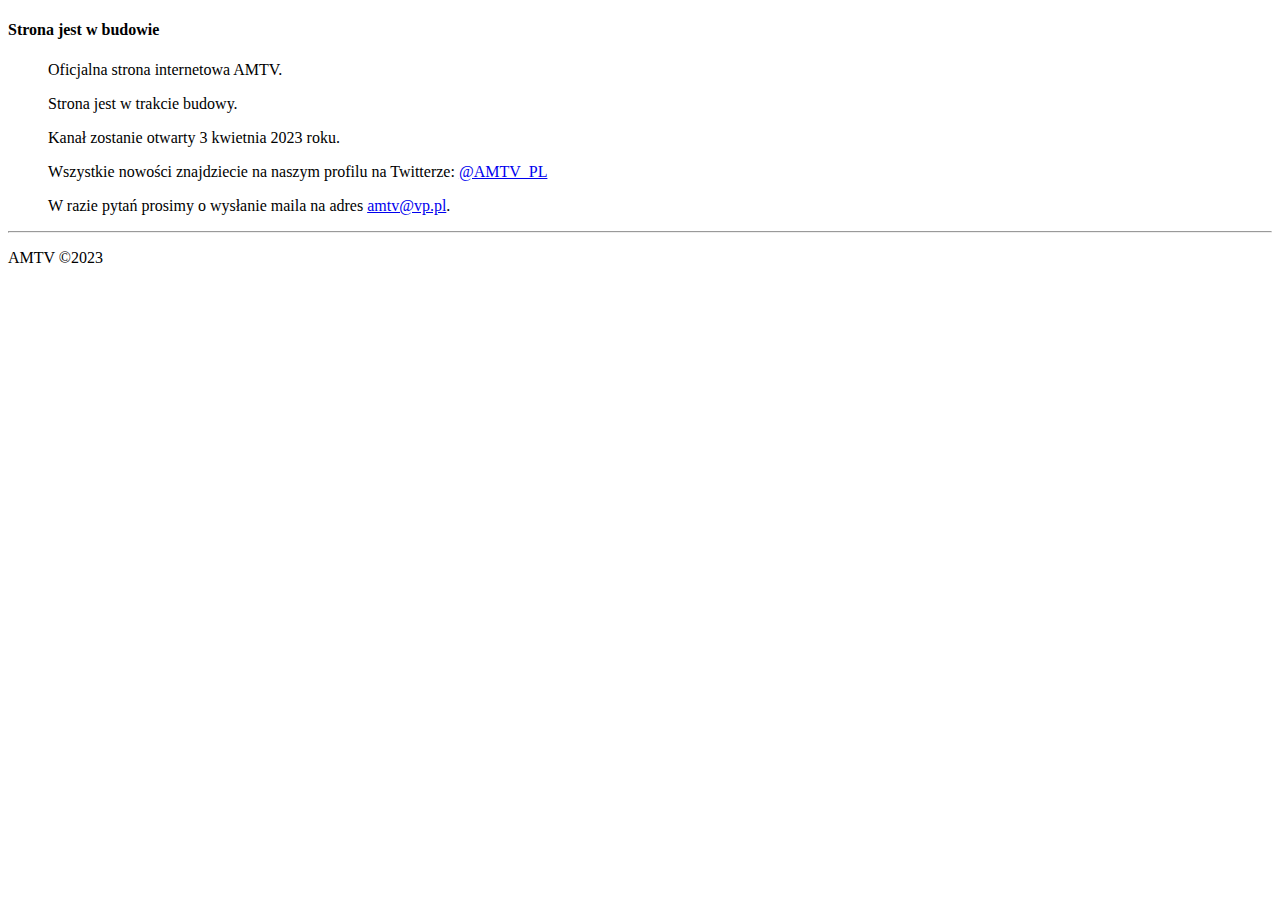
==== index.html @ 7378ebc6 "Add files via upload" ====
<!DOCTYPE html>
<html lang="pl" class="wide wow-animation">
  <head>
    <title>Strona jest w budowie - AMTV</title>
    <meta name="format-detection" content="telephone=no">
    <meta name="viewport" content="width=device-width, height=device-height, initial-scale=1.0, maximum-scale=1.0, user-scalable=0">
    <meta http-equiv="X-UA-Compatible" content="IE=edge">
    <meta charset="utf-8">
	 <link rel="icon" href="amtv.png" type="image/x-icon">
    <link rel="stylesheet" type="text/css" href="https://fonts.googleapis.com/css?family=Roboto:100,300,500">
    <link rel="stylesheet" href="css/style.css">
  </head>
  <body>
    <div class="page">
      <section class="section-50 section-lg-47 section-mac-top-103">
        <div class="shell">
          <h4 class="text-center text-uppercase">Strona jest w budowie</h4>
          <dl class="list-terms">
            <dd>
              <p>Oficjalna strona internetowa AMTV.</p>
				  <p>Strona jest w trakcie budowy.</p>
				  <p>Kanał zostanie otwarty 3 kwietnia 2023 roku.</p>
			     <p>Wszystkie nowości znajdziecie na naszym profilu na Twitterze: <a href="https://twitter.com/AMTV_PL">@AMTV_PL</a></p>
				  <p>W razie pytań prosimy o wysłanie maila na adres <a href="mail:amtv@vp.pl">amtv@vp.pl</a>.</p>
            </dd>
        </div>
      </section>
      <footer class="page-foot">
        <div class="shell">
          <hr>
        </div>
        <section class="section-50 section-mac-top-124">
          <div class="shell">
            <p>AMTV &#169;2023</p>
          </div>
        </section>
      </footer>
    </div>
   </html>
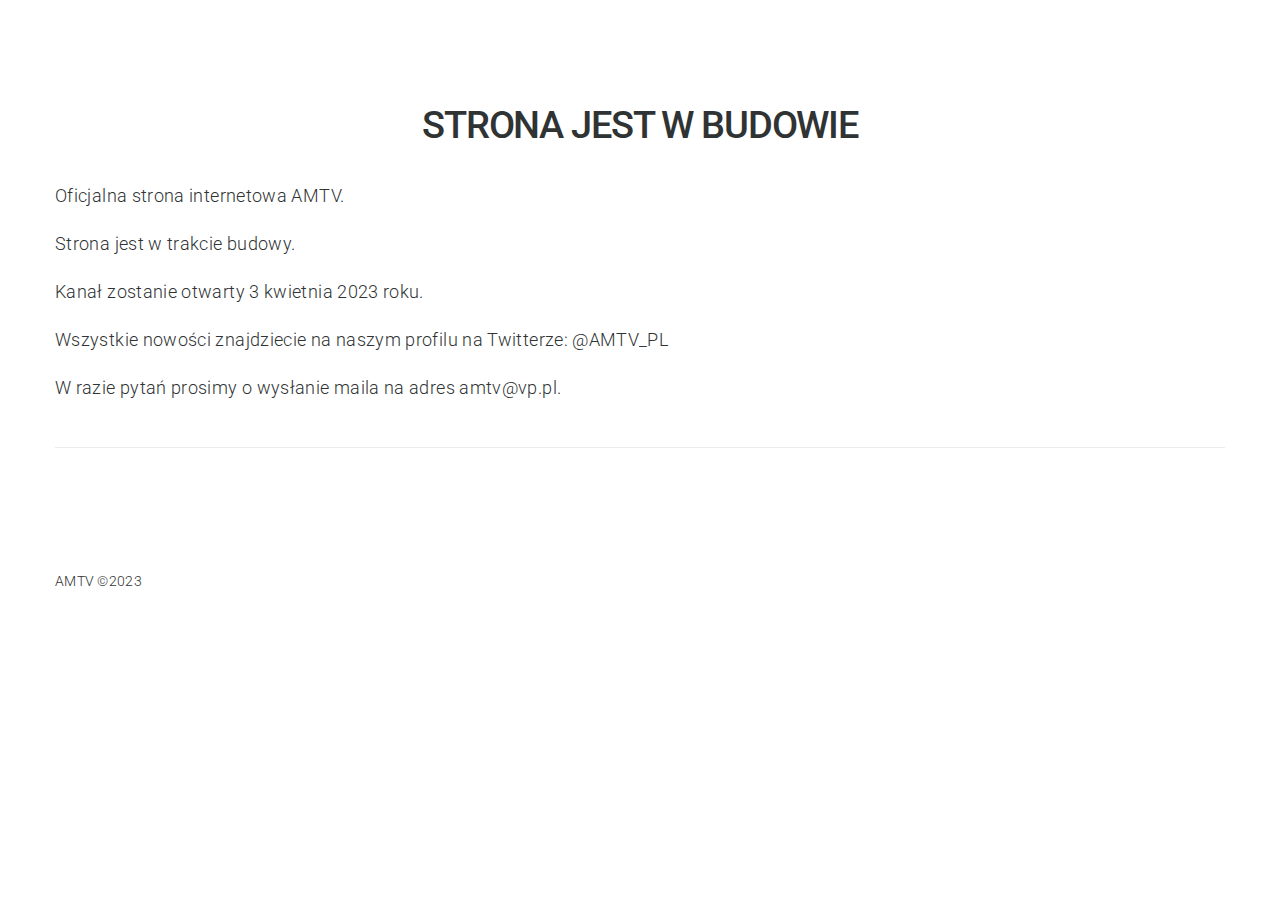
==== commit 9b591a26: "Update index.html" ====
--- a/index.html
+++ b/index.html
@@ -6,7 +6,8 @@
     <meta name="viewport" content="width=device-width, height=device-height, initial-scale=1.0, maximum-scale=1.0, user-scalable=0">
     <meta http-equiv="X-UA-Compatible" content="IE=edge">
     <meta charset="utf-8">
-	 <link rel="icon" href="amtv.png" type="image/x-icon">
+    <meta name="google-site-verification" content="brQTgOKf7WahBV_aC1ySQ6IAi5DXix6UlYZfbLUNPBE" />
+    <link rel="icon" href="amtv.png" type="image/x-icon">
     <link rel="stylesheet" type="text/css" href="https://fonts.googleapis.com/css?family=Roboto:100,300,500">
     <link rel="stylesheet" href="css/style.css">
   </head>
--- a/css/style.css
+++ b/css/style.css
@@ -0,0 +1,36819 @@
+@charset "UTF-8";
+
+html {
+  font-family: sans-serif;
+  -ms-text-size-adjust: 100%;
+  -webkit-text-size-adjust: 100%;
+}
+
+body {
+  margin: 0;
+}
+
+article,
+aside,
+details,
+figcaption,
+figure,
+footer,
+header,
+hgroup,
+main,
+menu,
+nav,
+section,
+summary {
+  display: block;
+}
+
+audio,
+canvas,
+progress,
+video {
+  display: inline-block;
+  vertical-align: baseline;
+}
+
+audio:not([controls]) {
+  display: none;
+  height: 0;
+}
+
+[hidden],
+template {
+  display: none;
+}
+
+a {
+  background-color: transparent;
+}
+
+a:active,
+a:hover {
+  outline: 0;
+}
+
+abbr[title] {
+  border-bottom: 1px dotted;
+}
+
+b,
+strong {
+  font-weight: bold;
+}
+
+dfn {
+  font-style: italic;
+}
+
+h1 {
+  font-size: 2em;
+  margin: 0.67em 0;
+}
+
+mark {
+  background: #ff0;
+  color: #000;
+}
+
+small {
+  font-size: 80%;
+}
+
+sub,
+sup {
+  font-size: 75%;
+  line-height: 0;
+  position: relative;
+  vertical-align: baseline;
+}
+
+sup {
+  top: -0.5em;
+}
+
+sub {
+  bottom: -0.25em;
+}
+
+img {
+  border: 0;
+}
+
+svg:not(:root) {
+  overflow: hidden;
+}
+
+figure {
+  margin: 1em 40px;
+}
+
+hr {
+  box-sizing: content-box;
+  height: 0;
+}
+
+pre {
+  overflow: auto;
+}
+
+code,
+kbd,
+pre,
+samp {
+  font-family: monospace, monospace;
+  font-size: 1em;
+}
+
+button,
+input,
+optgroup,
+select,
+textarea {
+  color: inherit;
+  font: inherit;
+  margin: 0;
+}
+
+button {
+  overflow: visible;
+}
+
+button,
+select {
+  text-transform: none;
+}
+
+button,
+html input[type="button"],
+input[type="reset"],
+input[type="submit"] {
+  -webkit-appearance: button;
+  cursor: pointer;
+}
+
+button[disabled],
+html input[disabled] {
+  cursor: default;
+}
+
+button::-moz-focus-inner,
+input::-moz-focus-inner {
+  border: 0;
+  padding: 0;
+}
+
+input {
+  line-height: normal;
+}
+
+input[type="checkbox"],
+input[type="radio"] {
+  box-sizing: border-box;
+  padding: 0;
+}
+
+input[type="number"]::-webkit-inner-spin-button,
+input[type="number"]::-webkit-outer-spin-button {
+  height: auto;
+}
+
+input[type="search"] {
+  -webkit-appearance: textfield;
+  box-sizing: content-box;
+}
+
+input[type="search"]::-webkit-search-cancel-button,
+input[type="search"]::-webkit-search-decoration {
+  -webkit-appearance: none;
+}
+
+fieldset {
+  border: 1px solid #c0c0c0;
+  margin: 0 2px;
+  padding: 0.35em 0.625em 0.75em;
+}
+
+legend {
+  border: 0;
+  padding: 0;
+}
+
+textarea {
+  overflow: auto;
+}
+
+optgroup {
+  font-weight: bold;
+}
+
+table {
+  border-collapse: collapse;
+  border-spacing: 0;
+}
+
+td,
+th {
+  padding: 0;
+}
+
+@media print {
+  *,
+  *:before,
+  *:after {
+    background: transparent !important;
+    color: #000 !important;
+    box-shadow: none !important;
+    text-shadow: none !important;
+  }
+  a,
+  a:visited {
+    text-decoration: underline;
+  }
+  a[href]:after {
+    content: " (" attr(href) ")";
+  }
+  abbr[title]:after {
+    content: " (" attr(title) ")";
+  }
+  a[href^="#"]:after,
+  a[href^="javascript:"]:after {
+    content: "";
+  }
+  pre,
+  blockquote {
+    border: 1px solid #999;
+    page-break-inside: avoid;
+  }
+  thead {
+    display: table-header-group;
+  }
+  tr,
+  img {
+    page-break-inside: avoid;
+  }
+  img {
+    max-width: 100% !important;
+  }
+  p,
+  h2,
+  h3 {
+    orphans: 3;
+    widows: 3;
+  }
+  h2,
+  h3 {
+    page-break-after: avoid;
+  }
+  .navbar {
+    display: none;
+  }
+  .btn > .caret,
+  .dropup > .btn > .caret {
+    border-top-color: #000 !important;
+  }
+  .label {
+    border: 1px solid #000;
+  }
+  .table {
+    border-collapse: collapse !important;
+  }
+  .table td,
+  .table th {
+    background-color: #fff !important;
+  }
+  .table-bordered th,
+  .table-bordered td {
+    border: 1px solid #ddd !important;
+  }
+}
+
+* {
+  -webkit-box-sizing: border-box;
+  -moz-box-sizing: border-box;
+  box-sizing: border-box;
+}
+
+*:before,
+*:after {
+  -webkit-box-sizing: border-box;
+  -moz-box-sizing: border-box;
+  box-sizing: border-box;
+}
+
+html {
+  font-size: 10px;
+  -webkit-tap-highlight-color: transparent;
+}
+
+body {
+  font-family: "Roboto";
+  font-size: 18px;
+  line-height: 1.33333;
+  color: #303334;
+  background-color: #fff;
+}
+
+input,
+button,
+select,
+textarea {
+  font-family: inherit;
+  font-size: inherit;
+  line-height: inherit;
+}
+
+a {
+  color: #fa5254;
+  text-decoration: none;
+}
+
+a:hover, a:focus {
+  color: #fa5254;
+  text-decoration: none;
+}
+
+a:focus {
+  outline: thin dotted;
+  outline: 5px auto -webkit-focus-ring-color;
+  outline-offset: -2px;
+}
+
+figure {
+  margin: 0;
+}
+
+img {
+  vertical-align: middle;
+}
+
+.img-responsive {
+  display: block;
+  max-width: 100%;
+  height: auto;
+}
+
+.img-rounded {
+  border-radius: 6px;
+}
+
+.img-thumbnail {
+  padding: 4px;
+  line-height: 1.33333;
+  background-color: #fff;
+  border: 1px solid #ddd;
+  border-radius: 0;
+  -webkit-transition: all 0.2s ease-in-out;
+  -o-transition: all 0.2s ease-in-out;
+  transition: all 0.2s ease-in-out;
+  display: inline-block;
+  max-width: 100%;
+  height: auto;
+}
+
+.img-circle {
+  border-radius: 50%;
+}
+
+hr {
+  margin-top: 24px;
+  margin-bottom: 24px;
+  border: 0;
+  border-top: 1px solid #ededee;
+}
+
+.sr-only {
+  position: absolute;
+  width: 1px;
+  height: 1px;
+  margin: -1px;
+  padding: 0;
+  overflow: hidden;
+  clip: rect(0, 0, 0, 0);
+  border: 0;
+}
+
+.sr-only-focusable:active, .sr-only-focusable:focus {
+  position: static;
+  width: auto;
+  height: auto;
+  margin: 0;
+  overflow: visible;
+  clip: auto;
+}
+
+[role="button"] {
+  cursor: pointer;
+}
+
+h1, h2, h3, h4, h5, h6,
+.h1, .h2, .h3, .h4, .h5, .h6 {
+  font-family: inherit;
+  font-weight: 500;
+  line-height: 1.2;
+  color: #303334;
+}
+
+h1 small,
+h1 .small, h2 small,
+h2 .small, h3 small,
+h3 .small, h4 small,
+h4 .small, h5 small,
+h5 .small, h6 small,
+h6 .small,
+.h1 small,
+.h1 .small, .h2 small,
+.h2 .small, .h3 small,
+.h3 .small, .h4 small,
+.h4 .small, .h5 small,
+.h5 .small, .h6 small,
+.h6 .small {
+  font-weight: normal;
+  line-height: 1;
+  color: #535557;
+}
+
+h1, .h1,
+h2, .h2,
+h3, .h3 {
+  margin-top: 24px;
+  margin-bottom: 12px;
+}
+
+h1 small,
+h1 .small, .h1 small,
+.h1 .small,
+h2 small,
+h2 .small, .h2 small,
+.h2 .small,
+h3 small,
+h3 .small, .h3 small,
+.h3 .small {
+  font-size: 65%;
+}
+
+h4, .h4,
+h5, .h5,
+h6, .h6 {
+  margin-top: 12px;
+  margin-bottom: 12px;
+}
+
+h4 small,
+h4 .small, .h4 small,
+.h4 .small,
+h5 small,
+h5 .small, .h5 small,
+.h5 .small,
+h6 small,
+h6 .small, .h6 small,
+.h6 .small {
+  font-size: 75%;
+}
+
+h1, .h1 {
+  font-size: 208px;
+}
+
+h2, .h2 {
+  font-size: 138px;
+}
+
+h3, .h3 {
+  font-size: 108px;
+}
+
+h4, .h4 {
+  font-size: 38px;
+}
+
+h5, .h5 {
+  font-size: 36px;
+}
+
+h6, .h6 {
+  font-size: 24px;
+}
+
+p {
+  margin: 0 0 12px;
+}
+
+.lead {
+  margin-bottom: 24px;
+  font-size: 20px;
+  font-weight: 300;
+  line-height: 1.4;
+}
+
+@media (min-width: 768px) {
+  .lead {
+    font-size: 27px;
+  }
+}
+
+small,
+.small {
+  font-size: 83%;
+}
+
+mark,
+.mark {
+  background-color: #fcf8e3;
+  padding: .2em;
+}
+
+.text-left {
+  text-align: left;
+}
+
+.text-right {
+  text-align: right;
+}
+
+.text-center {
+  text-align: center;
+}
+
+.text-justify {
+  text-align: justify;
+}
+
+.text-nowrap {
+  white-space: nowrap;
+}
+
+.text-lowercase {
+  text-transform: lowercase;
+}
+
+.text-uppercase, .initialism {
+  text-transform: uppercase;
+}
+
+.text-capitalize {
+  text-transform: capitalize;
+}
+
+.text-muted {
+  color: #535557;
+}
+
+.text-primary {
+  color: #fa5254;
+}
+
+a.text-primary:hover,
+a.text-primary:focus {
+  color: #f92023;
+}
+
+.text-success {
+  color: #3c763d;
+}
+
+a.text-success:hover,
+a.text-success:focus {
+  color: #2b542c;
+}
+
+.text-info {
+  color: #31708f;
+}
+
+a.text-info:hover,
+a.text-info:focus {
+  color: #245269;
+}
+
+.text-warning {
+  color: #8a6d3b;
+}
+
+a.text-warning:hover,
+a.text-warning:focus {
+  color: #66512c;
+}
+
+.text-danger {
+  color: #a94442;
+}
+
+a.text-danger:hover,
+a.text-danger:focus {
+  color: #843534;
+}
+
+.bg-primary {
+  color: #fff;
+}
+
+.bg-primary {
+  background-color: #fa5254;
+}
+
+a.bg-primary:hover,
+a.bg-primary:focus {
+  background-color: #f92023;
+}
+
+.bg-success {
+  background-color: #dff0d8;
+}
+
+a.bg-success:hover,
+a.bg-success:focus {
+  background-color: #c1e2b3;
+}
+
+.bg-info {
+  background-color: #d9edf7;
+}
+
+a.bg-info:hover,
+a.bg-info:focus {
+  background-color: #afd9ee;
+}
+
+.bg-warning {
+  background-color: #fcf8e3;
+}
+
+a.bg-warning:hover,
+a.bg-warning:focus {
+  background-color: #f7ecb5;
+}
+
+.bg-danger {
+  background-color: #f2dede;
+}
+
+a.bg-danger:hover,
+a.bg-danger:focus {
+  background-color: #e4b9b9;
+}
+
+.page-header {
+  padding-bottom: 11px;
+  margin: 48px 0 24px;
+  border-bottom: 1px solid #848687;
+}
+
+ul,
+ol {
+  margin-top: 0;
+  margin-bottom: 12px;
+}
+
+ul ul,
+ul ol,
+ol ul,
+ol ol {
+  margin-bottom: 0;
+}
+
+.list-unstyled {
+  padding-left: 0;
+  list-style: none;
+}
+
+.list-inline {
+  padding-left: 0;
+  list-style: none;
+  margin-left: -5px;
+}
+
+.list-inline > li {
+  display: inline-block;
+  padding-left: 5px;
+  padding-right: 5px;
+}
+
+dl {
+  margin-top: 0;
+  margin-bottom: 24px;
+}
+
+dt,
+dd {
+  line-height: 1.33333;
+}
+
+dt {
+  font-weight: bold;
+}
+
+dd {
+  margin-left: 0;
+}
+
+.dl-horizontal dd:before, .dl-horizontal dd:after {
+  content: " ";
+  display: table;
+}
+
+.dl-horizontal dd:after {
+  clear: both;
+}
+
+@media (min-width: 480px) {
+  .dl-horizontal dt {
+    float: left;
+    width: 160px;
+    clear: left;
+    text-align: right;
+    overflow: hidden;
+    text-overflow: ellipsis;
+    white-space: nowrap;
+  }
+  .dl-horizontal dd {
+    margin-left: 180px;
+  }
+}
+
+abbr[title],
+abbr[data-original-title] {
+  cursor: help;
+  border-bottom: 1px dotted #535557;
+}
+
+.initialism {
+  font-size: 90%;
+}
+
+blockquote {
+  padding: 12px 24px;
+  margin: 0 0 24px;
+  font-size: 22.5px;
+  border-left: 5px solid #848687;
+}
+
+blockquote p:last-child,
+blockquote ul:last-child,
+blockquote ol:last-child {
+  margin-bottom: 0;
+}
+
+blockquote footer,
+blockquote small,
+blockquote .small {
+  display: block;
+  font-size: 80%;
+  line-height: 1.33333;
+  color: #535557;
+}
+
+blockquote footer:before,
+blockquote small:before,
+blockquote .small:before {
+  content: '\2014 \00A0';
+}
+
+.blockquote-reverse,
+blockquote.pull-right {
+  padding-right: 15px;
+  padding-left: 0;
+  border-right: 5px solid #848687;
+  border-left: 0;
+  text-align: right;
+}
+
+.blockquote-reverse footer:before,
+.blockquote-reverse small:before,
+.blockquote-reverse .small:before,
+blockquote.pull-right footer:before,
+blockquote.pull-right small:before,
+blockquote.pull-right .small:before {
+  content: '';
+}
+
+.blockquote-reverse footer:after,
+.blockquote-reverse small:after,
+.blockquote-reverse .small:after,
+blockquote.pull-right footer:after,
+blockquote.pull-right small:after,
+blockquote.pull-right .small:after {
+  content: '\00A0 \2014';
+}
+
+address {
+  margin-bottom: 24px;
+  font-style: normal;
+  line-height: 1.33333;
+}
+
+code,
+kbd,
+pre,
+samp {
+  font-family: Menlo, Monaco, Consolas, "Courier New", monospace;
+}
+
+code {
+  padding: 2px 4px;
+  font-size: 90%;
+  color: #c7254e;
+  background-color: #f9f2f4;
+  border-radius: 0;
+}
+
+kbd {
+  padding: 2px 4px;
+  font-size: 90%;
+  color: #fff;
+  background-color: #333;
+  border-radius: 3px;
+  box-shadow: inset 0 -1px 0 rgba(0, 0, 0, 0.25);
+}
+
+kbd kbd {
+  padding: 0;
+  font-size: 100%;
+  font-weight: bold;
+  box-shadow: none;
+}
+
+pre {
+  display: block;
+  padding: 11.5px;
+  margin: 0 0 12px;
+  font-size: 17px;
+  line-height: 1.33333;
+  word-break: break-all;
+  word-wrap: break-word;
+  color: #333;
+  background-color: #f5f5f5;
+  border: 1px solid #ccc;
+  border-radius: 0;
+}
+
+pre code {
+  padding: 0;
+  font-size: inherit;
+  color: inherit;
+  white-space: pre-wrap;
+  background-color: transparent;
+  border-radius: 0;
+}
+
+.pre-scrollable {
+  max-height: 340px;
+  overflow-y: scroll;
+}
+
+table {
+  background-color: transparent;
+}
+
+caption {
+  padding-top: 8px;
+  padding-bottom: 8px;
+  color: #535557;
+  text-align: left;
+}
+
+th {
+  text-align: left;
+}
+
+.table {
+  width: 100%;
+  max-width: 100%;
+  margin-bottom: 24px;
+}
+
+.table > thead > tr > th,
+.table > thead > tr > td,
+.table > tbody > tr > th,
+.table > tbody > tr > td,
+.table > tfoot > tr > th,
+.table > tfoot > tr > td {
+  padding: 8px;
+  line-height: 1.33333;
+  vertical-align: top;
+  border-top: 1px solid #ddd;
+}
+
+.table > thead > tr > th {
+  vertical-align: bottom;
+  border-bottom: 2px solid #ddd;
+}
+
+.table > caption + thead > tr:first-child > th,
+.table > caption + thead > tr:first-child > td,
+.table > colgroup + thead > tr:first-child > th,
+.table > colgroup + thead > tr:first-child > td,
+.table > thead:first-child > tr:first-child > th,
+.table > thead:first-child > tr:first-child > td {
+  border-top: 0;
+}
+
+.table > tbody + tbody {
+  border-top: 2px solid #ddd;
+}
+
+.table .table {
+  background-color: #fff;
+}
+
+.table-condensed > thead > tr > th,
+.table-condensed > thead > tr > td,
+.table-condensed > tbody > tr > th,
+.table-condensed > tbody > tr > td,
+.table-condensed > tfoot > tr > th,
+.table-condensed > tfoot > tr > td {
+  padding: 5px;
+}
+
+.table-bordered {
+  border: 1px solid #ddd;
+}
+
+.table-bordered > thead > tr > th,
+.table-bordered > thead > tr > td,
+.table-bordered > tbody > tr > th,
+.table-bordered > tbody > tr > td,
+.table-bordered > tfoot > tr > th,
+.table-bordered > tfoot > tr > td {
+  border: 1px solid #ddd;
+}
+
+.table-bordered > thead > tr > th,
+.table-bordered > thead > tr > td {
+  border-bottom-width: 2px;
+}
+
+.table-striped > tbody > tr:nth-of-type(odd) {
+  background-color: #f9f9f9;
+}
+
+.table-hover > tbody > tr:hover {
+  background-color: #f5f5f5;
+}
+
+table col[class*="col-"] {
+  position: static;
+  float: none;
+  display: table-column;
+}
+
+table td[class*="col-"],
+table th[class*="col-"] {
+  position: static;
+  float: none;
+  display: table-cell;
+}
+
+.table > thead > tr > td.active,
+.table > thead > tr > th.active,
+.table > thead > tr.active > td,
+.table > thead > tr.active > th,
+.table > tbody > tr > td.active,
+.table > tbody > tr > th.active,
+.table > tbody > tr.active > td,
+.table > tbody > tr.active > th,
+.table > tfoot > tr > td.active,
+.table > tfoot > tr > th.active,
+.table > tfoot > tr.active > td,
+.table > tfoot > tr.active > th {
+  background-color: #f5f5f5;
+}
+
+.table-hover > tbody > tr > td.active:hover,
+.table-hover > tbody > tr > th.active:hover,
+.table-hover > tbody > tr.active:hover > td,
+.table-hover > tbody > tr:hover > .active,
+.table-hover > tbody > tr.active:hover > th {
+  background-color: #e8e8e8;
+}
+
+.table > thead > tr > td.success,
+.table > thead > tr > th.success,
+.table > thead > tr.success > td,
+.table > thead > tr.success > th,
+.table > tbody > tr > td.success,
+.table > tbody > tr > th.success,
+.table > tbody > tr.success > td,
+.table > tbody > tr.success > th,
+.table > tfoot > tr > td.success,
+.table > tfoot > tr > th.success,
+.table > tfoot > tr.success > td,
+.table > tfoot > tr.success > th {
+  background-color: #dff0d8;
+}
+
+.table-hover > tbody > tr > td.success:hover,
+.table-hover > tbody > tr > th.success:hover,
+.table-hover > tbody > tr.success:hover > td,
+.table-hover > tbody > tr:hover > .success,
+.table-hover > tbody > tr.success:hover > th {
+  background-color: #d0e9c6;
+}
+
+.table > thead > tr > td.info,
+.table > thead > tr > th.info,
+.table > thead > tr.info > td,
+.table > thead > tr.info > th,
+.table > tbody > tr > td.info,
+.table > tbody > tr > th.info,
+.table > tbody > tr.info > td,
+.table > tbody > tr.info > th,
+.table > tfoot > tr > td.info,
+.table > tfoot > tr > th.info,
+.table > tfoot > tr.info > td,
+.table > tfoot > tr.info > th {
+  background-color: #d9edf7;
+}
+
+.table-hover > tbody > tr > td.info:hover,
+.table-hover > tbody > tr > th.info:hover,
+.table-hover > tbody > tr.info:hover > td,
+.table-hover > tbody > tr:hover > .info,
+.table-hover > tbody > tr.info:hover > th {
+  background-color: #c4e3f3;
+}
+
+.table > thead > tr > td.warning,
+.table > thead > tr > th.warning,
+.table > thead > tr.warning > td,
+.table > thead > tr.warning > th,
+.table > tbody > tr > td.warning,
+.table > tbody > tr > th.warning,
+.table > tbody > tr.warning > td,
+.table > tbody > tr.warning > th,
+.table > tfoot > tr > td.warning,
+.table > tfoot > tr > th.warning,
+.table > tfoot > tr.warning > td,
+.table > tfoot > tr.warning > th {
+  background-color: #fcf8e3;
+}
+
+.table-hover > tbody > tr > td.warning:hover,
+.table-hover > tbody > tr > th.warning:hover,
+.table-hover > tbody > tr.warning:hover > td,
+.table-hover > tbody > tr:hover > .warning,
+.table-hover > tbody > tr.warning:hover > th {
+  background-color: #faf2cc;
+}
+
+.table > thead > tr > td.danger,
+.table > thead > tr > th.danger,
+.table > thead > tr.danger > td,
+.table > thead > tr.danger > th,
+.table > tbody > tr > td.danger,
+.table > tbody > tr > th.danger,
+.table > tbody > tr.danger > td,
+.table > tbody > tr.danger > th,
+.table > tfoot > tr > td.danger,
+.table > tfoot > tr > th.danger,
+.table > tfoot > tr.danger > td,
+.table > tfoot > tr.danger > th {
+  background-color: #f2dede;
+}
+
+.table-hover > tbody > tr > td.danger:hover,
+.table-hover > tbody > tr > th.danger:hover,
+.table-hover > tbody > tr.danger:hover > td,
+.table-hover > tbody > tr:hover > .danger,
+.table-hover > tbody > tr.danger:hover > th {
+  background-color: #ebcccc;
+}
+
+.table-responsive {
+  overflow-x: auto;
+  min-height: 0.01%;
+}
+
+@media screen and (max-width: 767px) {
+  .table-responsive {
+    width: 100%;
+    margin-bottom: 18px;
+    overflow-y: hidden;
+    -ms-overflow-style: -ms-autohiding-scrollbar;
+    border: 1px solid #ddd;
+  }
+  .table-responsive > .table {
+    margin-bottom: 0;
+  }
+  .table-responsive > .table > thead > tr > th,
+  .table-responsive > .table > thead > tr > td,
+  .table-responsive > .table > tbody > tr > th,
+  .table-responsive > .table > tbody > tr > td,
+  .table-responsive > .table > tfoot > tr > th,
+  .table-responsive > .table > tfoot > tr > td {
+    white-space: nowrap;
+  }
+  .table-responsive > .table-bordered {
+    border: 0;
+  }
+  .table-responsive > .table-bordered > thead > tr > th:first-child,
+  .table-responsive > .table-bordered > thead > tr > td:first-child,
+  .table-responsive > .table-bordered > tbody > tr > th:first-child,
+  .table-responsive > .table-bordered > tbody > tr > td:first-child,
+  .table-responsive > .table-bordered > tfoot > tr > th:first-child,
+  .table-responsive > .table-bordered > tfoot > tr > td:first-child {
+    border-left: 0;
+  }
+  .table-responsive > .table-bordered > thead > tr > th:last-child,
+  .table-responsive > .table-bordered > thead > tr > td:last-child,
+  .table-responsive > .table-bordered > tbody > tr > th:last-child,
+  .table-responsive > .table-bordered > tbody > tr > td:last-child,
+  .table-responsive > .table-bordered > tfoot > tr > th:last-child,
+  .table-responsive > .table-bordered > tfoot > tr > td:last-child {
+    border-right: 0;
+  }
+  .table-responsive > .table-bordered > tbody > tr:last-child > th,
+  .table-responsive > .table-bordered > tbody > tr:last-child > td,
+  .table-responsive > .table-bordered > tfoot > tr:last-child > th,
+  .table-responsive > .table-bordered > tfoot > tr:last-child > td {
+    border-bottom: 0;
+  }
+}
+
+fieldset {
+  padding: 0;
+  margin: 0;
+  border: 0;
+  min-width: 0;
+}
+
+legend {
+  display: block;
+  width: 100%;
+  padding: 0;
+  margin-bottom: 24px;
+  font-size: 27px;
+  line-height: inherit;
+  color: #333;
+  border: 0;
+  border-bottom: 1px solid #e5e5e5;
+}
+
+label {
+  display: inline-block;
+  max-width: 100%;
+  margin-bottom: 5px;
+  font-weight: bold;
+}
+
+input[type="search"] {
+  -webkit-box-sizing: border-box;
+  -moz-box-sizing: border-box;
+  box-sizing: border-box;
+}
+
+input[type="radio"],
+input[type="checkbox"] {
+  margin: 4px 0 0;
+  margin-top: 1px \9;
+  line-height: normal;
+}
+
+input[type="file"] {
+  display: block;
+}
+
+input[type="range"] {
+  display: block;
+  width: 100%;
+}
+
+select[multiple],
+select[size] {
+  height: auto;
+}
+
+input[type="file"]:focus,
+input[type="radio"]:focus,
+input[type="checkbox"]:focus {
+  outline: thin dotted;
+  outline: 5px auto -webkit-focus-ring-color;
+  outline-offset: -2px;
+}
+
+output {
+  display: block;
+  padding-top: 19px;
+  font-size: 18px;
+  line-height: 1.33333;
+  color: #303334;
+}
+
+.form-control {
+  display: block;
+  width: 100%;
+  height: 52px;
+  padding: 18px 20px;
+  font-size: 18px;
+  line-height: 1.33333;
+  color: #303334;
+  background-color: #fff;
+  background-image: none;
+  border: 1px solid rgba(83, 85, 87, 0.2);
+  border-radius: 13px;
+  -webkit-box-shadow: inset 0 1px 1px rgba(0, 0, 0, 0.075);
+  box-shadow: inset 0 1px 1px rgba(0, 0, 0, 0.075);
+  -webkit-transition: border-color ease-in-out 0.15s, box-shadow ease-in-out 0.15s;
+  -o-transition: border-color ease-in-out 0.15s, box-shadow ease-in-out 0.15s;
+  transition: border-color ease-in-out 0.15s, box-shadow ease-in-out 0.15s;
+}
+
+.form-control:focus {
+  border-color: #303334;
+  outline: 0;
+  -webkit-box-shadow: inset 0 1px 1px rgba(0, 0, 0, 0.075), 0 0 8px rgba(48, 51, 52, 0.6);
+  box-shadow: inset 0 1px 1px rgba(0, 0, 0, 0.075), 0 0 8px rgba(48, 51, 52, 0.6);
+}
+
+.form-control::-moz-placeholder {
+  color: #303334;
+  opacity: 1;
+}
+
+.form-control:-ms-input-placeholder {
+  color: #303334;
+}
+
+.form-control::-webkit-input-placeholder {
+  color: #303334;
+}
+
+.form-control::-ms-expand {
+  border: 0;
+  background-color: transparent;
+}
+
+.form-control[disabled], .form-control[readonly],
+fieldset[disabled] .form-control {
+  background-color: #848687;
+  opacity: 1;
+}
+
+.form-control[disabled],
+fieldset[disabled] .form-control {
+  cursor: not-allowed;
+}
+
+textarea.form-control {
+  height: auto;
+}
+
+input[type="search"] {
+  -webkit-appearance: none;
+}
+
+@media screen and (-webkit-min-device-pixel-ratio: 0) {
+  input[type="date"].form-control,
+  input[type="time"].form-control,
+  input[type="datetime-local"].form-control,
+  input[type="month"].form-control {
+    line-height: 52px;
+  }
+  input[type="date"].input-sm, .input-group-sm > input[type="date"].form-control,
+  .input-group-sm > input[type="date"].input-group-addon,
+  .input-group-sm > .input-group-btn > input[type="date"].btn,
+  .input-group-sm input[type="date"],
+  input[type="time"].input-sm,
+  .input-group-sm > input[type="time"].form-control,
+  .input-group-sm > input[type="time"].input-group-addon,
+  .input-group-sm > .input-group-btn > input[type="time"].btn,
+  .input-group-sm
+  input[type="time"],
+  input[type="datetime-local"].input-sm,
+  .input-group-sm > input[type="datetime-local"].form-control,
+  .input-group-sm > input[type="datetime-local"].input-group-addon,
+  .input-group-sm > .input-group-btn > input[type="datetime-local"].btn,
+  .input-group-sm
+  input[type="datetime-local"],
+  input[type="month"].input-sm,
+  .input-group-sm > input[type="month"].form-control,
+  .input-group-sm > input[type="month"].input-group-addon,
+  .input-group-sm > .input-group-btn > input[type="month"].btn,
+  .input-group-sm
+  input[type="month"] {
+    line-height: 52.8px;
+  }
+  input[type="date"].input-lg, .input-group-lg > input[type="date"].form-control,
+  .input-group-lg > input[type="date"].input-group-addon,
+  .input-group-lg > .input-group-btn > input[type="date"].btn,
+  .input-group-lg input[type="date"],
+  input[type="time"].input-lg,
+  .input-group-lg > input[type="time"].form-control,
+  .input-group-lg > input[type="time"].input-group-addon,
+  .input-group-lg > .input-group-btn > input[type="time"].btn,
+  .input-group-lg
+  input[type="time"],
+  input[type="datetime-local"].input-lg,
+  .input-group-lg > input[type="datetime-local"].form-control,
+  .input-group-lg > input[type="datetime-local"].input-group-addon,
+  .input-group-lg > .input-group-btn > input[type="datetime-local"].btn,
+  .input-group-lg
+  input[type="datetime-local"],
+  input[type="month"].input-lg,
+  .input-group-lg > input[type="month"].form-control,
+  .input-group-lg > input[type="month"].input-group-addon,
+  .input-group-lg > .input-group-btn > input[type="month"].btn,
+  .input-group-lg
+  input[type="month"] {
+    line-height: 73.2px;
+  }
+}
+
+.form-group {
+  margin-bottom: 8px;
+}
+
+.radio,
+.checkbox {
+  position: relative;
+  display: block;
+  margin-top: 10px;
+  margin-bottom: 10px;
+}
+
+.radio label,
+.checkbox label {
+  min-height: 24px;
+  padding-left: 20px;
+  margin-bottom: 0;
+  font-weight: normal;
+  cursor: pointer;
+}
+
+.radio input[type="radio"],
+.radio-inline input[type="radio"],
+.checkbox input[type="checkbox"],
+.checkbox-inline input[type="checkbox"] {
+  position: absolute;
+  margin-left: -20px;
+  margin-top: 4px \9;
+}
+
+.radio + .radio,
+.checkbox + .checkbox {
+  margin-top: -5px;
+}
+
+.radio-inline,
+.checkbox-inline {
+  position: relative;
+  display: inline-block;
+  padding-left: 20px;
+  margin-bottom: 0;
+  vertical-align: middle;
+  font-weight: normal;
+  cursor: pointer;
+}
+
+.radio-inline + .radio-inline,
+.checkbox-inline + .checkbox-inline {
+  margin-top: 0;
+  margin-left: 10px;
+}
+
+input[type="radio"][disabled], input[type="radio"].disabled,
+fieldset[disabled] input[type="radio"],
+input[type="checkbox"][disabled],
+input[type="checkbox"].disabled,
+fieldset[disabled]
+input[type="checkbox"] {
+  cursor: not-allowed;
+}
+
+.radio-inline.disabled,
+fieldset[disabled] .radio-inline,
+.checkbox-inline.disabled,
+fieldset[disabled]
+.checkbox-inline {
+  cursor: not-allowed;
+}
+
+.radio.disabled label,
+fieldset[disabled] .radio label,
+.checkbox.disabled label,
+fieldset[disabled]
+.checkbox label {
+  cursor: not-allowed;
+}
+
+.form-control-static {
+  padding-top: 19px;
+  padding-bottom: 19px;
+  margin-bottom: 0;
+  min-height: 42px;
+}
+
+.form-control-static.input-lg, .input-group-lg > .form-control-static.form-control,
+.input-group-lg > .form-control-static.input-group-addon,
+.input-group-lg > .input-group-btn > .form-control-static.btn, .form-control-static.input-sm, .input-group-sm > .form-control-static.form-control,
+.input-group-sm > .form-control-static.input-group-addon,
+.input-group-sm > .input-group-btn > .form-control-static.btn {
+  padding-left: 0;
+  padding-right: 0;
+}
+
+.input-sm, .input-group-sm > .form-control,
+.input-group-sm > .input-group-addon,
+.input-group-sm > .input-group-btn > .btn {
+  height: 52.8px;
+  padding: 14.4px 16px;
+  font-size: 15px;
+  line-height: 1.5;
+  border-radius: 3px;
+}
+
+select.input-sm, .input-group-sm > select.form-control,
+.input-group-sm > select.input-group-addon,
+.input-group-sm > .input-group-btn > select.btn {
+  height: 52.8px;
+  line-height: 52.8px;
+}
+
+textarea.input-sm, .input-group-sm > textarea.form-control,
+.input-group-sm > textarea.input-group-addon,
+.input-group-sm > .input-group-btn > textarea.btn,
+select[multiple].input-sm,
+.input-group-sm > select[multiple].form-control,
+.input-group-sm > select[multiple].input-group-addon,
+.input-group-sm > .input-group-btn > select[multiple].btn {
+  height: auto;
+}
+
+.form-group-sm .form-control {
+  height: 52.8px;
+  padding: 14.4px 16px;
+  font-size: 15px;
+  line-height: 1.5;
+  border-radius: 3px;
+}
+
+.form-group-sm select.form-control {
+  height: 52.8px;
+  line-height: 52.8px;
+}
+
+.form-group-sm textarea.form-control,
+.form-group-sm select[multiple].form-control {
+  height: auto;
+}
+
+.form-group-sm .form-control-static {
+  height: 52.8px;
+  min-height: 39px;
+  padding: 15.4px 16px;
+  font-size: 15px;
+  line-height: 1.5;
+}
+
+.input-lg, .input-group-lg > .form-control,
+.input-group-lg > .input-group-addon,
+.input-group-lg > .input-group-btn > .btn {
+  height: 73.2px;
+  padding: 21.6px 24px;
+  font-size: 21px;
+  line-height: 1.33333;
+  border-radius: 6px;
+}
+
+select.input-lg, .input-group-lg > select.form-control,
+.input-group-lg > select.input-group-addon,
+.input-group-lg > .input-group-btn > select.btn {
+  height: 73.2px;
+  line-height: 73.2px;
+}
+
+textarea.input-lg, .input-group-lg > textarea.form-control,
+.input-group-lg > textarea.input-group-addon,
+.input-group-lg > .input-group-btn > textarea.btn,
+select[multiple].input-lg,
+.input-group-lg > select[multiple].form-control,
+.input-group-lg > select[multiple].input-group-addon,
+.input-group-lg > .input-group-btn > select[multiple].btn {
+  height: auto;
+}
+
+.form-group-lg .form-control {
+  height: 73.2px;
+  padding: 21.6px 24px;
+  font-size: 21px;
+  line-height: 1.33333;
+  border-radius: 6px;
+}
+
+.form-group-lg select.form-control {
+  height: 73.2px;
+  line-height: 73.2px;
+}
+
+.form-group-lg textarea.form-control,
+.form-group-lg select[multiple].form-control {
+  height: auto;
+}
+
+.form-group-lg .form-control-static {
+  height: 73.2px;
+  min-height: 45px;
+  padding: 22.6px 24px;
+  font-size: 21px;
+  line-height: 1.33333;
+}
+
+.has-feedback {
+  position: relative;
+}
+
+.has-feedback .form-control {
+  padding-right: 65px;
+}
+
+.form-control-feedback {
+  position: absolute;
+  top: 0;
+  right: 0;
+  z-index: 2;
+  display: block;
+  width: 52px;
+  height: 52px;
+  line-height: 52px;
+  text-align: center;
+  pointer-events: none;
+}
+
+.input-lg + .form-control-feedback, .input-group-lg > .form-control + .form-control-feedback,
+.input-group-lg > .input-group-addon + .form-control-feedback,
+.input-group-lg > .input-group-btn > .btn + .form-control-feedback,
+.input-group-lg + .form-control-feedback,
+.form-group-lg .form-control + .form-control-feedback {
+  width: 73.2px;
+  height: 73.2px;
+  line-height: 73.2px;
+}
+
+.input-sm + .form-control-feedback, .input-group-sm > .form-control + .form-control-feedback,
+.input-group-sm > .input-group-addon + .form-control-feedback,
+.input-group-sm > .input-group-btn > .btn + .form-control-feedback,
+.input-group-sm + .form-control-feedback,
+.form-group-sm .form-control + .form-control-feedback {
+  width: 52.8px;
+  height: 52.8px;
+  line-height: 52.8px;
+}
+
+.has-success .help-block,
+.has-success .control-label,
+.has-success .radio,
+.has-success .checkbox,
+.has-success .radio-inline,
+.has-success .checkbox-inline,
+.has-success.radio label,
+.has-success.checkbox label,
+.has-success.radio-inline label,
+.has-success.checkbox-inline label {
+  color: #3c763d;
+}
+
+.has-success .form-control {
+  border-color: #3c763d;
+  -webkit-box-shadow: inset 0 1px 1px rgba(0, 0, 0, 0.075);
+  box-shadow: inset 0 1px 1px rgba(0, 0, 0, 0.075);
+}
+
+.has-success .form-control:focus {
+  border-color: #2b542c;
+  -webkit-box-shadow: inset 0 1px 1px rgba(0, 0, 0, 0.075), 0 0 6px #67b168;
+  box-shadow: inset 0 1px 1px rgba(0, 0, 0, 0.075), 0 0 6px #67b168;
+}
+
+.has-success .input-group-addon {
+  color: #3c763d;
+  border-color: #3c763d;
+  background-color: #dff0d8;
+}
+
+.has-success .form-control-feedback {
+  color: #3c763d;
+}
+
+.has-warning .help-block,
+.has-warning .control-label,
+.has-warning .radio,
+.has-warning .checkbox,
+.has-warning .radio-inline,
+.has-warning .checkbox-inline,
+.has-warning.radio label,
+.has-warning.checkbox label,
+.has-warning.radio-inline label,
+.has-warning.checkbox-inline label {
+  color: #8a6d3b;
+}
+
+.has-warning .form-control {
+  border-color: #8a6d3b;
+  -webkit-box-shadow: inset 0 1px 1px rgba(0, 0, 0, 0.075);
+  box-shadow: inset 0 1px 1px rgba(0, 0, 0, 0.075);
+}
+
+.has-warning .form-control:focus {
+  border-color: #66512c;
+  -webkit-box-shadow: inset 0 1px 1px rgba(0, 0, 0, 0.075), 0 0 6px #c0a16b;
+  box-shadow: inset 0 1px 1px rgba(0, 0, 0, 0.075), 0 0 6px #c0a16b;
+}
+
+.has-warning .input-group-addon {
+  color: #8a6d3b;
+  border-color: #8a6d3b;
+  background-color: #fcf8e3;
+}
+
+.has-warning .form-control-feedback {
+  color: #8a6d3b;
+}
+
+.has-error .help-block,
+.has-error .control-label,
+.has-error .radio,
+.has-error .checkbox,
+.has-error .radio-inline,
+.has-error .checkbox-inline,
+.has-error.radio label,
+.has-error.checkbox label,
+.has-error.radio-inline label,
+.has-error.checkbox-inline label {
+  color: #a94442;
+}
+
+.has-error .form-control {
+  border-color: #a94442;
+  -webkit-box-shadow: inset 0 1px 1px rgba(0, 0, 0, 0.075);
+  box-shadow: inset 0 1px 1px rgba(0, 0, 0, 0.075);
+}
+
+.has-error .form-control:focus {
+  border-color: #843534;
+  -webkit-box-shadow: inset 0 1px 1px rgba(0, 0, 0, 0.075), 0 0 6px #ce8483;
+  box-shadow: inset 0 1px 1px rgba(0, 0, 0, 0.075), 0 0 6px #ce8483;
+}
+
+.has-error .input-group-addon {
+  color: #a94442;
+  border-color: #a94442;
+  background-color: #f2dede;
+}
+
+.has-error .form-control-feedback {
+  color: #a94442;
+}
+
+.has-feedback label ~ .form-control-feedback {
+  top: 29px;
+}
+
+.has-feedback label.sr-only ~ .form-control-feedback {
+  top: 0;
+}
+
+.help-block {
+  display: block;
+  margin-top: 5px;
+  margin-bottom: 10px;
+  color: #6d7476;
+}
+
+@media (min-width: 768px) {
+  .form-inline .form-group {
+    display: inline-block;
+    margin-bottom: 0;
+    vertical-align: middle;
+  }
+  .form-inline .form-control {
+    display: inline-block;
+    width: auto;
+    vertical-align: middle;
+  }
+  .form-inline .form-control-static {
+    display: inline-block;
+  }
+  .form-inline .input-group {
+    display: inline-table;
+    vertical-align: middle;
+  }
+  .form-inline .input-group .input-group-addon,
+  .form-inline .input-group .input-group-btn,
+  .form-inline .input-group .form-control {
+    width: auto;
+  }
+  .form-inline .input-group > .form-control {
+    width: 100%;
+  }
+  .form-inline .control-label {
+    margin-bottom: 0;
+    vertical-align: middle;
+  }
+  .form-inline .radio,
+  .form-inline .checkbox {
+    display: inline-block;
+    margin-top: 0;
+    margin-bottom: 0;
+    vertical-align: middle;
+  }
+  .form-inline .radio label,
+  .form-inline .checkbox label {
+    padding-left: 0;
+  }
+  .form-inline .radio input[type="radio"],
+  .form-inline .checkbox input[type="checkbox"] {
+    position: relative;
+    margin-left: 0;
+  }
+  .form-inline .has-feedback .form-control-feedback {
+    top: 0;
+  }
+}
+
+.form-horizontal .radio,
+.form-horizontal .checkbox,
+.form-horizontal .radio-inline,
+.form-horizontal .checkbox-inline {
+  margin-top: 0;
+  margin-bottom: 0;
+  padding-top: 19px;
+}
+
+.form-horizontal .radio,
+.form-horizontal .checkbox {
+  min-height: 43px;
+}
+
+.form-horizontal .form-group {
+  margin-left: -15px;
+  margin-right: -15px;
+}
+
+.form-horizontal .form-group:before, .form-horizontal .form-group:after {
+  content: " ";
+  display: table;
+}
+
+.form-horizontal .form-group:after {
+  clear: both;
+}
+
+@media (min-width: 768px) {
+  .form-horizontal .control-label {
+    text-align: right;
+    margin-bottom: 0;
+    padding-top: 19px;
+  }
+}
+
+.form-horizontal .has-feedback .form-control-feedback {
+  right: 15px;
+}
+
+@media (min-width: 768px) {
+  .form-horizontal .form-group-lg .control-label {
+    padding-top: 22.6px;
+    font-size: 21px;
+  }
+}
+
+@media (min-width: 768px) {
+  .form-horizontal .form-group-sm .control-label {
+    padding-top: 15.4px;
+    font-size: 15px;
+  }
+}
+
+.btn {
+  display: inline-block;
+  margin-bottom: 0;
+  font-weight: 400;
+  text-align: center;
+  vertical-align: middle;
+  touch-action: manipulation;
+  cursor: pointer;
+  background-image: none;
+  border: 1px solid transparent;
+  white-space: nowrap;
+  padding: 18px 20px;
+  font-size: 18px;
+  line-height: 1.33333;
+  border-radius: 26px;
+  -webkit-user-select: none;
+  -moz-user-select: none;
+  -ms-user-select: none;
+  user-select: none;
+}
+
+.btn:focus, .btn.focus, .btn:active:focus, .btn:active.focus, .btn.active:focus, .btn.active.focus {
+  outline: thin dotted;
+  outline: 5px auto -webkit-focus-ring-color;
+  outline-offset: -2px;
+}
+
+.btn:hover, .btn:focus, .btn.focus {
+  color: #fff;
+  text-decoration: none;
+}
+
+.btn:active, .btn.active {
+  outline: 0;
+  background-image: none;
+  -webkit-box-shadow: inset 0 3px 5px rgba(0, 0, 0, 0.125);
+  box-shadow: inset 0 3px 5px rgba(0, 0, 0, 0.125);
+}
+
+.btn.disabled, .btn[disabled],
+fieldset[disabled] .btn {
+  cursor: not-allowed;
+  opacity: 0.65;
+  filter: alpha(opacity=65);
+  -webkit-box-shadow: none;
+  box-shadow: none;
+}
+
+a.btn.disabled,
+fieldset[disabled] a.btn {
+  pointer-events: none;
+}
+
+.btn-default {
+  color: #fff;
+  background-color: #000;
+  border-color: #000;
+}
+
+.btn-default:focus, .btn-default.focus {
+  color: #fff;
+  background-color: black;
+  border-color: black;
+}
+
+.btn-default:hover {
+  color: #fff;
+  background-color: black;
+  border-color: black;
+}
+
+.btn-default:active, .btn-default.active,
+.open > .btn-default.dropdown-toggle {
+  color: #fff;
+  background-color: black;
+  border-color: black;
+}
+
+.btn-default:active:hover, .btn-default:active:focus, .btn-default:active.focus, .btn-default.active:hover, .btn-default.active:focus, .btn-default.active.focus,
+.open > .btn-default.dropdown-toggle:hover,
+.open > .btn-default.dropdown-toggle:focus,
+.open > .btn-default.dropdown-toggle.focus {
+  color: #fff;
+  background-color: black;
+  border-color: black;
+}
+
+.btn-default:active, .btn-default.active,
+.open > .btn-default.dropdown-toggle {
+  background-image: none;
+}
+
+.btn-default.disabled:hover, .btn-default.disabled:focus, .btn-default.disabled.focus, .btn-default[disabled]:hover, .btn-default[disabled]:focus, .btn-default[disabled].focus,
+fieldset[disabled] .btn-default:hover,
+fieldset[disabled] .btn-default:focus,
+fieldset[disabled] .btn-default.focus {
+  background-color: #000;
+  border-color: #000;
+}
+
+.btn-default .badge {
+  color: #000;
+  background-color: #fff;
+}
+
+.btn-primary, .responsive-tabs-variant-2 .resp-accordion {
+  color: #fff;
+  background-color: #fa5254;
+  border-color: #fa5254;
+}
+
+.btn-primary:focus, .responsive-tabs-variant-2 .resp-accordion:focus, .btn-primary.focus, .responsive-tabs-variant-2 .focus.resp-accordion {
+  color: #fff;
+  background-color: #f92023;
+  border-color: #c70608;
+}
+
+.btn-primary:hover, .responsive-tabs-variant-2 .resp-accordion:hover, .responsive-tabs-variant-2 .resp-accordion.resp-tab-active {
+  color: #fff;
+  background-color: #f92023;
+  border-color: #f81719;
+}
+
+.btn-primary:active, .responsive-tabs-variant-2 .resp-accordion:active, .btn-primary.active, .responsive-tabs-variant-2 .active.resp-accordion,
+.open > .btn-primary.dropdown-toggle, .responsive-tabs-variant-2
+.open > .dropdown-toggle.resp-accordion {
+  color: #fff;
+  background-color: #f92023;
+  border-color: #f81719;
+}
+
+.btn-primary:active:hover, .responsive-tabs-variant-2 .resp-accordion:active:hover, .responsive-tabs-variant-2 .resp-accordion.resp-tab-active:active, .btn-primary:active:focus, .responsive-tabs-variant-2 .resp-accordion:active:focus, .btn-primary:active.focus, .responsive-tabs-variant-2 .resp-accordion:active.focus, .btn-primary.active:hover, .responsive-tabs-variant-2 .active.resp-accordion:hover, .responsive-tabs-variant-2 .active.resp-accordion.resp-tab-active, .btn-primary.active:focus, .responsive-tabs-variant-2 .active.resp-accordion:focus, .btn-primary.active.focus, .responsive-tabs-variant-2 .active.focus.resp-accordion,
+.open > .btn-primary.dropdown-toggle:hover, .responsive-tabs-variant-2
+.open > .dropdown-toggle.resp-accordion:hover, .responsive-tabs-variant-2
+.open > .dropdown-toggle.resp-accordion.resp-tab-active,
+.open > .btn-primary.dropdown-toggle:focus, .responsive-tabs-variant-2
+.open > .dropdown-toggle.resp-accordion:focus,
+.open > .btn-primary.dropdown-toggle.focus, .responsive-tabs-variant-2
+.open > .dropdown-toggle.focus.resp-accordion {
+  color: #fff;
+  background-color: #ee070a;
+  border-color: #c70608;
+}
+
+.btn-primary:active, .responsive-tabs-variant-2 .resp-accordion:active, .btn-primary.active, .responsive-tabs-variant-2 .active.resp-accordion,
+.open > .btn-primary.dropdown-toggle, .responsive-tabs-variant-2
+.open > .dropdown-toggle.resp-accordion {
+  background-image: none;
+}
+
+.btn-primary.disabled:hover, .responsive-tabs-variant-2 .disabled.resp-accordion:hover, .responsive-tabs-variant-2 .disabled.resp-accordion.resp-tab-active, .btn-primary.disabled:focus, .responsive-tabs-variant-2 .disabled.resp-accordion:focus, .btn-primary.disabled.focus, .responsive-tabs-variant-2 .disabled.focus.resp-accordion, .btn-primary[disabled]:hover, .responsive-tabs-variant-2 [disabled].resp-accordion:hover, .responsive-tabs-variant-2 [disabled].resp-accordion.resp-tab-active, .btn-primary[disabled]:focus, .responsive-tabs-variant-2 [disabled].resp-accordion:focus, .btn-primary[disabled].focus, .responsive-tabs-variant-2 [disabled].focus.resp-accordion,
+fieldset[disabled] .btn-primary:hover,
+fieldset[disabled] .responsive-tabs-variant-2 .resp-accordion:hover, .responsive-tabs-variant-2
+fieldset[disabled] .resp-accordion:hover,
+fieldset[disabled] .responsive-tabs-variant-2 .resp-accordion.resp-tab-active, .responsive-tabs-variant-2
+fieldset[disabled] .resp-accordion.resp-tab-active,
+fieldset[disabled] .btn-primary:focus,
+fieldset[disabled] .responsive-tabs-variant-2 .resp-accordion:focus, .responsive-tabs-variant-2
+fieldset[disabled] .resp-accordion:focus,
+fieldset[disabled] .btn-primary.focus,
+fieldset[disabled] .responsive-tabs-variant-2 .focus.resp-accordion, .responsive-tabs-variant-2
+fieldset[disabled] .focus.resp-accordion {
+  background-color: #fa5254;
+  border-color: #fa5254;
+}
+
+.btn-primary .badge, .responsive-tabs-variant-2 .resp-accordion .badge {
+  color: #fa5254;
+  background-color: #fff;
+}
+
+.btn-success {
+  color: #fff;
+  background-color: #5cb85c;
+  border-color: #5cb85c;
+}
+
+.btn-success:focus, .btn-success.focus {
+  color: #fff;
+  background-color: #449d44;
+  border-color: #2d672d;
+}
+
+.btn-success:hover {
+  color: #fff;
+  background-color: #449d44;
+  border-color: #419641;
+}
+
+.btn-success:active, .btn-success.active,
+.open > .btn-success.dropdown-toggle {
+  color: #fff;
+  background-color: #449d44;
+  border-color: #419641;
+}
+
+.btn-success:active:hover, .btn-success:active:focus, .btn-success:active.focus, .btn-success.active:hover, .btn-success.active:focus, .btn-success.active.focus,
+.open > .btn-success.dropdown-toggle:hover,
+.open > .btn-success.dropdown-toggle:focus,
+.open > .btn-success.dropdown-toggle.focus {
+  color: #fff;
+  background-color: #398439;
+  border-color: #2d672d;
+}
+
+.btn-success:active, .btn-success.active,
+.open > .btn-success.dropdown-toggle {
+  background-image: none;
+}
+
+.btn-success.disabled:hover, .btn-success.disabled:focus, .btn-success.disabled.focus, .btn-success[disabled]:hover, .btn-success[disabled]:focus, .btn-success[disabled].focus,
+fieldset[disabled] .btn-success:hover,
+fieldset[disabled] .btn-success:focus,
+fieldset[disabled] .btn-success.focus {
+  background-color: #5cb85c;
+  border-color: #5cb85c;
+}
+
+.btn-success .badge {
+  color: #5cb85c;
+  background-color: #fff;
+}
+
+.btn-info {
+  color: #fff;
+  background-color: #5bc0de;
+  border-color: #5bc0de;
+}
+
+.btn-info:focus, .btn-info.focus {
+  color: #fff;
+  background-color: #31b0d5;
+  border-color: #1f7e9a;
+}
+
+.btn-info:hover {
+  color: #fff;
+  background-color: #31b0d5;
+  border-color: #2aabd2;
+}
+
+.btn-info:active, .btn-info.active,
+.open > .btn-info.dropdown-toggle {
+  color: #fff;
+  background-color: #31b0d5;
+  border-color: #2aabd2;
+}
+
+.btn-info:active:hover, .btn-info:active:focus, .btn-info:active.focus, .btn-info.active:hover, .btn-info.active:focus, .btn-info.active.focus,
+.open > .btn-info.dropdown-toggle:hover,
+.open > .btn-info.dropdown-toggle:focus,
+.open > .btn-info.dropdown-toggle.focus {
+  color: #fff;
+  background-color: #269abc;
+  border-color: #1f7e9a;
+}
+
+.btn-info:active, .btn-info.active,
+.open > .btn-info.dropdown-toggle {
+  background-image: none;
+}
+
+.btn-info.disabled:hover, .btn-info.disabled:focus, .btn-info.disabled.focus, .btn-info[disabled]:hover, .btn-info[disabled]:focus, .btn-info[disabled].focus,
+fieldset[disabled] .btn-info:hover,
+fieldset[disabled] .btn-info:focus,
+fieldset[disabled] .btn-info.focus {
+  background-color: #5bc0de;
+  border-color: #5bc0de;
+}
+
+.btn-info .badge {
+  color: #5bc0de;
+  background-color: #fff;
+}
+
+.btn-warning {
+  color: #fff;
+  background-color: #f0ad4e;
+  border-color: #f0ad4e;
+}
+
+.btn-warning:focus, .btn-warning.focus {
+  color: #fff;
+  background-color: #ec971f;
+  border-color: #b06d0f;
+}
+
+.btn-warning:hover {
+  color: #fff;
+  background-color: #ec971f;
+  border-color: #eb9316;
+}
+
+.btn-warning:active, .btn-warning.active,
+.open > .btn-warning.dropdown-toggle {
+  color: #fff;
+  background-color: #ec971f;
+  border-color: #eb9316;
+}
+
+.btn-warning:active:hover, .btn-warning:active:focus, .btn-warning:active.focus, .btn-warning.active:hover, .btn-warning.active:focus, .btn-warning.active.focus,
+.open > .btn-warning.dropdown-toggle:hover,
+.open > .btn-warning.dropdown-toggle:focus,
+.open > .btn-warning.dropdown-toggle.focus {
+  color: #fff;
+  background-color: #d58512;
+  border-color: #b06d0f;
+}
+
+.btn-warning:active, .btn-warning.active,
+.open > .btn-warning.dropdown-toggle {
+  background-image: none;
+}
+
+.btn-warning.disabled:hover, .btn-warning.disabled:focus, .btn-warning.disabled.focus, .btn-warning[disabled]:hover, .btn-warning[disabled]:focus, .btn-warning[disabled].focus,
+fieldset[disabled] .btn-warning:hover,
+fieldset[disabled] .btn-warning:focus,
+fieldset[disabled] .btn-warning.focus {
+  background-color: #f0ad4e;
+  border-color: #f0ad4e;
+}
+
+.btn-warning .badge {
+  color: #f0ad4e;
+  background-color: #fff;
+}
+
+.btn-danger {
+  color: #fff;
+  background-color: #d9534f;
+  border-color: #d9534f;
+}
+
+.btn-danger:focus, .btn-danger.focus {
+  color: #fff;
+  background-color: #c9302c;
+  border-color: #8b211e;
+}
+
+.btn-danger:hover {
+  color: #fff;
+  background-color: #c9302c;
+  border-color: #c12e2a;
+}
+
+.btn-danger:active, .btn-danger.active,
+.open > .btn-danger.dropdown-toggle {
+  color: #fff;
+  background-color: #c9302c;
+  border-color: #c12e2a;
+}
+
+.btn-danger:active:hover, .btn-danger:active:focus, .btn-danger:active.focus, .btn-danger.active:hover, .btn-danger.active:focus, .btn-danger.active.focus,
+.open > .btn-danger.dropdown-toggle:hover,
+.open > .btn-danger.dropdown-toggle:focus,
+.open > .btn-danger.dropdown-toggle.focus {
+  color: #fff;
+  background-color: #ac2925;
+  border-color: #8b211e;
+}
+
+.btn-danger:active, .btn-danger.active,
+.open > .btn-danger.dropdown-toggle {
+  background-image: none;
+}
+
+.btn-danger.disabled:hover, .btn-danger.disabled:focus, .btn-danger.disabled.focus, .btn-danger[disabled]:hover, .btn-danger[disabled]:focus, .btn-danger[disabled].focus,
+fieldset[disabled] .btn-danger:hover,
+fieldset[disabled] .btn-danger:focus,
+fieldset[disabled] .btn-danger.focus {
+  background-color: #d9534f;
+  border-color: #d9534f;
+}
+
+.btn-danger .badge {
+  color: #d9534f;
+  background-color: #fff;
+}
+
+.btn-link {
+  color: #fa5254;
+  font-weight: normal;
+  border-radius: 0;
+}
+
+.btn-link, .btn-link:active, .btn-link.active, .btn-link[disabled],
+fieldset[disabled] .btn-link {
+  background-color: transparent;
+  -webkit-box-shadow: none;
+  box-shadow: none;
+}
+
+.btn-link, .btn-link:hover, .btn-link:focus, .btn-link:active {
+  border-color: transparent;
+}
+
+.btn-link:hover, .btn-link:focus {
+  color: #fa5254;
+  text-decoration: none;
+  background-color: transparent;
+}
+
+.btn-link[disabled]:hover, .btn-link[disabled]:focus,
+fieldset[disabled] .btn-link:hover,
+fieldset[disabled] .btn-link:focus {
+  color: #535557;
+  text-decoration: none;
+}
+
+.btn-lg, .btn-group-lg > .btn {
+  padding: 21.6px 24px;
+  font-size: 21px;
+  line-height: 1.33333;
+  border-radius: 30px;
+}
+
+.btn-sm, .btn-group-sm > .btn {
+  padding: 14.4px 16px;
+  font-size: 15px;
+  line-height: 1.5;
+  border-radius: 14px;
+}
+
+.btn-xs, .btn-group-xs > .btn, .responsive-tabs-variant-2 .resp-accordion {
+  padding: 7.2px 8px;
+  font-size: 15px;
+  line-height: 1.5;
+  border-radius: 14px;
+}
+
+.btn-block {
+  display: block;
+  width: 100%;
+}
+
+.btn-block + .btn-block {
+  margin-top: 5px;
+}
+
+input[type="submit"].btn-block,
+input[type="reset"].btn-block,
+input[type="button"].btn-block {
+  width: 100%;
+}
+
+.container {
+  margin-right: auto;
+  margin-left: auto;
+  padding-left: 15px;
+  padding-right: 15px;
+}
+
+.container:before, .container:after {
+  content: " ";
+  display: table;
+}
+
+.container:after {
+  clear: both;
+}
+
+@media (min-width: 768px) {
+  .container {
+    width: 750px;
+  }
+}
+
+@media (min-width: 992px) {
+  .container {
+    width: 970px;
+  }
+}
+
+@media (min-width: 1200px) {
+  .container {
+    width: 1170px;
+  }
+}
+
+.container-fluid {
+  margin-right: auto;
+  margin-left: auto;
+  padding-left: 15px;
+  padding-right: 15px;
+}
+
+.container-fluid:before, .container-fluid:after {
+  content: " ";
+  display: table;
+}
+
+.container-fluid:after {
+  clear: both;
+}
+
+.row {
+  margin-left: -15px;
+  margin-right: -15px;
+}
+
+.row:before, .row:after {
+  content: " ";
+  display: table;
+}
+
+.row:after {
+  clear: both;
+}
+
+.col-xs-1, .col-sm-1, .col-md-1, .col-lg-1, .col-xs-2, .col-sm-2, .col-md-2, .col-lg-2, .col-xs-3, .col-sm-3, .col-md-3, .col-lg-3, .col-xs-4, .col-sm-4, .col-md-4, .col-lg-4, .col-xs-5, .col-sm-5, .col-md-5, .col-lg-5, .col-xs-6, .col-sm-6, .col-md-6, .col-lg-6, .col-xs-7, .col-sm-7, .col-md-7, .col-lg-7, .col-xs-8, .col-sm-8, .col-md-8, .col-lg-8, .col-xs-9, .col-sm-9, .col-md-9, .col-lg-9, .col-xs-10, .col-sm-10, .col-md-10, .col-lg-10, .col-xs-11, .col-sm-11, .col-md-11, .col-lg-11, .col-xs-12, .col-sm-12, .col-md-12, .col-lg-12 {
+  position: relative;
+  min-height: 1px;
+  padding-left: 15px;
+  padding-right: 15px;
+}
+
+.col-xs-1, .col-xs-2, .col-xs-3, .col-xs-4, .col-xs-5, .col-xs-6, .col-xs-7, .col-xs-8, .col-xs-9, .col-xs-10, .col-xs-11, .col-xs-12 {
+  float: left;
+}
+
+.col-xs-1 {
+  width: 8.33333%;
+}
+
+.col-xs-2 {
+  width: 16.66667%;
+}
+
+.col-xs-3 {
+  width: 25%;
+}
+
+.col-xs-4 {
+  width: 33.33333%;
+}
+
+.col-xs-5 {
+  width: 41.66667%;
+}
+
+.col-xs-6 {
+  width: 50%;
+}
+
+.col-xs-7 {
+  width: 58.33333%;
+}
+
+.col-xs-8 {
+  width: 66.66667%;
+}
+
+.col-xs-9 {
+  width: 75%;
+}
+
+.col-xs-10 {
+  width: 83.33333%;
+}
+
+.col-xs-11 {
+  width: 91.66667%;
+}
+
+.col-xs-12 {
+  width: 100%;
+}
+
+.col-xs-pull-0 {
+  right: auto;
+}
+
+.col-xs-pull-1 {
+  right: 8.33333%;
+}
+
+.col-xs-pull-2 {
+  right: 16.66667%;
+}
+
+.col-xs-pull-3 {
+  right: 25%;
+}
+
+.col-xs-pull-4 {
+  right: 33.33333%;
+}
+
+.col-xs-pull-5 {
+  right: 41.66667%;
+}
+
+.col-xs-pull-6 {
+  right: 50%;
+}
+
+.col-xs-pull-7 {
+  right: 58.33333%;
+}
+
+.col-xs-pull-8 {
+  right: 66.66667%;
+}
+
+.col-xs-pull-9 {
+  right: 75%;
+}
+
+.col-xs-pull-10 {
+  right: 83.33333%;
+}
+
+.col-xs-pull-11 {
+  right: 91.66667%;
+}
+
+.col-xs-pull-12 {
+  right: 100%;
+}
+
+.col-xs-push-0 {
+  left: auto;
+}
+
+.col-xs-push-1 {
+  left: 8.33333%;
+}
+
+.col-xs-push-2 {
+  left: 16.66667%;
+}
+
+.col-xs-push-3 {
+  left: 25%;
+}
+
+.col-xs-push-4 {
+  left: 33.33333%;
+}
+
+.col-xs-push-5 {
+  left: 41.66667%;
+}
+
+.col-xs-push-6 {
+  left: 50%;
+}
+
+.col-xs-push-7 {
+  left: 58.33333%;
+}
+
+.col-xs-push-8 {
+  left: 66.66667%;
+}
+
+.col-xs-push-9 {
+  left: 75%;
+}
+
+.col-xs-push-10 {
+  left: 83.33333%;
+}
+
+.col-xs-push-11 {
+  left: 91.66667%;
+}
+
+.col-xs-push-12 {
+  left: 100%;
+}
+
+.col-xs-offset-0 {
+  margin-left: 0%;
+}
+
+.col-xs-offset-1 {
+  margin-left: 8.33333%;
+}
+
+.col-xs-offset-2 {
+  margin-left: 16.66667%;
+}
+
+.col-xs-offset-3 {
+  margin-left: 25%;
+}
+
+.col-xs-offset-4 {
+  margin-left: 33.33333%;
+}
+
+.col-xs-offset-5 {
+  margin-left: 41.66667%;
+}
+
+.col-xs-offset-6 {
+  margin-left: 50%;
+}
+
+.col-xs-offset-7 {
+  margin-left: 58.33333%;
+}
+
+.col-xs-offset-8 {
+  margin-left: 66.66667%;
+}
+
+.col-xs-offset-9 {
+  margin-left: 75%;
+}
+
+.col-xs-offset-10 {
+  margin-left: 83.33333%;
+}
+
+.col-xs-offset-11 {
+  margin-left: 91.66667%;
+}
+
+.col-xs-offset-12 {
+  margin-left: 100%;
+}
+
+@media (min-width: 768px) {
+  .col-sm-1, .col-sm-2, .col-sm-3, .col-sm-4, .col-sm-5, .col-sm-6, .col-sm-7, .col-sm-8, .col-sm-9, .col-sm-10, .col-sm-11, .col-sm-12 {
+    float: left;
+  }
+  .col-sm-1 {
+    width: 8.33333%;
+  }
+  .col-sm-2 {
+    width: 16.66667%;
+  }
+  .col-sm-3 {
+    width: 25%;
+  }
+  .col-sm-4 {
+    width: 33.33333%;
+  }
+  .col-sm-5 {
+    width: 41.66667%;
+  }
+  .col-sm-6 {
+    width: 50%;
+  }
+  .col-sm-7 {
+    width: 58.33333%;
+  }
+  .col-sm-8 {
+    width: 66.66667%;
+  }
+  .col-sm-9 {
+    width: 75%;
+  }
+  .col-sm-10 {
+    width: 83.33333%;
+  }
+  .col-sm-11 {
+    width: 91.66667%;
+  }
+  .col-sm-12 {
+    width: 100%;
+  }
+  .col-sm-pull-0 {
+    right: auto;
+  }
+  .col-sm-pull-1 {
+    right: 8.33333%;
+  }
+  .col-sm-pull-2 {
+    right: 16.66667%;
+  }
+  .col-sm-pull-3 {
+    right: 25%;
+  }
+  .col-sm-pull-4 {
+    right: 33.33333%;
+  }
+  .col-sm-pull-5 {
+    right: 41.66667%;
+  }
+  .col-sm-pull-6 {
+    right: 50%;
+  }
+  .col-sm-pull-7 {
+    right: 58.33333%;
+  }
+  .col-sm-pull-8 {
+    right: 66.66667%;
+  }
+  .col-sm-pull-9 {
+    right: 75%;
+  }
+  .col-sm-pull-10 {
+    right: 83.33333%;
+  }
+  .col-sm-pull-11 {
+    right: 91.66667%;
+  }
+  .col-sm-pull-12 {
+    right: 100%;
+  }
+  .col-sm-push-0 {
+    left: auto;
+  }
+  .col-sm-push-1 {
+    left: 8.33333%;
+  }
+  .col-sm-push-2 {
+    left: 16.66667%;
+  }
+  .col-sm-push-3 {
+    left: 25%;
+  }
+  .col-sm-push-4 {
+    left: 33.33333%;
+  }
+  .col-sm-push-5 {
+    left: 41.66667%;
+  }
+  .col-sm-push-6 {
+    left: 50%;
+  }
+  .col-sm-push-7 {
+    left: 58.33333%;
+  }
+  .col-sm-push-8 {
+    left: 66.66667%;
+  }
+  .col-sm-push-9 {
+    left: 75%;
+  }
+  .col-sm-push-10 {
+    left: 83.33333%;
+  }
+  .col-sm-push-11 {
+    left: 91.66667%;
+  }
+  .col-sm-push-12 {
+    left: 100%;
+  }
+  .col-sm-offset-0 {
+    margin-left: 0%;
+  }
+  .col-sm-offset-1 {
+    margin-left: 8.33333%;
+  }
+  .col-sm-offset-2 {
+    margin-left: 16.66667%;
+  }
+  .col-sm-offset-3 {
+    margin-left: 25%;
+  }
+  .col-sm-offset-4 {
+    margin-left: 33.33333%;
+  }
+  .col-sm-offset-5 {
+    margin-left: 41.66667%;
+  }
+  .col-sm-offset-6 {
+    margin-left: 50%;
+  }
+  .col-sm-offset-7 {
+    margin-left: 58.33333%;
+  }
+  .col-sm-offset-8 {
+    margin-left: 66.66667%;
+  }
+  .col-sm-offset-9 {
+    margin-left: 75%;
+  }
+  .col-sm-offset-10 {
+    margin-left: 83.33333%;
+  }
+  .col-sm-offset-11 {
+    margin-left: 91.66667%;
+  }
+  .col-sm-offset-12 {
+    margin-left: 100%;
+  }
+}
+
+@media (min-width: 992px) {
+  .col-md-1, .col-md-2, .col-md-3, .col-md-4, .col-md-5, .col-md-6, .col-md-7, .col-md-8, .col-md-9, .col-md-10, .col-md-11, .col-md-12 {
+    float: left;
+  }
+  .col-md-1 {
+    width: 8.33333%;
+  }
+  .col-md-2 {
+    width: 16.66667%;
+  }
+  .col-md-3 {
+    width: 25%;
+  }
+  .col-md-4 {
+    width: 33.33333%;
+  }
+  .col-md-5 {
+    width: 41.66667%;
+  }
+  .col-md-6 {
+    width: 50%;
+  }
+  .col-md-7 {
+    width: 58.33333%;
+  }
+  .col-md-8 {
+    width: 66.66667%;
+  }
+  .col-md-9 {
+    width: 75%;
+  }
+  .col-md-10 {
+    width: 83.33333%;
+  }
+  .col-md-11 {
+    width: 91.66667%;
+  }
+  .col-md-12 {
+    width: 100%;
+  }
+  .col-md-pull-0 {
+    right: auto;
+  }
+  .col-md-pull-1 {
+    right: 8.33333%;
+  }
+  .col-md-pull-2 {
+    right: 16.66667%;
+  }
+  .col-md-pull-3 {
+    right: 25%;
+  }
+  .col-md-pull-4 {
+    right: 33.33333%;
+  }
+  .col-md-pull-5 {
+    right: 41.66667%;
+  }
+  .col-md-pull-6 {
+    right: 50%;
+  }
+  .col-md-pull-7 {
+    right: 58.33333%;
+  }
+  .col-md-pull-8 {
+    right: 66.66667%;
+  }
+  .col-md-pull-9 {
+    right: 75%;
+  }
+  .col-md-pull-10 {
+    right: 83.33333%;
+  }
+  .col-md-pull-11 {
+    right: 91.66667%;
+  }
+  .col-md-pull-12 {
+    right: 100%;
+  }
+  .col-md-push-0 {
+    left: auto;
+  }
+  .col-md-push-1 {
+    left: 8.33333%;
+  }
+  .col-md-push-2 {
+    left: 16.66667%;
+  }
+  .col-md-push-3 {
+    left: 25%;
+  }
+  .col-md-push-4 {
+    left: 33.33333%;
+  }
+  .col-md-push-5 {
+    left: 41.66667%;
+  }
+  .col-md-push-6 {
+    left: 50%;
+  }
+  .col-md-push-7 {
+    left: 58.33333%;
+  }
+  .col-md-push-8 {
+    left: 66.66667%;
+  }
+  .col-md-push-9 {
+    left: 75%;
+  }
+  .col-md-push-10 {
+    left: 83.33333%;
+  }
+  .col-md-push-11 {
+    left: 91.66667%;
+  }
+  .col-md-push-12 {
+    left: 100%;
+  }
+  .col-md-offset-0 {
+    margin-left: 0%;
+  }
+  .col-md-offset-1 {
+    margin-left: 8.33333%;
+  }
+  .col-md-offset-2 {
+    margin-left: 16.66667%;
+  }
+  .col-md-offset-3 {
+    margin-left: 25%;
+  }
+  .col-md-offset-4 {
+    margin-left: 33.33333%;
+  }
+  .col-md-offset-5 {
+    margin-left: 41.66667%;
+  }
+  .col-md-offset-6 {
+    margin-left: 50%;
+  }
+  .col-md-offset-7 {
+    margin-left: 58.33333%;
+  }
+  .col-md-offset-8 {
+    margin-left: 66.66667%;
+  }
+  .col-md-offset-9 {
+    margin-left: 75%;
+  }
+  .col-md-offset-10 {
+    margin-left: 83.33333%;
+  }
+  .col-md-offset-11 {
+    margin-left: 91.66667%;
+  }
+  .col-md-offset-12 {
+    margin-left: 100%;
+  }
+}
+
+@media (min-width: 1200px) {
+  .col-lg-1, .col-lg-2, .col-lg-3, .col-lg-4, .col-lg-5, .col-lg-6, .col-lg-7, .col-lg-8, .col-lg-9, .col-lg-10, .col-lg-11, .col-lg-12 {
+    float: left;
+  }
+  .col-lg-1 {
+    width: 8.33333%;
+  }
+  .col-lg-2 {
+    width: 16.66667%;
+  }
+  .col-lg-3 {
+    width: 25%;
+  }
+  .col-lg-4 {
+    width: 33.33333%;
+  }
+  .col-lg-5 {
+    width: 41.66667%;
+  }
+  .col-lg-6 {
+    width: 50%;
+  }
+  .col-lg-7 {
+    width: 58.33333%;
+  }
+  .col-lg-8 {
+    width: 66.66667%;
+  }
+  .col-lg-9 {
+    width: 75%;
+  }
+  .col-lg-10 {
+    width: 83.33333%;
+  }
+  .col-lg-11 {
+    width: 91.66667%;
+  }
+  .col-lg-12 {
+    width: 100%;
+  }
+  .col-lg-pull-0 {
+    right: auto;
+  }
+  .col-lg-pull-1 {
+    right: 8.33333%;
+  }
+  .col-lg-pull-2 {
+    right: 16.66667%;
+  }
+  .col-lg-pull-3 {
+    right: 25%;
+  }
+  .col-lg-pull-4 {
+    right: 33.33333%;
+  }
+  .col-lg-pull-5 {
+    right: 41.66667%;
+  }
+  .col-lg-pull-6 {
+    right: 50%;
+  }
+  .col-lg-pull-7 {
+    right: 58.33333%;
+  }
+  .col-lg-pull-8 {
+    right: 66.66667%;
+  }
+  .col-lg-pull-9 {
+    right: 75%;
+  }
+  .col-lg-pull-10 {
+    right: 83.33333%;
+  }
+  .col-lg-pull-11 {
+    right: 91.66667%;
+  }
+  .col-lg-pull-12 {
+    right: 100%;
+  }
+  .col-lg-push-0 {
+    left: auto;
+  }
+  .col-lg-push-1 {
+    left: 8.33333%;
+  }
+  .col-lg-push-2 {
+    left: 16.66667%;
+  }
+  .col-lg-push-3 {
+    left: 25%;
+  }
+  .col-lg-push-4 {
+    left: 33.33333%;
+  }
+  .col-lg-push-5 {
+    left: 41.66667%;
+  }
+  .col-lg-push-6 {
+    left: 50%;
+  }
+  .col-lg-push-7 {
+    left: 58.33333%;
+  }
+  .col-lg-push-8 {
+    left: 66.66667%;
+  }
+  .col-lg-push-9 {
+    left: 75%;
+  }
+  .col-lg-push-10 {
+    left: 83.33333%;
+  }
+  .col-lg-push-11 {
+    left: 91.66667%;
+  }
+  .col-lg-push-12 {
+    left: 100%;
+  }
+  .col-lg-offset-0 {
+    margin-left: 0%;
+  }
+  .col-lg-offset-1 {
+    margin-left: 8.33333%;
+  }
+  .col-lg-offset-2 {
+    margin-left: 16.66667%;
+  }
+  .col-lg-offset-3 {
+    margin-left: 25%;
+  }
+  .col-lg-offset-4 {
+    margin-left: 33.33333%;
+  }
+  .col-lg-offset-5 {
+    margin-left: 41.66667%;
+  }
+  .col-lg-offset-6 {
+    margin-left: 50%;
+  }
+  .col-lg-offset-7 {
+    margin-left: 58.33333%;
+  }
+  .col-lg-offset-8 {
+    margin-left: 66.66667%;
+  }
+  .col-lg-offset-9 {
+    margin-left: 75%;
+  }
+  .col-lg-offset-10 {
+    margin-left: 83.33333%;
+  }
+  .col-lg-offset-11 {
+    margin-left: 91.66667%;
+  }
+  .col-lg-offset-12 {
+    margin-left: 100%;
+  }
+}
+
+.fade {
+  opacity: 0;
+  -webkit-transition: opacity 0.15s linear;
+  -o-transition: opacity 0.15s linear;
+  transition: opacity 0.15s linear;
+}
+
+.fade.in {
+  opacity: 1;
+}
+
+.collapse {
+  display: none;
+}
+
+.collapse.in {
+  display: block;
+}
+
+tr.collapse.in {
+  display: table-row;
+}
+
+tbody.collapse.in {
+  display: table-row-group;
+}
+
+.collapsing {
+  position: relative;
+  height: 0;
+  overflow: hidden;
+  -webkit-transition-property: height, visibility;
+  transition-property: height, visibility;
+  -webkit-transition-duration: 0.35s;
+  transition-duration: 0.35s;
+  -webkit-transition-timing-function: ease;
+  transition-timing-function: ease;
+}
+
+.caret {
+  display: inline-block;
+  width: 0;
+  height: 0;
+  margin-left: 2px;
+  vertical-align: middle;
+  border-top: 4px dashed;
+  border-top: 4px solid \9;
+  border-right: 4px solid transparent;
+  border-left: 4px solid transparent;
+}
+
+.dropup,
+.dropdown {
+  position: relative;
+}
+
+.dropdown-toggle:focus {
+  outline: 0;
+}
+
+.dropdown-menu {
+  position: absolute;
+  top: 100%;
+  left: 0;
+  z-index: 1000;
+  display: none;
+  float: left;
+  min-width: 160px;
+  padding: 5px 0;
+  margin: 2px 0 0;
+  list-style: none;
+  font-size: 18px;
+  text-align: left;
+  background-color: #fff;
+  border: 1px solid #ccc;
+  border: 1px solid rgba(0, 0, 0, 0.15);
+  border-radius: 0;
+  -webkit-box-shadow: 0 6px 12px rgba(0, 0, 0, 0.175);
+  box-shadow: 0 6px 12px rgba(0, 0, 0, 0.175);
+  background-clip: padding-box;
+}
+
+.dropdown-menu.pull-right {
+  right: 0;
+  left: auto;
+}
+
+.dropdown-menu .divider {
+  height: 1px;
+  margin: 11px 0;
+  overflow: hidden;
+  background-color: #e5e5e5;
+}
+
+.dropdown-menu > li > a {
+  display: block;
+  padding: 3px 20px;
+  clear: both;
+  font-weight: normal;
+  line-height: 1.33333;
+  color: #333;
+  white-space: nowrap;
+}
+
+.dropdown-menu > li > a:hover, .dropdown-menu > li > a:focus {
+  text-decoration: none;
+  color: #262626;
+  background-color: #f5f5f5;
+}
+
+.dropdown-menu > .active > a, .dropdown-menu > .active > a:hover, .dropdown-menu > .active > a:focus {
+  color: #333;
+  text-decoration: none;
+  outline: 0;
+  background-color: #fa5254;
+}
+
+.dropdown-menu > .disabled > a, .dropdown-menu > .disabled > a:hover, .dropdown-menu > .disabled > a:focus {
+  color: #535557;
+}
+
+.dropdown-menu > .disabled > a:hover, .dropdown-menu > .disabled > a:focus {
+  text-decoration: none;
+  background-color: transparent;
+  background-image: none;
+  filter: progid:DXImageTransform.Microsoft.gradient(enabled = false);
+  cursor: not-allowed;
+}
+
+.open > .dropdown-menu {
+  display: block;
+}
+
+.open > a {
+  outline: 0;
+}
+
+.dropdown-menu-right {
+  left: auto;
+  right: 0;
+}
+
+.dropdown-menu-left {
+  left: 0;
+  right: auto;
+}
+
+.dropdown-header {
+  display: block;
+  padding: 3px 20px;
+  font-size: 15px;
+  line-height: 1.33333;
+  color: #535557;
+  white-space: nowrap;
+}
+
+.dropdown-backdrop {
+  position: fixed;
+  left: 0;
+  right: 0;
+  bottom: 0;
+  top: 0;
+  z-index: 990;
+}
+
+.pull-right > .dropdown-menu {
+  right: 0;
+  left: auto;
+}
+
+.dropup .caret,
+.navbar-fixed-bottom .dropdown .caret {
+  border-top: 0;
+  border-bottom: 4px dashed;
+  border-bottom: 4px solid \9;
+  content: "";
+}
+
+.dropup .dropdown-menu,
+.navbar-fixed-bottom .dropdown .dropdown-menu {
+  top: auto;
+  bottom: 100%;
+  margin-bottom: 2px;
+}
+
+@media (min-width: 480px) {
+  .navbar-right .dropdown-menu {
+    right: 0;
+    left: auto;
+  }
+  .navbar-right .dropdown-menu-left {
+    left: 0;
+    right: auto;
+  }
+}
+
+.btn-group,
+.btn-group-vertical {
+  position: relative;
+  display: inline-block;
+  vertical-align: middle;
+}
+
+.btn-group > .btn,
+.btn-group-vertical > .btn {
+  position: relative;
+  float: left;
+}
+
+.btn-group > .btn:hover, .btn-group > .btn:focus, .btn-group > .btn:active, .btn-group > .btn.active,
+.btn-group-vertical > .btn:hover,
+.btn-group-vertical > .btn:focus,
+.btn-group-vertical > .btn:active,
+.btn-group-vertical > .btn.active {
+  z-index: 2;
+}
+
+.btn-group .btn + .btn,
+.btn-group .btn + .btn-group,
+.btn-group .btn-group + .btn,
+.btn-group .btn-group + .btn-group {
+  margin-left: -1px;
+}
+
+.btn-toolbar {
+  margin-left: -5px;
+}
+
+.btn-toolbar:before, .btn-toolbar:after {
+  content: " ";
+  display: table;
+}
+
+.btn-toolbar:after {
+  clear: both;
+}
+
+.btn-toolbar .btn,
+.btn-toolbar .btn-group,
+.btn-toolbar .input-group {
+  float: left;
+}
+
+.btn-toolbar > .btn,
+.btn-toolbar > .btn-group,
+.btn-toolbar > .input-group {
+  margin-left: 5px;
+}
+
+.btn-group > .btn:not(:first-child):not(:last-child):not(.dropdown-toggle) {
+  border-radius: 0;
+}
+
+.btn-group > .btn:first-child {
+  margin-left: 0;
+}
+
+.btn-group > .btn:first-child:not(:last-child):not(.dropdown-toggle) {
+  border-bottom-right-radius: 0;
+  border-top-right-radius: 0;
+}
+
+.btn-group > .btn:last-child:not(:first-child),
+.btn-group > .dropdown-toggle:not(:first-child) {
+  border-bottom-left-radius: 0;
+  border-top-left-radius: 0;
+}
+
+.btn-group > .btn-group {
+  float: left;
+}
+
+.btn-group > .btn-group:not(:first-child):not(:last-child) > .btn {
+  border-radius: 0;
+}
+
+.btn-group > .btn-group:first-child:not(:last-child) > .btn:last-child,
+.btn-group > .btn-group:first-child:not(:last-child) > .dropdown-toggle {
+  border-bottom-right-radius: 0;
+  border-top-right-radius: 0;
+}
+
+.btn-group > .btn-group:last-child:not(:first-child) > .btn:first-child {
+  border-bottom-left-radius: 0;
+  border-top-left-radius: 0;
+}
+
+.btn-group .dropdown-toggle:active,
+.btn-group.open .dropdown-toggle {
+  outline: 0;
+}
+
+.btn-group > .btn + .dropdown-toggle {
+  padding-left: 8px;
+  padding-right: 8px;
+}
+
+.btn-group > .btn-lg + .dropdown-toggle, .btn-group-lg.btn-group > .btn + .dropdown-toggle {
+  padding-left: 12px;
+  padding-right: 12px;
+}
+
+.btn-group.open .dropdown-toggle {
+  -webkit-box-shadow: inset 0 3px 5px rgba(0, 0, 0, 0.125);
+  box-shadow: inset 0 3px 5px rgba(0, 0, 0, 0.125);
+}
+
+.btn-group.open .dropdown-toggle.btn-link {
+  -webkit-box-shadow: none;
+  box-shadow: none;
+}
+
+.btn .caret {
+  margin-left: 0;
+}
+
+.btn-lg .caret, .btn-group-lg > .btn .caret {
+  border-width: 5px 5px 0;
+  border-bottom-width: 0;
+}
+
+.dropup .btn-lg .caret, .dropup .btn-group-lg > .btn .caret {
+  border-width: 0 5px 5px;
+}
+
+.btn-group-vertical > .btn,
+.btn-group-vertical > .btn-group,
+.btn-group-vertical > .btn-group > .btn {
+  display: block;
+  float: none;
+  width: 100%;
+  max-width: 100%;
+}
+
+.btn-group-vertical > .btn-group:before, .btn-group-vertical > .btn-group:after {
+  content: " ";
+  display: table;
+}
+
+.btn-group-vertical > .btn-group:after {
+  clear: both;
+}
+
+.btn-group-vertical > .btn-group > .btn {
+  float: none;
+}
+
+.btn-group-vertical > .btn + .btn,
+.btn-group-vertical > .btn + .btn-group,
+.btn-group-vertical > .btn-group + .btn,
+.btn-group-vertical > .btn-group + .btn-group {
+  margin-top: -1px;
+  margin-left: 0;
+}
+
+.btn-group-vertical > .btn:not(:first-child):not(:last-child) {
+  border-radius: 0;
+}
+
+.btn-group-vertical > .btn:first-child:not(:last-child) {
+  border-top-right-radius: 26px;
+  border-top-left-radius: 26px;
+  border-bottom-right-radius: 0;
+  border-bottom-left-radius: 0;
+}
+
+.btn-group-vertical > .btn:last-child:not(:first-child) {
+  border-top-right-radius: 0;
+  border-top-left-radius: 0;
+  border-bottom-right-radius: 26px;
+  border-bottom-left-radius: 26px;
+}
+
+.btn-group-vertical > .btn-group:not(:first-child):not(:last-child) > .btn {
+  border-radius: 0;
+}
+
+.btn-group-vertical > .btn-group:first-child:not(:last-child) > .btn:last-child,
+.btn-group-vertical > .btn-group:first-child:not(:last-child) > .dropdown-toggle {
+  border-bottom-right-radius: 0;
+  border-bottom-left-radius: 0;
+}
+
+.btn-group-vertical > .btn-group:last-child:not(:first-child) > .btn:first-child {
+  border-top-right-radius: 0;
+  border-top-left-radius: 0;
+}
+
+.btn-group-justified {
+  display: table;
+  width: 100%;
+  table-layout: fixed;
+  border-collapse: separate;
+}
+
+.btn-group-justified > .btn,
+.btn-group-justified > .btn-group {
+  float: none;
+  display: table-cell;
+  width: 1%;
+}
+
+.btn-group-justified > .btn-group .btn {
+  width: 100%;
+}
+
+.btn-group-justified > .btn-group .dropdown-menu {
+  left: auto;
+}
+
+[data-toggle="buttons"] > .btn input[type="radio"],
+[data-toggle="buttons"] > .btn input[type="checkbox"],
+[data-toggle="buttons"] > .btn-group > .btn input[type="radio"],
+[data-toggle="buttons"] > .btn-group > .btn input[type="checkbox"] {
+  position: absolute;
+  clip: rect(0, 0, 0, 0);
+  pointer-events: none;
+}
+
+.input-group {
+  position: relative;
+  display: table;
+  border-collapse: separate;
+}
+
+.input-group[class*="col-"] {
+  float: none;
+  padding-left: 0;
+  padding-right: 0;
+}
+
+.input-group .form-control {
+  position: relative;
+  z-index: 2;
+  float: left;
+  width: 100%;
+  margin-bottom: 0;
+}
+
+.input-group .form-control:focus {
+  z-index: 3;
+}
+
+.input-group-addon,
+.input-group-btn,
+.input-group .form-control {
+  display: table-cell;
+}
+
+.input-group-addon:not(:first-child):not(:last-child),
+.input-group-btn:not(:first-child):not(:last-child),
+.input-group .form-control:not(:first-child):not(:last-child) {
+  border-radius: 0;
+}
+
+.input-group-addon,
+.input-group-btn {
+  width: 1%;
+  white-space: nowrap;
+  vertical-align: middle;
+}
+
+.input-group-addon {
+  padding: 18px 20px;
+  font-size: 18px;
+  font-weight: normal;
+  line-height: 1;
+  color: #303334;
+  text-align: center;
+  background-color: #848687;
+  border: 1px solid rgba(83, 85, 87, 0.2);
+  border-radius: 13px;
+}
+
+.input-group-addon.input-sm,
+.input-group-sm > .input-group-addon,
+.input-group-sm > .input-group-btn > .input-group-addon.btn {
+  padding: 14.4px 16px;
+  font-size: 15px;
+  border-radius: 3px;
+}
+
+.input-group-addon.input-lg,
+.input-group-lg > .input-group-addon,
+.input-group-lg > .input-group-btn > .input-group-addon.btn {
+  padding: 21.6px 24px;
+  font-size: 21px;
+  border-radius: 6px;
+}
+
+.input-group-addon input[type="radio"],
+.input-group-addon input[type="checkbox"] {
+  margin-top: 0;
+}
+
+.input-group .form-control:first-child,
+.input-group-addon:first-child,
+.input-group-btn:first-child > .btn,
+.input-group-btn:first-child > .btn-group > .btn,
+.input-group-btn:first-child > .dropdown-toggle,
+.input-group-btn:last-child > .btn:not(:last-child):not(.dropdown-toggle),
+.input-group-btn:last-child > .btn-group:not(:last-child) > .btn {
+  border-bottom-right-radius: 0;
+  border-top-right-radius: 0;
+}
+
+.input-group-addon:first-child {
+  border-right: 0;
+}
+
+.input-group .form-control:last-child,
+.input-group-addon:last-child,
+.input-group-btn:last-child > .btn,
+.input-group-btn:last-child > .btn-group > .btn,
+.input-group-btn:last-child > .dropdown-toggle,
+.input-group-btn:first-child > .btn:not(:first-child),
+.input-group-btn:first-child > .btn-group:not(:first-child) > .btn {
+  border-bottom-left-radius: 0;
+  border-top-left-radius: 0;
+}
+
+.input-group-addon:last-child {
+  border-left: 0;
+}
+
+.input-group-btn {
+  position: relative;
+  font-size: 0;
+  white-space: nowrap;
+}
+
+.input-group-btn > .btn {
+  position: relative;
+}
+
+.input-group-btn > .btn + .btn {
+  margin-left: -1px;
+}
+
+.input-group-btn > .btn:hover, .input-group-btn > .btn:focus, .input-group-btn > .btn:active {
+  z-index: 2;
+}
+
+.input-group-btn:first-child > .btn,
+.input-group-btn:first-child > .btn-group {
+  margin-right: -1px;
+}
+
+.input-group-btn:last-child > .btn,
+.input-group-btn:last-child > .btn-group {
+  z-index: 2;
+  margin-left: -1px;
+}
+
+.nav {
+  margin-bottom: 0;
+  padding-left: 0;
+  list-style: none;
+}
+
+.nav:before, .nav:after {
+  content: " ";
+  display: table;
+}
+
+.nav:after {
+  clear: both;
+}
+
+.nav > li {
+  position: relative;
+  display: block;
+}
+
+.nav > li > a {
+  position: relative;
+  display: block;
+  padding: 10px 15px;
+}
+
+.nav > li > a:hover, .nav > li > a:focus {
+  text-decoration: none;
+  background-color: #848687;
+}
+
+.nav > li.disabled > a {
+  color: #535557;
+}
+
+.nav > li.disabled > a:hover, .nav > li.disabled > a:focus {
+  color: #535557;
+  text-decoration: none;
+  background-color: transparent;
+  cursor: not-allowed;
+}
+
+.nav .open > a, .nav .open > a:hover, .nav .open > a:focus {
+  background-color: #848687;
+  border-color: #fa5254;
+}
+
+.nav .nav-divider {
+  height: 1px;
+  margin: 11px 0;
+  overflow: hidden;
+  background-color: #e5e5e5;
+}
+
+.nav > li > a > img {
+  max-width: none;
+}
+
+.nav-tabs {
+  border-bottom: 1px solid #ddd;
+}
+
+.nav-tabs > li {
+  float: left;
+  margin-bottom: -1px;
+}
+
+.nav-tabs > li > a {
+  margin-right: 2px;
+  line-height: 1.33333;
+  border: 1px solid transparent;
+  border-radius: 0 0 0 0;
+}
+
+.nav-tabs > li > a:hover {
+  border-color: #848687 #848687 #ddd;
+}
+
+.nav-tabs > li.active > a, .nav-tabs > li.active > a:hover, .nav-tabs > li.active > a:focus {
+  color: #303334;
+  background-color: #fff;
+  border: 1px solid #ddd;
+  border-bottom-color: transparent;
+  cursor: default;
+}
+
+.nav-pills > li {
+  float: left;
+}
+
+.nav-pills > li > a {
+  border-radius: 0;
+}
+
+.nav-pills > li + li {
+  margin-left: 2px;
+}
+
+.nav-pills > li.active > a, .nav-pills > li.active > a:hover, .nav-pills > li.active > a:focus {
+  color: #333;
+  background-color: #fa5254;
+}
+
+.nav-stacked > li {
+  float: none;
+}
+
+.nav-stacked > li + li {
+  margin-top: 2px;
+  margin-left: 0;
+}
+
+.nav-justified, .nav-tabs.nav-justified {
+  width: 100%;
+}
+
+.nav-justified > li, .nav-tabs.nav-justified > li {
+  float: none;
+}
+
+.nav-justified > li > a, .nav-tabs.nav-justified > li > a {
+  text-align: center;
+  margin-bottom: 5px;
+}
+
+.nav-justified > .dropdown .dropdown-menu {
+  top: auto;
+  left: auto;
+}
+
+@media (min-width: 768px) {
+  .nav-justified > li, .nav-tabs.nav-justified > li {
+    display: table-cell;
+    width: 1%;
+  }
+  .nav-justified > li > a, .nav-tabs.nav-justified > li > a {
+    margin-bottom: 0;
+  }
+}
+
+.nav-tabs-justified, .nav-tabs.nav-justified {
+  border-bottom: 0;
+}
+
+.nav-tabs-justified > li > a, .nav-tabs.nav-justified > li > a {
+  margin-right: 0;
+  border-radius: 0;
+}
+
+.nav-tabs-justified > .active > a, .nav-tabs.nav-justified > .active > a,
+.nav-tabs-justified > .active > a:hover, .nav-tabs.nav-justified > .active > a:hover,
+.nav-tabs-justified > .active > a:focus, .nav-tabs.nav-justified > .active > a:focus {
+  border: 1px solid #ddd;
+}
+
+@media (min-width: 768px) {
+  .nav-tabs-justified > li > a, .nav-tabs.nav-justified > li > a {
+    border-bottom: 1px solid #ddd;
+    border-radius: 0 0 0 0;
+  }
+  .nav-tabs-justified > .active > a, .nav-tabs.nav-justified > .active > a,
+  .nav-tabs-justified > .active > a:hover, .nav-tabs.nav-justified > .active > a:hover,
+  .nav-tabs-justified > .active > a:focus, .nav-tabs.nav-justified > .active > a:focus {
+    border-bottom-color: #fff;
+  }
+}
+
+.tab-content > .tab-pane {
+  display: none;
+}
+
+.tab-content > .active {
+  display: block;
+}
+
+.nav-tabs .dropdown-menu {
+  margin-top: -1px;
+  border-top-right-radius: 0;
+  border-top-left-radius: 0;
+}
+
+.navbar {
+  position: relative;
+  min-height: 50px;
+  margin-bottom: 24px;
+  border: 1px solid transparent;
+}
+
+.navbar:before, .navbar:after {
+  content: " ";
+  display: table;
+}
+
+.navbar:after {
+  clear: both;
+}
+
+@media (min-width: 480px) {
+  .navbar {
+    border-radius: 0;
+  }
+}
+
+.navbar-header:before, .navbar-header:after {
+  content: " ";
+  display: table;
+}
+
+.navbar-header:after {
+  clear: both;
+}
+
+@media (min-width: 480px) {
+  .navbar-header {
+    float: left;
+  }
+}
+
+.navbar-collapse {
+  overflow-x: visible;
+  padding-right: 15px;
+  padding-left: 15px;
+  border-top: 1px solid transparent;
+  box-shadow: inset 0 1px 0 rgba(255, 255, 255, 0.1);
+  -webkit-overflow-scrolling: touch;
+}
+
+.navbar-collapse:before, .navbar-collapse:after {
+  content: " ";
+  display: table;
+}
+
+.navbar-collapse:after {
+  clear: both;
+}
+
+.navbar-collapse.in {
+  overflow-y: auto;
+}
+
+@media (min-width: 480px) {
+  .navbar-collapse {
+    width: auto;
+    border-top: 0;
+    box-shadow: none;
+  }
+  .navbar-collapse.collapse {
+    display: block !important;
+    height: auto !important;
+    padding-bottom: 0;
+    overflow: visible !important;
+  }
+  .navbar-collapse.in {
+    overflow-y: visible;
+  }
+  .navbar-fixed-top .navbar-collapse,
+  .navbar-static-top .navbar-collapse,
+  .navbar-fixed-bottom .navbar-collapse {
+    padding-left: 0;
+    padding-right: 0;
+  }
+}
+
+.navbar-fixed-top .navbar-collapse,
+.navbar-fixed-bottom .navbar-collapse {
+  max-height: 340px;
+}
+
+@media (max-device-width: 480px) and (orientation: landscape) {
+  .navbar-fixed-top .navbar-collapse,
+  .navbar-fixed-bottom .navbar-collapse {
+    max-height: 200px;
+  }
+}
+
+.container > .navbar-header,
+.container > .navbar-collapse,
+.container-fluid > .navbar-header,
+.container-fluid > .navbar-collapse {
+  margin-right: -15px;
+  margin-left: -15px;
+}
+
+@media (min-width: 480px) {
+  .container > .navbar-header,
+  .container > .navbar-collapse,
+  .container-fluid > .navbar-header,
+  .container-fluid > .navbar-collapse {
+    margin-right: 0;
+    margin-left: 0;
+  }
+}
+
+.navbar-static-top {
+  z-index: 1000;
+  border-width: 0 0 1px;
+}
+
+@media (min-width: 480px) {
+  .navbar-static-top {
+    border-radius: 0;
+  }
+}
+
+.navbar-fixed-top,
+.navbar-fixed-bottom {
+  position: fixed;
+  right: 0;
+  left: 0;
+  z-index: 1030;
+}
+
+@media (min-width: 480px) {
+  .navbar-fixed-top,
+  .navbar-fixed-bottom {
+    border-radius: 0;
+  }
+}
+
+.navbar-fixed-top {
+  top: 0;
+  border-width: 0 0 1px;
+}
+
+.navbar-fixed-bottom {
+  bottom: 0;
+  margin-bottom: 0;
+  border-width: 1px 0 0;
+}
+
+.navbar-brand {
+  float: left;
+  padding: 13px 15px;
+  font-size: 21px;
+  line-height: 24px;
+  height: 50px;
+}
+
+.navbar-brand:hover, .navbar-brand:focus {
+  text-decoration: none;
+}
+
+.navbar-brand > img {
+  display: block;
+}
+
+@media (min-width: 480px) {
+  .navbar > .container .navbar-brand,
+  .navbar > .container-fluid .navbar-brand {
+    margin-left: -15px;
+  }
+}
+
+.navbar-toggle {
+  position: relative;
+  float: right;
+  margin-right: 15px;
+  padding: 9px 10px;
+  margin-top: 8px;
+  margin-bottom: 8px;
+  background-color: transparent;
+  background-image: none;
+  border: 1px solid transparent;
+  border-radius: 0;
+}
+
+.navbar-toggle:focus {
+  outline: 0;
+}
+
+.navbar-toggle .icon-bar {
+  display: block;
+  width: 22px;
+  height: 2px;
+  border-radius: 1px;
+}
+
+.navbar-toggle .icon-bar + .icon-bar {
+  margin-top: 4px;
+}
+
+@media (min-width: 480px) {
+  .navbar-toggle {
+    display: none;
+  }
+}
+
+.navbar-nav {
+  margin: 6.5px -15px;
+}
+
+.navbar-nav > li > a {
+  padding-top: 10px;
+  padding-bottom: 10px;
+  line-height: 24px;
+}
+
+@media (max-width: 479px) {
+  .navbar-nav .open .dropdown-menu {
+    position: static;
+    float: none;
+    width: auto;
+    margin-top: 0;
+    background-color: transparent;
+    border: 0;
+    box-shadow: none;
+  }
+  .navbar-nav .open .dropdown-menu > li > a,
+  .navbar-nav .open .dropdown-menu .dropdown-header {
+    padding: 5px 15px 5px 25px;
+  }
+  .navbar-nav .open .dropdown-menu > li > a {
+    line-height: 24px;
+  }
+  .navbar-nav .open .dropdown-menu > li > a:hover, .navbar-nav .open .dropdown-menu > li > a:focus {
+    background-image: none;
+  }
+}
+
+@media (min-width: 480px) {
+  .navbar-nav {
+    float: left;
+    margin: 0;
+  }
+  .navbar-nav > li {
+    float: left;
+  }
+  .navbar-nav > li > a {
+    padding-top: 13px;
+    padding-bottom: 13px;
+  }
+}
+
+.navbar-form {
+  margin-left: -15px;
+  margin-right: -15px;
+  padding: 10px 15px;
+  border-top: 1px solid transparent;
+  border-bottom: 1px solid transparent;
+  -webkit-box-shadow: inset 0 1px 0 rgba(255, 255, 255, 0.1), 0 1px 0 rgba(255, 255, 255, 0.1);
+  box-shadow: inset 0 1px 0 rgba(255, 255, 255, 0.1), 0 1px 0 rgba(255, 255, 255, 0.1);
+  margin-top: -1px;
+  margin-bottom: -1px;
+}
+
+@media (min-width: 768px) {
+  .navbar-form .form-group {
+    display: inline-block;
+    margin-bottom: 0;
+    vertical-align: middle;
+  }
+  .navbar-form .form-control {
+    display: inline-block;
+    width: auto;
+    vertical-align: middle;
+  }
+  .navbar-form .form-control-static {
+    display: inline-block;
+  }
+  .navbar-form .input-group {
+    display: inline-table;
+    vertical-align: middle;
+  }
+  .navbar-form .input-group .input-group-addon,
+  .navbar-form .input-group .input-group-btn,
+  .navbar-form .input-group .form-control {
+    width: auto;
+  }
+  .navbar-form .input-group > .form-control {
+    width: 100%;
+  }
+  .navbar-form .control-label {
+    margin-bottom: 0;
+    vertical-align: middle;
+  }
+  .navbar-form .radio,
+  .navbar-form .checkbox {
+    display: inline-block;
+    margin-top: 0;
+    margin-bottom: 0;
+    vertical-align: middle;
+  }
+  .navbar-form .radio label,
+  .navbar-form .checkbox label {
+    padding-left: 0;
+  }
+  .navbar-form .radio input[type="radio"],
+  .navbar-form .checkbox input[type="checkbox"] {
+    position: relative;
+    margin-left: 0;
+  }
+  .navbar-form .has-feedback .form-control-feedback {
+    top: 0;
+  }
+}
+
+@media (max-width: 479px) {
+  .navbar-form .form-group {
+    margin-bottom: 5px;
+  }
+  .navbar-form .form-group:last-child {
+    margin-bottom: 0;
+  }
+}
+
+@media (min-width: 480px) {
+  .navbar-form {
+    width: auto;
+    border: 0;
+    margin-left: 0;
+    margin-right: 0;
+    padding-top: 0;
+    padding-bottom: 0;
+    -webkit-box-shadow: none;
+    box-shadow: none;
+  }
+}
+
+.navbar-nav > li > .dropdown-menu {
+  margin-top: 0;
+  border-top-right-radius: 0;
+  border-top-left-radius: 0;
+}
+
+.navbar-fixed-bottom .navbar-nav > li > .dropdown-menu {
+  margin-bottom: 0;
+  border-top-right-radius: 0;
+  border-top-left-radius: 0;
+  border-bottom-right-radius: 0;
+  border-bottom-left-radius: 0;
+}
+
+.navbar-btn {
+  margin-top: -1px;
+  margin-bottom: -1px;
+}
+
+.navbar-btn.btn-sm, .btn-group-sm > .navbar-btn.btn {
+  margin-top: -1.4px;
+  margin-bottom: -1.4px;
+}
+
+.navbar-btn.btn-xs, .btn-group-xs > .navbar-btn.btn, .responsive-tabs-variant-2 .navbar-btn.resp-accordion {
+  margin-top: 14px;
+  margin-bottom: 14px;
+}
+
+.navbar-text {
+  margin-top: 13px;
+  margin-bottom: 13px;
+}
+
+@media (min-width: 480px) {
+  .navbar-text {
+    float: left;
+    margin-left: 15px;
+    margin-right: 15px;
+  }
+}
+
+@media (min-width: 480px) {
+  .navbar-left {
+    float: left !important;
+  }
+  .navbar-right {
+    float: right !important;
+    margin-right: -15px;
+  }
+  .navbar-right ~ .navbar-right {
+    margin-right: 0;
+  }
+}
+
+.navbar-default {
+  background-color: #f8f8f8;
+  border-color: #e7e7e7;
+}
+
+.navbar-default .navbar-brand {
+  color: #777;
+}
+
+.navbar-default .navbar-brand:hover, .navbar-default .navbar-brand:focus {
+  color: #5e5e5e;
+  background-color: transparent;
+}
+
+.navbar-default .navbar-text {
+  color: #777;
+}
+
+.navbar-default .navbar-nav > li > a {
+  color: #777;
+}
+
+.navbar-default .navbar-nav > li > a:hover, .navbar-default .navbar-nav > li > a:focus {
+  color: #333;
+  background-color: transparent;
+}
+
+.navbar-default .navbar-nav > .active > a, .navbar-default .navbar-nav > .active > a:hover, .navbar-default .navbar-nav > .active > a:focus {
+  color: #555;
+  background-color: #e7e7e7;
+}
+
+.navbar-default .navbar-nav > .disabled > a, .navbar-default .navbar-nav > .disabled > a:hover, .navbar-default .navbar-nav > .disabled > a:focus {
+  color: #ccc;
+  background-color: transparent;
+}
+
+.navbar-default .navbar-toggle {
+  border-color: #ddd;
+}
+
+.navbar-default .navbar-toggle:hover, .navbar-default .navbar-toggle:focus {
+  background-color: #ddd;
+}
+
+.navbar-default .navbar-toggle .icon-bar {
+  background-color: #888;
+}
+
+.navbar-default .navbar-collapse,
+.navbar-default .navbar-form {
+  border-color: #e7e7e7;
+}
+
+.navbar-default .navbar-nav > .open > a, .navbar-default .navbar-nav > .open > a:hover, .navbar-default .navbar-nav > .open > a:focus {
+  background-color: #e7e7e7;
+  color: #555;
+}
+
+@media (max-width: 479px) {
+  .navbar-default .navbar-nav .open .dropdown-menu > li > a {
+    color: #777;
+  }
+  .navbar-default .navbar-nav .open .dropdown-menu > li > a:hover, .navbar-default .navbar-nav .open .dropdown-menu > li > a:focus {
+    color: #333;
+    background-color: transparent;
+  }
+  .navbar-default .navbar-nav .open .dropdown-menu > .active > a, .navbar-default .navbar-nav .open .dropdown-menu > .active > a:hover, .navbar-default .navbar-nav .open .dropdown-menu > .active > a:focus {
+    color: #555;
+    background-color: #e7e7e7;
+  }
+  .navbar-default .navbar-nav .open .dropdown-menu > .disabled > a, .navbar-default .navbar-nav .open .dropdown-menu > .disabled > a:hover, .navbar-default .navbar-nav .open .dropdown-menu > .disabled > a:focus {
+    color: #ccc;
+    background-color: transparent;
+  }
+}
+
+.navbar-default .navbar-link {
+  color: #777;
+}
+
+.navbar-default .navbar-link:hover {
+  color: #333;
+}
+
+.navbar-default .btn-link {
+  color: #777;
+}
+
+.navbar-default .btn-link:hover, .navbar-default .btn-link:focus {
+  color: #333;
+}
+
+.navbar-default .btn-link[disabled]:hover, .navbar-default .btn-link[disabled]:focus,
+fieldset[disabled] .navbar-default .btn-link:hover,
+fieldset[disabled] .navbar-default .btn-link:focus {
+  color: #ccc;
+}
+
+.navbar-inverse {
+  background-color: #222;
+  border-color: #090909;
+}
+
+.navbar-inverse .navbar-brand {
+  color: #787b7e;
+}
+
+.navbar-inverse .navbar-brand:hover, .navbar-inverse .navbar-brand:focus {
+  color: #fff;
+  background-color: transparent;
+}
+
+.navbar-inverse .navbar-text {
+  color: #787b7e;
+}
+
+.navbar-inverse .navbar-nav > li > a {
+  color: #787b7e;
+}
+
+.navbar-inverse .navbar-nav > li > a:hover, .navbar-inverse .navbar-nav > li > a:focus {
+  color: #fff;
+  background-color: transparent;
+}
+
+.navbar-inverse .navbar-nav > .active > a, .navbar-inverse .navbar-nav > .active > a:hover, .navbar-inverse .navbar-nav > .active > a:focus {
+  color: #fff;
+  background-color: #090909;
+}
+
+.navbar-inverse .navbar-nav > .disabled > a, .navbar-inverse .navbar-nav > .disabled > a:hover, .navbar-inverse .navbar-nav > .disabled > a:focus {
+  color: #444;
+  background-color: transparent;
+}
+
+.navbar-inverse .navbar-toggle {
+  border-color: #333;
+}
+
+.navbar-inverse .navbar-toggle:hover, .navbar-inverse .navbar-toggle:focus {
+  background-color: #333;
+}
+
+.navbar-inverse .navbar-toggle .icon-bar {
+  background-color: #fff;
+}
+
+.navbar-inverse .navbar-collapse,
+.navbar-inverse .navbar-form {
+  border-color: #101010;
+}
+
+.navbar-inverse .navbar-nav > .open > a, .navbar-inverse .navbar-nav > .open > a:hover, .navbar-inverse .navbar-nav > .open > a:focus {
+  background-color: #090909;
+  color: #fff;
+}
+
+@media (max-width: 479px) {
+  .navbar-inverse .navbar-nav .open .dropdown-menu > .dropdown-header {
+    border-color: #090909;
+  }
+  .navbar-inverse .navbar-nav .open .dropdown-menu .divider {
+    background-color: #090909;
+  }
+  .navbar-inverse .navbar-nav .open .dropdown-menu > li > a {
+    color: #787b7e;
+  }
+  .navbar-inverse .navbar-nav .open .dropdown-menu > li > a:hover, .navbar-inverse .navbar-nav .open .dropdown-menu > li > a:focus {
+    color: #fff;
+    background-color: transparent;
+  }
+  .navbar-inverse .navbar-nav .open .dropdown-menu > .active > a, .navbar-inverse .navbar-nav .open .dropdown-menu > .active > a:hover, .navbar-inverse .navbar-nav .open .dropdown-menu > .active > a:focus {
+    color: #fff;
+    background-color: #090909;
+  }
+  .navbar-inverse .navbar-nav .open .dropdown-menu > .disabled > a, .navbar-inverse .navbar-nav .open .dropdown-menu > .disabled > a:hover, .navbar-inverse .navbar-nav .open .dropdown-menu > .disabled > a:focus {
+    color: #444;
+    background-color: transparent;
+  }
+}
+
+.navbar-inverse .navbar-link {
+  color: #787b7e;
+}
+
+.navbar-inverse .navbar-link:hover {
+  color: #fff;
+}
+
+.navbar-inverse .btn-link {
+  color: #787b7e;
+}
+
+.navbar-inverse .btn-link:hover, .navbar-inverse .btn-link:focus {
+  color: #fff;
+}
+
+.navbar-inverse .btn-link[disabled]:hover, .navbar-inverse .btn-link[disabled]:focus,
+fieldset[disabled] .navbar-inverse .btn-link:hover,
+fieldset[disabled] .navbar-inverse .btn-link:focus {
+  color: #444;
+}
+
+.breadcrumb {
+  padding: 23px 15px;
+  margin-bottom: 24px;
+  list-style: none;
+  background-color: #ededee;
+  border-radius: 0;
+}
+
+.breadcrumb > li {
+  display: inline-block;
+}
+
+.breadcrumb > li + li:before {
+  content: "| ";
+  padding: 0 5px;
+  color: #303334;
+}
+
+.breadcrumb > .active {
+  color: #fa5254;
+}
+
+.pagination {
+  display: inline-block;
+  padding-left: 0;
+  margin: 24px 0;
+  border-radius: 0;
+}
+
+.pagination > li {
+  display: inline;
+}
+
+.pagination > li > a,
+.pagination > li > span {
+  position: relative;
+  float: left;
+  padding: 18px 20px;
+  line-height: 1.33333;
+  text-decoration: none;
+  color: #303334;
+  background-color: transparent;
+  border: 1px solid transparent;
+  margin-left: -1px;
+}
+
+.pagination > li:first-child > a,
+.pagination > li:first-child > span {
+  margin-left: 0;
+  border-bottom-left-radius: 0;
+  border-top-left-radius: 0;
+}
+
+.pagination > li:last-child > a,
+.pagination > li:last-child > span {
+  border-bottom-right-radius: 0;
+  border-top-right-radius: 0;
+}
+
+.pagination > li > a:hover, .pagination > li > a:focus,
+.pagination > li > span:hover,
+.pagination > li > span:focus {
+  z-index: 2;
+  color: #fa5254;
+  background-color: transparent;
+  border-color: transparent;
+}
+
+.pagination > .active > a, .pagination > .active > a:hover, .pagination > .active > a:focus,
+.pagination > .active > span,
+.pagination > .active > span:hover,
+.pagination > .active > span:focus {
+  z-index: 3;
+  color: #fa5254;
+  background-color: transparent;
+  border-color: transparent;
+  cursor: default;
+}
+
+.pagination > .disabled > span,
+.pagination > .disabled > span:hover,
+.pagination > .disabled > span:focus,
+.pagination > .disabled > a,
+.pagination > .disabled > a:hover,
+.pagination > .disabled > a:focus {
+  color: #535557;
+  background-color: transparent;
+  border-color: transparent;
+  cursor: not-allowed;
+}
+
+.pagination-lg > li > a,
+.pagination-lg > li > span {
+  padding: 21.6px 24px;
+  font-size: 21px;
+  line-height: 1.33333;
+}
+
+.pagination-lg > li:first-child > a,
+.pagination-lg > li:first-child > span {
+  border-bottom-left-radius: 6px;
+  border-top-left-radius: 6px;
+}
+
+.pagination-lg > li:last-child > a,
+.pagination-lg > li:last-child > span {
+  border-bottom-right-radius: 6px;
+  border-top-right-radius: 6px;
+}
+
+.pagination-sm > li > a,
+.pagination-sm > li > span {
+  padding: 14.4px 16px;
+  font-size: 15px;
+  line-height: 1.5;
+}
+
+.pagination-sm > li:first-child > a,
+.pagination-sm > li:first-child > span {
+  border-bottom-left-radius: 3px;
+  border-top-left-radius: 3px;
+}
+
+.pagination-sm > li:last-child > a,
+.pagination-sm > li:last-child > span {
+  border-bottom-right-radius: 3px;
+  border-top-right-radius: 3px;
+}
+
+.pager {
+  padding-left: 0;
+  margin: 24px 0;
+  list-style: none;
+  text-align: center;
+}
+
+.pager:before, .pager:after {
+  content: " ";
+  display: table;
+}
+
+.pager:after {
+  clear: both;
+}
+
+.pager li {
+  display: inline;
+}
+
+.pager li > a,
+.pager li > span {
+  display: inline-block;
+  padding: 5px 14px;
+  background-color: transparent;
+  border: 1px solid transparent;
+  border-radius: 15px;
+}
+
+.pager li > a:hover,
+.pager li > a:focus {
+  text-decoration: none;
+  background-color: transparent;
+}
+
+.pager .next > a,
+.pager .next > span {
+  float: right;
+}
+
+.pager .previous > a,
+.pager .previous > span {
+  float: left;
+}
+
+.pager .disabled > a,
+.pager .disabled > a:hover,
+.pager .disabled > a:focus,
+.pager .disabled > span {
+  color: #535557;
+  background-color: transparent;
+  cursor: not-allowed;
+}
+
+.label {
+  display: inline;
+  padding: .2em .6em .3em;
+  font-size: 75%;
+  font-weight: bold;
+  line-height: 1;
+  color: #fff;
+  text-align: center;
+  white-space: nowrap;
+  vertical-align: baseline;
+  border-radius: .25em;
+}
+
+.label:empty {
+  display: none;
+}
+
+.btn .label {
+  position: relative;
+  top: -1px;
+}
+
+a.label:hover, a.label:focus {
+  color: #fff;
+  text-decoration: none;
+  cursor: pointer;
+}
+
+.label-default {
+  background-color: #535557;
+}
+
+.label-default[href]:hover, .label-default[href]:focus {
+  background-color: #3a3c3d;
+}
+
+.label-primary {
+  background-color: #fa5254;
+}
+
+.label-primary[href]:hover, .label-primary[href]:focus {
+  background-color: #f92023;
+}
+
+.label-success {
+  background-color: #5cb85c;
+}
+
+.label-success[href]:hover, .label-success[href]:focus {
+  background-color: #449d44;
+}
+
+.label-info {
+  background-color: #5bc0de;
+}
+
+.label-info[href]:hover, .label-info[href]:focus {
+  background-color: #31b0d5;
+}
+
+.label-warning {
+  background-color: #f0ad4e;
+}
+
+.label-warning[href]:hover, .label-warning[href]:focus {
+  background-color: #ec971f;
+}
+
+.label-danger {
+  background-color: #d9534f;
+}
+
+.label-danger[href]:hover, .label-danger[href]:focus {
+  background-color: #c9302c;
+}
+
+.badge {
+  display: inline-block;
+  min-width: 10px;
+  padding: 3px 7px;
+  font-size: 15px;
+  font-weight: bold;
+  color: #fff;
+  line-height: 1;
+  vertical-align: middle;
+  white-space: nowrap;
+  text-align: center;
+  background-color: #535557;
+  border-radius: 10px;
+}
+
+.badge:empty {
+  display: none;
+}
+
+.btn .badge {
+  position: relative;
+  top: -1px;
+}
+
+.btn-xs .badge, .btn-group-xs > .btn .badge, .responsive-tabs-variant-2 .resp-accordion .badge,
+.btn-group-xs > .btn .badge {
+  top: 0;
+  padding: 1px 5px;
+}
+
+.list-group-item.active > .badge,
+.nav-pills > .active > a > .badge {
+  color: #fa5254;
+  background-color: #fff;
+}
+
+.list-group-item > .badge {
+  float: right;
+}
+
+.list-group-item > .badge + .badge {
+  margin-right: 5px;
+}
+
+.nav-pills > li > a > .badge {
+  margin-left: 3px;
+}
+
+a.badge:hover, a.badge:focus {
+  color: #fff;
+  text-decoration: none;
+  cursor: pointer;
+}
+
+.jumbotron {
+  padding-top: 30px;
+  padding-bottom: 30px;
+  margin-bottom: 30px;
+  color: inherit;
+  background-color: #848687;
+}
+
+.jumbotron h1,
+.jumbotron .h1 {
+  color: inherit;
+}
+
+.jumbotron p {
+  margin-bottom: 15px;
+  font-size: 27px;
+  font-weight: 200;
+}
+
+.jumbotron > hr {
+  border-top-color: #6b6c6d;
+}
+
+.container .jumbotron,
+.container-fluid .jumbotron {
+  border-radius: 6px;
+  padding-left: 15px;
+  padding-right: 15px;
+}
+
+.jumbotron .container {
+  max-width: 100%;
+}
+
+@media screen and (min-width: 768px) {
+  .jumbotron {
+    padding-top: 48px;
+    padding-bottom: 48px;
+  }
+  .container .jumbotron,
+  .container-fluid .jumbotron {
+    padding-left: 60px;
+    padding-right: 60px;
+  }
+  .jumbotron h1,
+  .jumbotron .h1 {
+    font-size: 81px;
+  }
+}
+
+.thumbnail {
+  display: block;
+  padding: 4px;
+  margin-bottom: 24px;
+  line-height: 1.33333;
+  background-color: #fff;
+  border: 1px solid #ddd;
+  border-radius: 0;
+  -webkit-transition: border 0.2s ease-in-out;
+  -o-transition: border 0.2s ease-in-out;
+  transition: border 0.2s ease-in-out;
+}
+
+.thumbnail > img,
+.thumbnail a > img {
+  display: block;
+  max-width: 100%;
+  height: auto;
+  margin-left: auto;
+  margin-right: auto;
+}
+
+.thumbnail .caption {
+  padding: 9px;
+  color: #303334;
+}
+
+a.thumbnail:hover,
+a.thumbnail:focus,
+a.thumbnail.active {
+  border-color: #fa5254;
+}
+
+.alert {
+  padding: 15px;
+  margin-bottom: 24px;
+  border: 1px solid transparent;
+  border-radius: 0;
+}
+
+.alert h4 {
+  margin-top: 0;
+  color: inherit;
+}
+
+.alert .alert-link {
+  font-weight: bold;
+}
+
+.alert > p,
+.alert > ul {
+  margin-bottom: 0;
+}
+
+.alert > p + p {
+  margin-top: 5px;
+}
+
+.alert-dismissable,
+.alert-dismissible {
+  padding-right: 35px;
+}
+
+.alert-dismissable .close,
+.alert-dismissible .close {
+  position: relative;
+  top: -2px;
+  right: -21px;
+  color: inherit;
+}
+
+.alert-success {
+  background-color: #dff0d8;
+  border-color: #d6e9c6;
+  color: #3c763d;
+}
+
+.alert-success hr {
+  border-top-color: #c9e2b3;
+}
+
+.alert-success .alert-link {
+  color: #2b542c;
+}
+
+.alert-info {
+  background-color: #d9edf7;
+  border-color: #bce8f1;
+  color: #31708f;
+}
+
+.alert-info hr {
+  border-top-color: #a6e1ec;
+}
+
+.alert-info .alert-link {
+  color: #245269;
+}
+
+.alert-warning {
+  background-color: #fcf8e3;
+  border-color: #faebcc;
+  color: #8a6d3b;
+}
+
+.alert-warning hr {
+  border-top-color: #f7e1b5;
+}
+
+.alert-warning .alert-link {
+  color: #66512c;
+}
+
+.alert-danger {
+  background-color: #f2dede;
+  border-color: #ebccd1;
+  color: #a94442;
+}
+
+.alert-danger hr {
+  border-top-color: #e4b9c0;
+}
+
+.alert-danger .alert-link {
+  color: #843534;
+}
+
+@-webkit-keyframes progress-bar-stripes {
+  from {
+    background-position: 40px 0;
+  }
+  to {
+    background-position: 0 0;
+  }
+}
+
+@keyframes progress-bar-stripes {
+  from {
+    background-position: 40px 0;
+  }
+  to {
+    background-position: 0 0;
+  }
+}
+
+.progress {
+  overflow: hidden;
+  height: 24px;
+  margin-bottom: 24px;
+  background-color: #f5f5f5;
+  border-radius: 0;
+  -webkit-box-shadow: inset 0 1px 2px rgba(0, 0, 0, 0.1);
+  box-shadow: inset 0 1px 2px rgba(0, 0, 0, 0.1);
+}
+
+.progress-bar {
+  float: left;
+  width: 0%;
+  height: 100%;
+  font-size: 15px;
+  line-height: 24px;
+  color: #fff;
+  text-align: center;
+  background-color: #fa5254;
+  -webkit-box-shadow: inset 0 -1px 0 rgba(0, 0, 0, 0.15);
+  box-shadow: inset 0 -1px 0 rgba(0, 0, 0, 0.15);
+  -webkit-transition: width 0.6s ease;
+  -o-transition: width 0.6s ease;
+  transition: width 0.6s ease;
+}
+
+.progress-striped .progress-bar,
+.progress-bar-striped {
+  background-image: -webkit-linear-gradient(45deg, rgba(255, 255, 255, 0.15) 25%, transparent 25%, transparent 50%, rgba(255, 255, 255, 0.15) 50%, rgba(255, 255, 255, 0.15) 75%, transparent 75%, transparent);
+  background-image: -o-linear-gradient(45deg, rgba(255, 255, 255, 0.15) 25%, transparent 25%, transparent 50%, rgba(255, 255, 255, 0.15) 50%, rgba(255, 255, 255, 0.15) 75%, transparent 75%, transparent);
+  background-image: linear-gradient(45deg, rgba(255, 255, 255, 0.15) 25%, transparent 25%, transparent 50%, rgba(255, 255, 255, 0.15) 50%, rgba(255, 255, 255, 0.15) 75%, transparent 75%, transparent);
+  background-size: 40px 40px;
+}
+
+.progress.active .progress-bar,
+.progress-bar.active {
+  -webkit-animation: progress-bar-stripes 2s linear infinite;
+  -o-animation: progress-bar-stripes 2s linear infinite;
+  animation: progress-bar-stripes 2s linear infinite;
+}
+
+.progress-bar-success {
+  background-color: #5cb85c;
+}
+
+.progress-striped .progress-bar-success {
+  background-image: -webkit-linear-gradient(45deg, rgba(255, 255, 255, 0.15) 25%, transparent 25%, transparent 50%, rgba(255, 255, 255, 0.15) 50%, rgba(255, 255, 255, 0.15) 75%, transparent 75%, transparent);
+  background-image: -o-linear-gradient(45deg, rgba(255, 255, 255, 0.15) 25%, transparent 25%, transparent 50%, rgba(255, 255, 255, 0.15) 50%, rgba(255, 255, 255, 0.15) 75%, transparent 75%, transparent);
+  background-image: linear-gradient(45deg, rgba(255, 255, 255, 0.15) 25%, transparent 25%, transparent 50%, rgba(255, 255, 255, 0.15) 50%, rgba(255, 255, 255, 0.15) 75%, transparent 75%, transparent);
+}
+
+.progress-bar-info {
+  background-color: #5bc0de;
+}
+
+.progress-striped .progress-bar-info {
+  background-image: -webkit-linear-gradient(45deg, rgba(255, 255, 255, 0.15) 25%, transparent 25%, transparent 50%, rgba(255, 255, 255, 0.15) 50%, rgba(255, 255, 255, 0.15) 75%, transparent 75%, transparent);
+  background-image: -o-linear-gradient(45deg, rgba(255, 255, 255, 0.15) 25%, transparent 25%, transparent 50%, rgba(255, 255, 255, 0.15) 50%, rgba(255, 255, 255, 0.15) 75%, transparent 75%, transparent);
+  background-image: linear-gradient(45deg, rgba(255, 255, 255, 0.15) 25%, transparent 25%, transparent 50%, rgba(255, 255, 255, 0.15) 50%, rgba(255, 255, 255, 0.15) 75%, transparent 75%, transparent);
+}
+
+.progress-bar-warning {
+  background-color: #f0ad4e;
+}
+
+.progress-striped .progress-bar-warning {
+  background-image: -webkit-linear-gradient(45deg, rgba(255, 255, 255, 0.15) 25%, transparent 25%, transparent 50%, rgba(255, 255, 255, 0.15) 50%, rgba(255, 255, 255, 0.15) 75%, transparent 75%, transparent);
+  background-image: -o-linear-gradient(45deg, rgba(255, 255, 255, 0.15) 25%, transparent 25%, transparent 50%, rgba(255, 255, 255, 0.15) 50%, rgba(255, 255, 255, 0.15) 75%, transparent 75%, transparent);
+  background-image: linear-gradient(45deg, rgba(255, 255, 255, 0.15) 25%, transparent 25%, transparent 50%, rgba(255, 255, 255, 0.15) 50%, rgba(255, 255, 255, 0.15) 75%, transparent 75%, transparent);
+}
+
+.progress-bar-danger {
+  background-color: #d9534f;
+}
+
+.progress-striped .progress-bar-danger {
+  background-image: -webkit-linear-gradient(45deg, rgba(255, 255, 255, 0.15) 25%, transparent 25%, transparent 50%, rgba(255, 255, 255, 0.15) 50%, rgba(255, 255, 255, 0.15) 75%, transparent 75%, transparent);
+  background-image: -o-linear-gradient(45deg, rgba(255, 255, 255, 0.15) 25%, transparent 25%, transparent 50%, rgba(255, 255, 255, 0.15) 50%, rgba(255, 255, 255, 0.15) 75%, transparent 75%, transparent);
+  background-image: linear-gradient(45deg, rgba(255, 255, 255, 0.15) 25%, transparent 25%, transparent 50%, rgba(255, 255, 255, 0.15) 50%, rgba(255, 255, 255, 0.15) 75%, transparent 75%, transparent);
+}
+
+.media {
+  margin-top: 15px;
+}
+
+.media:first-child {
+  margin-top: 0;
+}
+
+.media,
+.media-body {
+  zoom: 1;
+  overflow: hidden;
+}
+
+.media-body {
+  width: 10000px;
+}
+
+.media-object {
+  display: block;
+}
+
+.media-object.img-thumbnail {
+  max-width: none;
+}
+
+.media-right,
+.media > .pull-right {
+  padding-left: 10px;
+}
+
+.media-left,
+.media > .pull-left {
+  padding-right: 10px;
+}
+
+.media-left,
+.media-right,
+.media-body {
+  display: table-cell;
+  vertical-align: top;
+}
+
+.media-middle {
+  vertical-align: middle;
+}
+
+.media-bottom {
+  vertical-align: bottom;
+}
+
+.media-heading {
+  margin-top: 0;
+  margin-bottom: 5px;
+}
+
+.media-list {
+  padding-left: 0;
+  list-style: none;
+}
+
+.list-group {
+  margin-bottom: 20px;
+  padding-left: 0;
+}
+
+.list-group-item {
+  position: relative;
+  display: block;
+  padding: 10px 15px;
+  margin-bottom: -1px;
+  background-color: #fff;
+  border: 1px solid #ddd;
+}
+
+.list-group-item:first-child {
+  border-top-right-radius: 0;
+  border-top-left-radius: 0;
+}
+
+.list-group-item:last-child {
+  margin-bottom: 0;
+  border-bottom-right-radius: 0;
+  border-bottom-left-radius: 0;
+}
+
+a.list-group-item,
+button.list-group-item {
+  color: #555;
+}
+
+a.list-group-item .list-group-item-heading,
+button.list-group-item .list-group-item-heading {
+  color: #333;
+}
+
+a.list-group-item:hover, a.list-group-item:focus,
+button.list-group-item:hover,
+button.list-group-item:focus {
+  text-decoration: none;
+  color: #555;
+  background-color: #f5f5f5;
+}
+
+button.list-group-item {
+  width: 100%;
+  text-align: left;
+}
+
+.list-group-item.disabled, .list-group-item.disabled:hover, .list-group-item.disabled:focus {
+  background-color: #848687;
+  color: #535557;
+  cursor: not-allowed;
+}
+
+.list-group-item.disabled .list-group-item-heading, .list-group-item.disabled:hover .list-group-item-heading, .list-group-item.disabled:focus .list-group-item-heading {
+  color: inherit;
+}
+
+.list-group-item.disabled .list-group-item-text, .list-group-item.disabled:hover .list-group-item-text, .list-group-item.disabled:focus .list-group-item-text {
+  color: #535557;
+}
+
+.list-group-item.active, .list-group-item.active:hover, .list-group-item.active:focus {
+  z-index: 2;
+  color: #333;
+  background-color: #fa5254;
+  border-color: #fa5254;
+}
+
+.list-group-item.active .list-group-item-heading,
+.list-group-item.active .list-group-item-heading > small,
+.list-group-item.active .list-group-item-heading > .small, .list-group-item.active:hover .list-group-item-heading,
+.list-group-item.active:hover .list-group-item-heading > small,
+.list-group-item.active:hover .list-group-item-heading > .small, .list-group-item.active:focus .list-group-item-heading,
+.list-group-item.active:focus .list-group-item-heading > small,
+.list-group-item.active:focus .list-group-item-heading > .small {
+  color: inherit;
+}
+
+.list-group-item.active .list-group-item-text, .list-group-item.active:hover .list-group-item-text, .list-group-item.active:focus .list-group-item-text {
+  color: white;
+}
+
+.list-group-item-success {
+  color: #3c763d;
+  background-color: #dff0d8;
+}
+
+a.list-group-item-success,
+button.list-group-item-success {
+  color: #3c763d;
+}
+
+a.list-group-item-success .list-group-item-heading,
+button.list-group-item-success .list-group-item-heading {
+  color: inherit;
+}
+
+a.list-group-item-success:hover, a.list-group-item-success:focus,
+button.list-group-item-success:hover,
+button.list-group-item-success:focus {
+  color: #3c763d;
+  background-color: #d0e9c6;
+}
+
+a.list-group-item-success.active, a.list-group-item-success.active:hover, a.list-group-item-success.active:focus,
+button.list-group-item-success.active,
+button.list-group-item-success.active:hover,
+button.list-group-item-success.active:focus {
+  color: #fff;
+  background-color: #3c763d;
+  border-color: #3c763d;
+}
+
+.list-group-item-info {
+  color: #31708f;
+  background-color: #d9edf7;
+}
+
+a.list-group-item-info,
+button.list-group-item-info {
+  color: #31708f;
+}
+
+a.list-group-item-info .list-group-item-heading,
+button.list-group-item-info .list-group-item-heading {
+  color: inherit;
+}
+
+a.list-group-item-info:hover, a.list-group-item-info:focus,
+button.list-group-item-info:hover,
+button.list-group-item-info:focus {
+  color: #31708f;
+  background-color: #c4e3f3;
+}
+
+a.list-group-item-info.active, a.list-group-item-info.active:hover, a.list-group-item-info.active:focus,
+button.list-group-item-info.active,
+button.list-group-item-info.active:hover,
+button.list-group-item-info.active:focus {
+  color: #fff;
+  background-color: #31708f;
+  border-color: #31708f;
+}
+
+.list-group-item-warning {
+  color: #8a6d3b;
+  background-color: #fcf8e3;
+}
+
+a.list-group-item-warning,
+button.list-group-item-warning {
+  color: #8a6d3b;
+}
+
+a.list-group-item-warning .list-group-item-heading,
+button.list-group-item-warning .list-group-item-heading {
+  color: inherit;
+}
+
+a.list-group-item-warning:hover, a.list-group-item-warning:focus,
+button.list-group-item-warning:hover,
+button.list-group-item-warning:focus {
+  color: #8a6d3b;
+  background-color: #faf2cc;
+}
+
+a.list-group-item-warning.active, a.list-group-item-warning.active:hover, a.list-group-item-warning.active:focus,
+button.list-group-item-warning.active,
+button.list-group-item-warning.active:hover,
+button.list-group-item-warning.active:focus {
+  color: #fff;
+  background-color: #8a6d3b;
+  border-color: #8a6d3b;
+}
+
+.list-group-item-danger {
+  color: #a94442;
+  background-color: #f2dede;
+}
+
+a.list-group-item-danger,
+button.list-group-item-danger {
+  color: #a94442;
+}
+
+a.list-group-item-danger .list-group-item-heading,
+button.list-group-item-danger .list-group-item-heading {
+  color: inherit;
+}
+
+a.list-group-item-danger:hover, a.list-group-item-danger:focus,
+button.list-group-item-danger:hover,
+button.list-group-item-danger:focus {
+  color: #a94442;
+  background-color: #ebcccc;
+}
+
+a.list-group-item-danger.active, a.list-group-item-danger.active:hover, a.list-group-item-danger.active:focus,
+button.list-group-item-danger.active,
+button.list-group-item-danger.active:hover,
+button.list-group-item-danger.active:focus {
+  color: #fff;
+  background-color: #a94442;
+  border-color: #a94442;
+}
+
+.list-group-item-heading {
+  margin-top: 0;
+  margin-bottom: 5px;
+}
+
+.list-group-item-text {
+  margin-bottom: 0;
+  line-height: 1.3;
+}
+
+.panel {
+  margin-bottom: 24px;
+  background-color: #fff;
+  border: 1px solid transparent;
+  border-radius: 0;
+  -webkit-box-shadow: 0 1px 1px rgba(0, 0, 0, 0.05);
+  box-shadow: 0 1px 1px rgba(0, 0, 0, 0.05);
+}
+
+.panel-body {
+  padding: 15px;
+}
+
+.panel-body:before, .panel-body:after {
+  content: " ";
+  display: table;
+}
+
+.panel-body:after {
+  clear: both;
+}
+
+.panel-heading {
+  padding: 10px 15px;
+  border-bottom: 1px solid transparent;
+  border-top-right-radius: -1;
+  border-top-left-radius: -1;
+}
+
+.panel-heading > .dropdown .dropdown-toggle {
+  color: inherit;
+}
+
+.panel-title {
+  margin-top: 0;
+  margin-bottom: 0;
+  font-size: 21px;
+  color: inherit;
+}
+
+.panel-title > a,
+.panel-title > small,
+.panel-title > .small,
+.panel-title > small > a,
+.panel-title > .small > a {
+  color: inherit;
+}
+
+.panel-footer {
+  padding: 10px 15px;
+  background-color: #f5f5f5;
+  border-top: 1px solid #ddd;
+  border-bottom-right-radius: -1;
+  border-bottom-left-radius: -1;
+}
+
+.panel > .list-group,
+.panel > .panel-collapse > .list-group {
+  margin-bottom: 0;
+}
+
+.panel > .list-group .list-group-item,
+.panel > .panel-collapse > .list-group .list-group-item {
+  border-width: 1px 0;
+  border-radius: 0;
+}
+
+.panel > .list-group:first-child .list-group-item:first-child,
+.panel > .panel-collapse > .list-group:first-child .list-group-item:first-child {
+  border-top: 0;
+  border-top-right-radius: -1;
+  border-top-left-radius: -1;
+}
+
+.panel > .list-group:last-child .list-group-item:last-child,
+.panel > .panel-collapse > .list-group:last-child .list-group-item:last-child {
+  border-bottom: 0;
+  border-bottom-right-radius: -1;
+  border-bottom-left-radius: -1;
+}
+
+.panel > .panel-heading + .panel-collapse > .list-group .list-group-item:first-child {
+  border-top-right-radius: 0;
+  border-top-left-radius: 0;
+}
+
+.panel-heading + .list-group .list-group-item:first-child {
+  border-top-width: 0;
+}
+
+.list-group + .panel-footer {
+  border-top-width: 0;
+}
+
+.panel > .table,
+.panel > .table-responsive > .table,
+.panel > .panel-collapse > .table {
+  margin-bottom: 0;
+}
+
+.panel > .table caption,
+.panel > .table-responsive > .table caption,
+.panel > .panel-collapse > .table caption {
+  padding-left: 15px;
+  padding-right: 15px;
+}
+
+.panel > .table:first-child,
+.panel > .table-responsive:first-child > .table:first-child {
+  border-top-right-radius: -1;
+  border-top-left-radius: -1;
+}
+
+.panel > .table:first-child > thead:first-child > tr:first-child,
+.panel > .table:first-child > tbody:first-child > tr:first-child,
+.panel > .table-responsive:first-child > .table:first-child > thead:first-child > tr:first-child,
+.panel > .table-responsive:first-child > .table:first-child > tbody:first-child > tr:first-child {
+  border-top-left-radius: -1;
+  border-top-right-radius: -1;
+}
+
+.panel > .table:first-child > thead:first-child > tr:first-child td:first-child,
+.panel > .table:first-child > thead:first-child > tr:first-child th:first-child,
+.panel > .table:first-child > tbody:first-child > tr:first-child td:first-child,
+.panel > .table:first-child > tbody:first-child > tr:first-child th:first-child,
+.panel > .table-responsive:first-child > .table:first-child > thead:first-child > tr:first-child td:first-child,
+.panel > .table-responsive:first-child > .table:first-child > thead:first-child > tr:first-child th:first-child,
+.panel > .table-responsive:first-child > .table:first-child > tbody:first-child > tr:first-child td:first-child,
+.panel > .table-responsive:first-child > .table:first-child > tbody:first-child > tr:first-child th:first-child {
+  border-top-left-radius: -1;
+}
+
+.panel > .table:first-child > thead:first-child > tr:first-child td:last-child,
+.panel > .table:first-child > thead:first-child > tr:first-child th:last-child,
+.panel > .table:first-child > tbody:first-child > tr:first-child td:last-child,
+.panel > .table:first-child > tbody:first-child > tr:first-child th:last-child,
+.panel > .table-responsive:first-child > .table:first-child > thead:first-child > tr:first-child td:last-child,
+.panel > .table-responsive:first-child > .table:first-child > thead:first-child > tr:first-child th:last-child,
+.panel > .table-responsive:first-child > .table:first-child > tbody:first-child > tr:first-child td:last-child,
+.panel > .table-responsive:first-child > .table:first-child > tbody:first-child > tr:first-child th:last-child {
+  border-top-right-radius: -1;
+}
+
+.panel > .table:last-child,
+.panel > .table-responsive:last-child > .table:last-child {
+  border-bottom-right-radius: -1;
+  border-bottom-left-radius: -1;
+}
+
+.panel > .table:last-child > tbody:last-child > tr:last-child,
+.panel > .table:last-child > tfoot:last-child > tr:last-child,
+.panel > .table-responsive:last-child > .table:last-child > tbody:last-child > tr:last-child,
+.panel > .table-responsive:last-child > .table:last-child > tfoot:last-child > tr:last-child {
+  border-bottom-left-radius: -1;
+  border-bottom-right-radius: -1;
+}
+
+.panel > .table:last-child > tbody:last-child > tr:last-child td:first-child,
+.panel > .table:last-child > tbody:last-child > tr:last-child th:first-child,
+.panel > .table:last-child > tfoot:last-child > tr:last-child td:first-child,
+.panel > .table:last-child > tfoot:last-child > tr:last-child th:first-child,
+.panel > .table-responsive:last-child > .table:last-child > tbody:last-child > tr:last-child td:first-child,
+.panel > .table-responsive:last-child > .table:last-child > tbody:last-child > tr:last-child th:first-child,
+.panel > .table-responsive:last-child > .table:last-child > tfoot:last-child > tr:last-child td:first-child,
+.panel > .table-responsive:last-child > .table:last-child > tfoot:last-child > tr:last-child th:first-child {
+  border-bottom-left-radius: -1;
+}
+
+.panel > .table:last-child > tbody:last-child > tr:last-child td:last-child,
+.panel > .table:last-child > tbody:last-child > tr:last-child th:last-child,
+.panel > .table:last-child > tfoot:last-child > tr:last-child td:last-child,
+.panel > .table:last-child > tfoot:last-child > tr:last-child th:last-child,
+.panel > .table-responsive:last-child > .table:last-child > tbody:last-child > tr:last-child td:last-child,
+.panel > .table-responsive:last-child > .table:last-child > tbody:last-child > tr:last-child th:last-child,
+.panel > .table-responsive:last-child > .table:last-child > tfoot:last-child > tr:last-child td:last-child,
+.panel > .table-responsive:last-child > .table:last-child > tfoot:last-child > tr:last-child th:last-child {
+  border-bottom-right-radius: -1;
+}
+
+.panel > .panel-body + .table,
+.panel > .panel-body + .table-responsive,
+.panel > .table + .panel-body,
+.panel > .table-responsive + .panel-body {
+  border-top: 1px solid #ddd;
+}
+
+.panel > .table > tbody:first-child > tr:first-child th,
+.panel > .table > tbody:first-child > tr:first-child td {
+  border-top: 0;
+}
+
+.panel > .table-bordered,
+.panel > .table-responsive > .table-bordered {
+  border: 0;
+}
+
+.panel > .table-bordered > thead > tr > th:first-child,
+.panel > .table-bordered > thead > tr > td:first-child,
+.panel > .table-bordered > tbody > tr > th:first-child,
+.panel > .table-bordered > tbody > tr > td:first-child,
+.panel > .table-bordered > tfoot > tr > th:first-child,
+.panel > .table-bordered > tfoot > tr > td:first-child,
+.panel > .table-responsive > .table-bordered > thead > tr > th:first-child,
+.panel > .table-responsive > .table-bordered > thead > tr > td:first-child,
+.panel > .table-responsive > .table-bordered > tbody > tr > th:first-child,
+.panel > .table-responsive > .table-bordered > tbody > tr > td:first-child,
+.panel > .table-responsive > .table-bordered > tfoot > tr > th:first-child,
+.panel > .table-responsive > .table-bordered > tfoot > tr > td:first-child {
+  border-left: 0;
+}
+
+.panel > .table-bordered > thead > tr > th:last-child,
+.panel > .table-bordered > thead > tr > td:last-child,
+.panel > .table-bordered > tbody > tr > th:last-child,
+.panel > .table-bordered > tbody > tr > td:last-child,
+.panel > .table-bordered > tfoot > tr > th:last-child,
+.panel > .table-bordered > tfoot > tr > td:last-child,
+.panel > .table-responsive > .table-bordered > thead > tr > th:last-child,
+.panel > .table-responsive > .table-bordered > thead > tr > td:last-child,
+.panel > .table-responsive > .table-bordered > tbody > tr > th:last-child,
+.panel > .table-responsive > .table-bordered > tbody > tr > td:last-child,
+.panel > .table-responsive > .table-bordered > tfoot > tr > th:last-child,
+.panel > .table-responsive > .table-bordered > tfoot > tr > td:last-child {
+  border-right: 0;
+}
+
+.panel > .table-bordered > thead > tr:first-child > td,
+.panel > .table-bordered > thead > tr:first-child > th,
+.panel > .table-bordered > tbody > tr:first-child > td,
+.panel > .table-bordered > tbody > tr:first-child > th,
+.panel > .table-responsive > .table-bordered > thead > tr:first-child > td,
+.panel > .table-responsive > .table-bordered > thead > tr:first-child > th,
+.panel > .table-responsive > .table-bordered > tbody > tr:first-child > td,
+.panel > .table-responsive > .table-bordered > tbody > tr:first-child > th {
+  border-bottom: 0;
+}
+
+.panel > .table-bordered > tbody > tr:last-child > td,
+.panel > .table-bordered > tbody > tr:last-child > th,
+.panel > .table-bordered > tfoot > tr:last-child > td,
+.panel > .table-bordered > tfoot > tr:last-child > th,
+.panel > .table-responsive > .table-bordered > tbody > tr:last-child > td,
+.panel > .table-responsive > .table-bordered > tbody > tr:last-child > th,
+.panel > .table-responsive > .table-bordered > tfoot > tr:last-child > td,
+.panel > .table-responsive > .table-bordered > tfoot > tr:last-child > th {
+  border-bottom: 0;
+}
+
+.panel > .table-responsive {
+  border: 0;
+  margin-bottom: 0;
+}
+
+.panel-group {
+  margin-bottom: 24px;
+}
+
+.panel-group .panel {
+  margin-bottom: 0;
+  border-radius: 0;
+}
+
+.panel-group .panel + .panel {
+  margin-top: 5px;
+}
+
+.panel-group .panel-heading {
+  border-bottom: 0;
+}
+
+.panel-group .panel-heading + .panel-collapse > .panel-body,
+.panel-group .panel-heading + .panel-collapse > .list-group {
+  border-top: 1px solid #ddd;
+}
+
+.panel-group .panel-footer {
+  border-top: 0;
+}
+
+.panel-group .panel-footer + .panel-collapse .panel-body {
+  border-bottom: 1px solid #ddd;
+}
+
+.panel-default {
+  border-color: #ddd;
+}
+
+.panel-default > .panel-heading {
+  color: #333;
+  background-color: #f5f5f5;
+  border-color: #ddd;
+}
+
+.panel-default > .panel-heading + .panel-collapse > .panel-body {
+  border-top-color: #ddd;
+}
+
+.panel-default > .panel-heading .badge {
+  color: #f5f5f5;
+  background-color: #333;
+}
+
+.panel-default > .panel-footer + .panel-collapse > .panel-body {
+  border-bottom-color: #ddd;
+}
+
+.panel-primary {
+  border-color: #fa5254;
+}
+
+.panel-primary > .panel-heading {
+  color: #fff;
+  background-color: #fa5254;
+  border-color: #fa5254;
+}
+
+.panel-primary > .panel-heading + .panel-collapse > .panel-body {
+  border-top-color: #fa5254;
+}
+
+.panel-primary > .panel-heading .badge {
+  color: #fa5254;
+  background-color: #fff;
+}
+
+.panel-primary > .panel-footer + .panel-collapse > .panel-body {
+  border-bottom-color: #fa5254;
+}
+
+.panel-success {
+  border-color: #d6e9c6;
+}
+
+.panel-success > .panel-heading {
+  color: #3c763d;
+  background-color: #dff0d8;
+  border-color: #d6e9c6;
+}
+
+.panel-success > .panel-heading + .panel-collapse > .panel-body {
+  border-top-color: #d6e9c6;
+}
+
+.panel-success > .panel-heading .badge {
+  color: #dff0d8;
+  background-color: #3c763d;
+}
+
+.panel-success > .panel-footer + .panel-collapse > .panel-body {
+  border-bottom-color: #d6e9c6;
+}
+
+.panel-info {
+  border-color: #bce8f1;
+}
+
+.panel-info > .panel-heading {
+  color: #31708f;
+  background-color: #d9edf7;
+  border-color: #bce8f1;
+}
+
+.panel-info > .panel-heading + .panel-collapse > .panel-body {
+  border-top-color: #bce8f1;
+}
+
+.panel-info > .panel-heading .badge {
+  color: #d9edf7;
+  background-color: #31708f;
+}
+
+.panel-info > .panel-footer + .panel-collapse > .panel-body {
+  border-bottom-color: #bce8f1;
+}
+
+.panel-warning {
+  border-color: #faebcc;
+}
+
+.panel-warning > .panel-heading {
+  color: #8a6d3b;
+  background-color: #fcf8e3;
+  border-color: #faebcc;
+}
+
+.panel-warning > .panel-heading + .panel-collapse > .panel-body {
+  border-top-color: #faebcc;
+}
+
+.panel-warning > .panel-heading .badge {
+  color: #fcf8e3;
+  background-color: #8a6d3b;
+}
+
+.panel-warning > .panel-footer + .panel-collapse > .panel-body {
+  border-bottom-color: #faebcc;
+}
+
+.panel-danger {
+  border-color: #ebccd1;
+}
+
+.panel-danger > .panel-heading {
+  color: #a94442;
+  background-color: #f2dede;
+  border-color: #ebccd1;
+}
+
+.panel-danger > .panel-heading + .panel-collapse > .panel-body {
+  border-top-color: #ebccd1;
+}
+
+.panel-danger > .panel-heading .badge {
+  color: #f2dede;
+  background-color: #a94442;
+}
+
+.panel-danger > .panel-footer + .panel-collapse > .panel-body {
+  border-bottom-color: #ebccd1;
+}
+
+.embed-responsive {
+  position: relative;
+  display: block;
+  height: 0;
+  padding: 0;
+  overflow: hidden;
+}
+
+.embed-responsive .embed-responsive-item,
+.embed-responsive iframe,
+.embed-responsive embed,
+.embed-responsive object,
+.embed-responsive video {
+  position: absolute;
+  top: 0;
+  left: 0;
+  bottom: 0;
+  height: 100%;
+  width: 100%;
+  border: 0;
+}
+
+.embed-responsive-16by9 {
+  padding-bottom: 56.25%;
+}
+
+.embed-responsive-4by3 {
+  padding-bottom: 75%;
+}
+
+.well {
+  min-height: 20px;
+  padding: 19px;
+  margin-bottom: 20px;
+  background-color: #f5f5f5;
+  border: 1px solid #e3e3e3;
+  border-radius: 0;
+  -webkit-box-shadow: inset 0 1px 1px rgba(0, 0, 0, 0.05);
+  box-shadow: inset 0 1px 1px rgba(0, 0, 0, 0.05);
+}
+
+.well blockquote {
+  border-color: #ddd;
+  border-color: rgba(0, 0, 0, 0.15);
+}
+
+.well-lg {
+  padding: 24px;
+  border-radius: 6px;
+}
+
+.well-sm {
+  padding: 9px;
+  border-radius: 3px;
+}
+
+.close {
+  float: right;
+  font-size: 27px;
+  font-weight: bold;
+  line-height: 1;
+  color: #000;
+  text-shadow: 0 1px 0 #fff;
+  opacity: 0.2;
+  filter: alpha(opacity=20);
+}
+
+.close:hover, .close:focus {
+  color: #000;
+  text-decoration: none;
+  cursor: pointer;
+  opacity: 0.5;
+  filter: alpha(opacity=50);
+}
+
+button.close {
+  padding: 0;
+  cursor: pointer;
+  background: transparent;
+  border: 0;
+  -webkit-appearance: none;
+}
+
+@font-face {
+  font-family: 'Glyphicons Halflings';
+  src: url("../fonts/glyphicons-halflings-regular.eot");
+  src: url("../fonts/glyphicons-halflings-regular.eot@") format("embedded-opentype"), url("../fonts/glyphicons-halflings-regular.woff2") format("woff2"), url("../fonts/glyphicons-halflings-regular.woff") format("woff"), url("../fonts/glyphicons-halflings-regular.ttf") format("truetype"), url("../fonts/glyphicons-halflings-regular.svg") format("svg");
+}
+
+.glyphicon {
+  position: relative;
+  top: 1px;
+  display: inline-block;
+  font-family: 'Glyphicons Halflings';
+  font-style: normal;
+  font-weight: normal;
+  line-height: 1;
+  -webkit-font-smoothing: antialiased;
+  -moz-osx-font-smoothing: grayscale;
+}
+
+.glyphicon-asterisk:before {
+  content: "\002a";
+}
+
+.glyphicon-plus:before {
+  content: "\002b";
+}
+
+.glyphicon-euro:before,
+.glyphicon-eur:before {
+  content: "\20ac";
+}
+
+.glyphicon-minus:before {
+  content: "\2212";
+}
+
+.glyphicon-cloud:before {
+  content: "\2601";
+}
+
+.glyphicon-envelope:before {
+  content: "\2709";
+}
+
+.glyphicon-pencil:before {
+  content: "\270f";
+}
+
+.glyphicon-glass:before {
+  content: "\e001";
+}
+
+.glyphicon-music:before {
+  content: "\e002";
+}
+
+.glyphicon-search:before {
+  content: "\e003";
+}
+
+.glyphicon-heart:before {
+  content: "\e005";
+}
+
+.glyphicon-star:before {
+  content: "\e006";
+}
+
+.glyphicon-star-empty:before {
+  content: "\e007";
+}
+
+.glyphicon-user:before {
+  content: "\e008";
+}
+
+.glyphicon-film:before {
+  content: "\e009";
+}
+
+.glyphicon-th-large:before {
+  content: "\e010";
+}
+
+.glyphicon-th:before {
+  content: "\e011";
+}
+
+.glyphicon-th-list:before {
+  content: "\e012";
+}
+
+.glyphicon-ok:before {
+  content: "\e013";
+}
+
+.glyphicon-remove:before {
+  content: "\e014";
+}
+
+.glyphicon-zoom-in:before {
+  content: "\e015";
+}
+
+.glyphicon-zoom-out:before {
+  content: "\e016";
+}
+
+.glyphicon-off:before {
+  content: "\e017";
+}
+
+.glyphicon-signal:before {
+  content: "\e018";
+}
+
+.glyphicon-cog:before {
+  content: "\e019";
+}
+
+.glyphicon-trash:before {
+  content: "\e020";
+}
+
+.glyphicon-home:before {
+  content: "\e021";
+}
+
+.glyphicon-file:before {
+  content: "\e022";
+}
+
+.glyphicon-time:before {
+  content: "\e023";
+}
+
+.glyphicon-road:before {
+  content: "\e024";
+}
+
+.glyphicon-download-alt:before {
+  content: "\e025";
+}
+
+.glyphicon-download:before {
+  content: "\e026";
+}
+
+.glyphicon-upload:before {
+  content: "\e027";
+}
+
+.glyphicon-inbox:before {
+  content: "\e028";
+}
+
+.glyphicon-play-circle:before {
+  content: "\e029";
+}
+
+.glyphicon-repeat:before {
+  content: "\e030";
+}
+
+.glyphicon-refresh:before {
+  content: "\e031";
+}
+
+.glyphicon-list-alt:before {
+  content: "\e032";
+}
+
+.glyphicon-lock:before {
+  content: "\e033";
+}
+
+.glyphicon-flag:before {
+  content: "\e034";
+}
+
+.glyphicon-headphones:before {
+  content: "\e035";
+}
+
+.glyphicon-volume-off:before {
+  content: "\e036";
+}
+
+.glyphicon-volume-down:before {
+  content: "\e037";
+}
+
+.glyphicon-volume-up:before {
+  content: "\e038";
+}
+
+.glyphicon-qrcode:before {
+  content: "\e039";
+}
+
+.glyphicon-barcode:before {
+  content: "\e040";
+}
+
+.glyphicon-tag:before {
+  content: "\e041";
+}
+
+.glyphicon-tags:before {
+  content: "\e042";
+}
+
+.glyphicon-book:before {
+  content: "\e043";
+}
+
+.glyphicon-bookmark:before {
+  content: "\e044";
+}
+
+.glyphicon-print:before {
+  content: "\e045";
+}
+
+.glyphicon-camera:before {
+  content: "\e046";
+}
+
+.glyphicon-font:before {
+  content: "\e047";
+}
+
+.glyphicon-bold:before {
+  content: "\e048";
+}
+
+.glyphicon-italic:before {
+  content: "\e049";
+}
+
+.glyphicon-text-height:before {
+  content: "\e050";
+}
+
+.glyphicon-text-width:before {
+  content: "\e051";
+}
+
+.glyphicon-align-left:before {
+  content: "\e052";
+}
+
+.glyphicon-align-center:before {
+  content: "\e053";
+}
+
+.glyphicon-align-right:before {
+  content: "\e054";
+}
+
+.glyphicon-align-justify:before {
+  content: "\e055";
+}
+
+.glyphicon-list:before {
+  content: "\e056";
+}
+
+.glyphicon-indent-left:before {
+  content: "\e057";
+}
+
+.glyphicon-indent-right:before {
+  content: "\e058";
+}
+
+.glyphicon-facetime-video:before {
+  content: "\e059";
+}
+
+.glyphicon-picture:before {
+  content: "\e060";
+}
+
+.glyphicon-map-marker:before {
+  content: "\e062";
+}
+
+.glyphicon-adjust:before {
+  content: "\e063";
+}
+
+.glyphicon-tint:before {
+  content: "\e064";
+}
+
+.glyphicon-edit:before {
+  content: "\e065";
+}
+
+.glyphicon-share:before {
+  content: "\e066";
+}
+
+.glyphicon-check:before {
+  content: "\e067";
+}
+
+.glyphicon-move:before {
+  content: "\e068";
+}
+
+.glyphicon-step-backward:before {
+  content: "\e069";
+}
+
+.glyphicon-fast-backward:before {
+  content: "\e070";
+}
+
+.glyphicon-backward:before {
+  content: "\e071";
+}
+
+.glyphicon-play:before {
+  content: "\e072";
+}
+
+.glyphicon-pause:before {
+  content: "\e073";
+}
+
+.glyphicon-stop:before {
+  content: "\e074";
+}
+
+.glyphicon-forward:before {
+  content: "\e075";
+}
+
+.glyphicon-fast-forward:before {
+  content: "\e076";
+}
+
+.glyphicon-step-forward:before {
+  content: "\e077";
+}
+
+.glyphicon-eject:before {
+  content: "\e078";
+}
+
+.glyphicon-chevron-left:before {
+  content: "\e079";
+}
+
+.glyphicon-chevron-right:before {
+  content: "\e080";
+}
+
+.glyphicon-plus-sign:before {
+  content: "\e081";
+}
+
+.glyphicon-minus-sign:before {
+  content: "\e082";
+}
+
+.glyphicon-remove-sign:before {
+  content: "\e083";
+}
+
+.glyphicon-ok-sign:before {
+  content: "\e084";
+}
+
+.glyphicon-question-sign:before {
+  content: "\e085";
+}
+
+.glyphicon-info-sign:before {
+  content: "\e086";
+}
+
+.glyphicon-screenshot:before {
+  content: "\e087";
+}
+
+.glyphicon-remove-circle:before {
+  content: "\e088";
+}
+
+.glyphicon-ok-circle:before {
+  content: "\e089";
+}
+
+.glyphicon-ban-circle:before {
+  content: "\e090";
+}
+
+.glyphicon-arrow-left:before {
+  content: "\e091";
+}
+
+.glyphicon-arrow-right:before {
+  content: "\e092";
+}
+
+.glyphicon-arrow-up:before {
+  content: "\e093";
+}
+
+.glyphicon-arrow-down:before {
+  content: "\e094";
+}
+
+.glyphicon-share-alt:before {
+  content: "\e095";
+}
+
+.glyphicon-resize-full:before {
+  content: "\e096";
+}
+
+.glyphicon-resize-small:before {
+  content: "\e097";
+}
+
+.glyphicon-exclamation-sign:before {
+  content: "\e101";
+}
+
+.glyphicon-gift:before {
+  content: "\e102";
+}
+
+.glyphicon-leaf:before {
+  content: "\e103";
+}
+
+.glyphicon-fire:before {
+  content: "\e104";
+}
+
+.glyphicon-eye-open:before {
+  content: "\e105";
+}
+
+.glyphicon-eye-close:before {
+  content: "\e106";
+}
+
+.glyphicon-warning-sign:before {
+  content: "\e107";
+}
+
+.glyphicon-plane:before {
+  content: "\e108";
+}
+
+.glyphicon-calendar:before {
+  content: "\e109";
+}
+
+.glyphicon-random:before {
+  content: "\e110";
+}
+
+.glyphicon-comment:before {
+  content: "\e111";
+}
+
+.glyphicon-magnet:before {
+  content: "\e112";
+}
+
+.glyphicon-chevron-up:before {
+  content: "\e113";
+}
+
+.glyphicon-chevron-down:before {
+  content: "\e114";
+}
+
+.glyphicon-retweet:before {
+  content: "\e115";
+}
+
+.glyphicon-shopping-cart:before {
+  content: "\e116";
+}
+
+.glyphicon-folder-close:before {
+  content: "\e117";
+}
+
+.glyphicon-folder-open:before {
+  content: "\e118";
+}
+
+.glyphicon-resize-vertical:before {
+  content: "\e119";
+}
+
+.glyphicon-resize-horizontal:before {
+  content: "\e120";
+}
+
+.glyphicon-hdd:before {
+  content: "\e121";
+}
+
+.glyphicon-bullhorn:before {
+  content: "\e122";
+}
+
+.glyphicon-bell:before {
+  content: "\e123";
+}
+
+.glyphicon-certificate:before {
+  content: "\e124";
+}
+
+.glyphicon-thumbs-up:before {
+  content: "\e125";
+}
+
+.glyphicon-thumbs-down:before {
+  content: "\e126";
+}
+
+.glyphicon-hand-right:before {
+  content: "\e127";
+}
+
+.glyphicon-hand-left:before {
+  content: "\e128";
+}
+
+.glyphicon-hand-up:before {
+  content: "\e129";
+}
+
+.glyphicon-hand-down:before {
+  content: "\e130";
+}
+
+.glyphicon-circle-arrow-right:before {
+  content: "\e131";
+}
+
+.glyphicon-circle-arrow-left:before {
+  content: "\e132";
+}
+
+.glyphicon-circle-arrow-up:before {
+  content: "\e133";
+}
+
+.glyphicon-circle-arrow-down:before {
+  content: "\e134";
+}
+
+.glyphicon-globe:before {
+  content: "\e135";
+}
+
+.glyphicon-wrench:before {
+  content: "\e136";
+}
+
+.glyphicon-tasks:before {
+  content: "\e137";
+}
+
+.glyphicon-filter:before {
+  content: "\e138";
+}
+
+.glyphicon-briefcase:before {
+  content: "\e139";
+}
+
+.glyphicon-fullscreen:before {
+  content: "\e140";
+}
+
+.glyphicon-dashboard:before {
+  content: "\e141";
+}
+
+.glyphicon-paperclip:before {
+  content: "\e142";
+}
+
+.glyphicon-heart-empty:before {
+  content: "\e143";
+}
+
+.glyphicon-link:before {
+  content: "\e144";
+}
+
+.glyphicon-phone:before {
+  content: "\e145";
+}
+
+.glyphicon-pushpin:before {
+  content: "\e146";
+}
+
+.glyphicon-usd:before {
+  content: "\e148";
+}
+
+.glyphicon-gbp:before {
+  content: "\e149";
+}
+
+.glyphicon-sort:before {
+  content: "\e150";
+}
+
+.glyphicon-sort-by-alphabet:before {
+  content: "\e151";
+}
+
+.glyphicon-sort-by-alphabet-alt:before {
+  content: "\e152";
+}
+
+.glyphicon-sort-by-order:before {
+  content: "\e153";
+}
+
+.glyphicon-sort-by-order-alt:before {
+  content: "\e154";
+}
+
+.glyphicon-sort-by-attributes:before {
+  content: "\e155";
+}
+
+.glyphicon-sort-by-attributes-alt:before {
+  content: "\e156";
+}
+
+.glyphicon-unchecked:before {
+  content: "\e157";
+}
+
+.glyphicon-expand:before {
+  content: "\e158";
+}
+
+.glyphicon-collapse-down:before {
+  content: "\e159";
+}
+
+.glyphicon-collapse-up:before {
+  content: "\e160";
+}
+
+.glyphicon-log-in:before {
+  content: "\e161";
+}
+
+.glyphicon-flash:before {
+  content: "\e162";
+}
+
+.glyphicon-log-out:before {
+  content: "\e163";
+}
+
+.glyphicon-new-window:before {
+  content: "\e164";
+}
+
+.glyphicon-record:before {
+  content: "\e165";
+}
+
+.glyphicon-save:before {
+  content: "\e166";
+}
+
+.glyphicon-open:before {
+  content: "\e167";
+}
+
+.glyphicon-saved:before {
+  content: "\e168";
+}
+
+.glyphicon-import:before {
+  content: "\e169";
+}
+
+.glyphicon-export:before {
+  content: "\e170";
+}
+
+.glyphicon-send:before {
+  content: "\e171";
+}
+
+.glyphicon-floppy-disk:before {
+  content: "\e172";
+}
+
+.glyphicon-floppy-saved:before {
+  content: "\e173";
+}
+
+.glyphicon-floppy-remove:before {
+  content: "\e174";
+}
+
+.glyphicon-floppy-save:before {
+  content: "\e175";
+}
+
+.glyphicon-floppy-open:before {
+  content: "\e176";
+}
+
+.glyphicon-credit-card:before {
+  content: "\e177";
+}
+
+.glyphicon-transfer:before {
+  content: "\e178";
+}
+
+.glyphicon-cutlery:before {
+  content: "\e179";
+}
+
+.glyphicon-header:before {
+  content: "\e180";
+}
+
+.glyphicon-compressed:before {
+  content: "\e181";
+}
+
+.glyphicon-earphone:before {
+  content: "\e182";
+}
+
+.glyphicon-phone-alt:before {
+  content: "\e183";
+}
+
+.glyphicon-tower:before {
+  content: "\e184";
+}
+
+.glyphicon-stats:before {
+  content: "\e185";
+}
+
+.glyphicon-sd-video:before {
+  content: "\e186";
+}
+
+.glyphicon-hd-video:before {
+  content: "\e187";
+}
+
+.glyphicon-subtitles:before {
+  content: "\e188";
+}
+
+.glyphicon-sound-stereo:before {
+  content: "\e189";
+}
+
+.glyphicon-sound-dolby:before {
+  content: "\e190";
+}
+
+.glyphicon-sound-5-1:before {
+  content: "\e191";
+}
+
+.glyphicon-sound-6-1:before {
+  content: "\e192";
+}
+
+.glyphicon-sound-7-1:before {
+  content: "\e193";
+}
+
+.glyphicon-copyright-mark:before {
+  content: "\e194";
+}
+
+.glyphicon-registration-mark:before {
+  content: "\e195";
+}
+
+.glyphicon-cloud-download:before {
+  content: "\e197";
+}
+
+.glyphicon-cloud-upload:before {
+  content: "\e198";
+}
+
+.glyphicon-tree-conifer:before {
+  content: "\e199";
+}
+
+.glyphicon-tree-deciduous:before {
+  content: "\e200";
+}
+
+.glyphicon-cd:before {
+  content: "\e201";
+}
+
+.glyphicon-save-file:before {
+  content: "\e202";
+}
+
+.glyphicon-open-file:before {
+  content: "\e203";
+}
+
+.glyphicon-level-up:before {
+  content: "\e204";
+}
+
+.glyphicon-copy:before {
+  content: "\e205";
+}
+
+.glyphicon-paste:before {
+  content: "\e206";
+}
+
+.glyphicon-alert:before {
+  content: "\e209";
+}
+
+.glyphicon-equalizer:before {
+  content: "\e210";
+}
+
+.glyphicon-king:before {
+  content: "\e211";
+}
+
+.glyphicon-queen:before {
+  content: "\e212";
+}
+
+.glyphicon-pawn:before {
+  content: "\e213";
+}
+
+.glyphicon-bishop:before {
+  content: "\e214";
+}
+
+.glyphicon-knight:before {
+  content: "\e215";
+}
+
+.glyphicon-baby-formula:before {
+  content: "\e216";
+}
+
+.glyphicon-tent:before {
+  content: "\26fa";
+}
+
+.glyphicon-blackboard:before {
+  content: "\e218";
+}
+
+.glyphicon-bed:before {
+  content: "\e219";
+}
+
+.glyphicon-apple:before {
+  content: "\f8ff";
+}
+
+.glyphicon-erase:before {
+  content: "\e221";
+}
+
+.glyphicon-hourglass:before {
+  content: "\231b";
+}
+
+.glyphicon-lamp:before {
+  content: "\e223";
+}
+
+.glyphicon-duplicate:before {
+  content: "\e224";
+}
+
+.glyphicon-piggy-bank:before {
+  content: "\e225";
+}
+
+.glyphicon-scissors:before {
+  content: "\e226";
+}
+
+.glyphicon-bitcoin:before {
+  content: "\e227";
+}
+
+.glyphicon-btc:before {
+  content: "\e227";
+}
+
+.glyphicon-xbt:before {
+  content: "\e227";
+}
+
+.glyphicon-yen:before {
+  content: "\00a5";
+}
+
+.glyphicon-jpy:before {
+  content: "\00a5";
+}
+
+.glyphicon-ruble:before {
+  content: "\20bd";
+}
+
+.glyphicon-rub:before {
+  content: "\20bd";
+}
+
+.glyphicon-scale:before {
+  content: "\e230";
+}
+
+.glyphicon-ice-lolly:before {
+  content: "\e231";
+}
+
+.glyphicon-ice-lolly-tasted:before {
+  content: "\e232";
+}
+
+.glyphicon-education:before {
+  content: "\e233";
+}
+
+.glyphicon-option-horizontal:before {
+  content: "\e234";
+}
+
+.glyphicon-option-vertical:before {
+  content: "\e235";
+}
+
+.glyphicon-menu-hamburger:before {
+  content: "\e236";
+}
+
+.glyphicon-modal-window:before {
+  content: "\e237";
+}
+
+.glyphicon-oil:before {
+  content: "\e238";
+}
+
+.glyphicon-grain:before {
+  content: "\e239";
+}
+
+.glyphicon-sunglasses:before {
+  content: "\e240";
+}
+
+.glyphicon-text-size:before {
+  content: "\e241";
+}
+
+.glyphicon-text-color:before {
+  content: "\e242";
+}
+
+.glyphicon-text-background:before {
+  content: "\e243";
+}
+
+.glyphicon-object-align-top:before {
+  content: "\e244";
+}
+
+.glyphicon-object-align-bottom:before {
+  content: "\e245";
+}
+
+.glyphicon-object-align-horizontal:before {
+  content: "\e246";
+}
+
+.glyphicon-object-align-left:before {
+  content: "\e247";
+}
+
+.glyphicon-object-align-vertical:before {
+  content: "\e248";
+}
+
+.glyphicon-object-align-right:before {
+  content: "\e249";
+}
+
+.glyphicon-triangle-right:before {
+  content: "\e250";
+}
+
+.glyphicon-triangle-left:before {
+  content: "\e251";
+}
+
+.glyphicon-triangle-bottom:before {
+  content: "\e252";
+}
+
+.glyphicon-triangle-top:before {
+  content: "\e253";
+}
+
+.glyphicon-console:before {
+  content: "\e254";
+}
+
+.glyphicon-superscript:before {
+  content: "\e255";
+}
+
+.glyphicon-subscript:before {
+  content: "\e256";
+}
+
+.glyphicon-menu-left:before {
+  content: "\e257";
+}
+
+.glyphicon-menu-right:before {
+  content: "\e258";
+}
+
+.glyphicon-menu-down:before {
+  content: "\e259";
+}
+
+.glyphicon-menu-up:before {
+  content: "\e260";
+}
+
+.modal-open {
+  overflow: hidden;
+}
+
+.modal {
+  display: none;
+  overflow: hidden;
+  position: fixed;
+  top: 0;
+  right: 0;
+  bottom: 0;
+  left: 0;
+  z-index: 1050;
+  -webkit-overflow-scrolling: touch;
+  outline: 0;
+}
+
+.modal.fade .modal-dialog {
+  -webkit-transform: translate(0, -25%);
+  -ms-transform: translate(0, -25%);
+  -o-transform: translate(0, -25%);
+  transform: translate(0, -25%);
+  -webkit-transition: -webkit-transform 0.3s ease-out;
+  -moz-transition: -moz-transform 0.3s ease-out;
+  -o-transition: -o-transform 0.3s ease-out;
+  transition: transform 0.3s ease-out;
+}
+
+.modal.in .modal-dialog {
+  -webkit-transform: translate(0, 0);
+  -ms-transform: translate(0, 0);
+  -o-transform: translate(0, 0);
+  transform: translate(0, 0);
+}
+
+.modal-open .modal {
+  overflow-x: hidden;
+  overflow-y: auto;
+}
+
+.modal-dialog {
+  position: relative;
+  width: auto;
+  margin: 10px;
+}
+
+.modal-content {
+  position: relative;
+  background-color: #fff;
+  border: 1px solid #999;
+  border: 1px solid rgba(0, 0, 0, 0.2);
+  border-radius: 6px;
+  -webkit-box-shadow: 0 3px 9px rgba(0, 0, 0, 0.5);
+  box-shadow: 0 3px 9px rgba(0, 0, 0, 0.5);
+  background-clip: padding-box;
+  outline: 0;
+}
+
+.modal-backdrop {
+  position: fixed;
+  top: 0;
+  right: 0;
+  bottom: 0;
+  left: 0;
+  z-index: 1040;
+  background-color: #000;
+}
+
+.modal-backdrop.fade {
+  opacity: 0;
+  filter: alpha(opacity=0);
+}
+
+.modal-backdrop.in {
+  opacity: 0.5;
+  filter: alpha(opacity=50);
+}
+
+.modal-header {
+  padding: 15px;
+  border-bottom: 1px solid #e5e5e5;
+}
+
+.modal-header:before, .modal-header:after {
+  content: " ";
+  display: table;
+}
+
+.modal-header:after {
+  clear: both;
+}
+
+.modal-header .close {
+  margin-top: -2px;
+}
+
+.modal-title {
+  margin: 0;
+  line-height: 1.33333;
+}
+
+.modal-body {
+  position: relative;
+  padding: 15px;
+}
+
+.modal-footer {
+  padding: 15px;
+  text-align: right;
+  border-top: 1px solid #e5e5e5;
+}
+
+.modal-footer:before, .modal-footer:after {
+  content: " ";
+  display: table;
+}
+
+.modal-footer:after {
+  clear: both;
+}
+
+.modal-footer .btn + .btn {
+  margin-left: 5px;
+  margin-bottom: 0;
+}
+
+.modal-footer .btn-group .btn + .btn {
+  margin-left: -1px;
+}
+
+.modal-footer .btn-block + .btn-block {
+  margin-left: 0;
+}
+
+.modal-scrollbar-measure {
+  position: absolute;
+  top: -9999px;
+  width: 50px;
+  height: 50px;
+  overflow: scroll;
+}
+
+@media (min-width: 768px) {
+  .modal-dialog {
+    width: 600px;
+    margin: 30px auto;
+  }
+  .modal-content {
+    -webkit-box-shadow: 0 5px 15px rgba(0, 0, 0, 0.5);
+    box-shadow: 0 5px 15px rgba(0, 0, 0, 0.5);
+  }
+  .modal-sm {
+    width: 300px;
+  }
+}
+
+@media (min-width: 992px) {
+  .modal-lg {
+    width: 900px;
+  }
+}
+
+.tooltip {
+  position: absolute;
+  z-index: 1070;
+  display: block;
+  font-family: "Roboto";
+  font-style: normal;
+  font-weight: normal;
+  letter-spacing: normal;
+  line-break: auto;
+  line-height: 1.33333;
+  text-align: left;
+  text-align: start;
+  text-decoration: none;
+  text-shadow: none;
+  text-transform: none;
+  white-space: normal;
+  word-break: normal;
+  word-spacing: normal;
+  word-wrap: normal;
+  font-size: 15px;
+  opacity: 0;
+  filter: alpha(opacity=0);
+}
+
+.tooltip.in {
+  opacity: 0.9;
+  filter: alpha(opacity=90);
+}
+
+.tooltip.top {
+  margin-top: -3px;
+  padding: 5px 0;
+}
+
+.tooltip.right {
+  margin-left: 3px;
+  padding: 0 5px;
+}
+
+.tooltip.bottom {
+  margin-top: 3px;
+  padding: 5px 0;
+}
+
+.tooltip.left {
+  margin-left: -3px;
+  padding: 0 5px;
+}
+
+.tooltip-inner {
+  max-width: 200px;
+  padding: 3px 8px;
+  color: #fff;
+  text-align: center;
+  background-color: #000;
+  border-radius: 0;
+}
+
+.tooltip-arrow {
+  position: absolute;
+  width: 0;
+  height: 0;
+  border-color: transparent;
+  border-style: solid;
+}
+
+.tooltip.top .tooltip-arrow {
+  bottom: 0;
+  left: 50%;
+  margin-left: -5px;
+  border-width: 5px 5px 0;
+  border-top-color: #000;
+}
+
+.tooltip.top-left .tooltip-arrow {
+  bottom: 0;
+  right: 5px;
+  margin-bottom: -5px;
+  border-width: 5px 5px 0;
+  border-top-color: #000;
+}
+
+.tooltip.top-right .tooltip-arrow {
+  bottom: 0;
+  left: 5px;
+  margin-bottom: -5px;
+  border-width: 5px 5px 0;
+  border-top-color: #000;
+}
+
+.tooltip.right .tooltip-arrow {
+  top: 50%;
+  left: 0;
+  margin-top: -5px;
+  border-width: 5px 5px 5px 0;
+  border-right-color: #000;
+}
+
+.tooltip.left .tooltip-arrow {
+  top: 50%;
+  right: 0;
+  margin-top: -5px;
+  border-width: 5px 0 5px 5px;
+  border-left-color: #000;
+}
+
+.tooltip.bottom .tooltip-arrow {
+  top: 0;
+  left: 50%;
+  margin-left: -5px;
+  border-width: 0 5px 5px;
+  border-bottom-color: #000;
+}
+
+.tooltip.bottom-left .tooltip-arrow {
+  top: 0;
+  right: 5px;
+  margin-top: -5px;
+  border-width: 0 5px 5px;
+  border-bottom-color: #000;
+}
+
+.tooltip.bottom-right .tooltip-arrow {
+  top: 0;
+  left: 5px;
+  margin-top: -5px;
+  border-width: 0 5px 5px;
+  border-bottom-color: #000;
+}
+
+.popover {
+  position: absolute;
+  top: 0;
+  left: 0;
+  z-index: 1060;
+  display: none;
+  max-width: 276px;
+  padding: 1px;
+  font-family: "Roboto";
+  font-style: normal;
+  font-weight: normal;
+  letter-spacing: normal;
+  line-break: auto;
+  line-height: 1.33333;
+  text-align: left;
+  text-align: start;
+  text-decoration: none;
+  text-shadow: none;
+  text-transform: none;
+  white-space: normal;
+  word-break: normal;
+  word-spacing: normal;
+  word-wrap: normal;
+  font-size: 18px;
+  background-color: #fff;
+  background-clip: padding-box;
+  border: 1px solid #ccc;
+  border: 1px solid rgba(0, 0, 0, 0.2);
+  border-radius: 6px;
+  -webkit-box-shadow: 0 5px 10px rgba(0, 0, 0, 0.2);
+  box-shadow: 0 5px 10px rgba(0, 0, 0, 0.2);
+}
+
+.popover.top {
+  margin-top: -10px;
+}
+
+.popover.right {
+  margin-left: 10px;
+}
+
+.popover.bottom {
+  margin-top: 10px;
+}
+
+.popover.left {
+  margin-left: -10px;
+}
+
+.popover-title {
+  margin: 0;
+  padding: 8px 14px;
+  font-size: 18px;
+  background-color: #f7f7f7;
+  border-bottom: 1px solid #ebebeb;
+  border-radius: 5px 5px 0 0;
+}
+
+.popover-content {
+  padding: 9px 14px;
+}
+
+.popover > .arrow, .popover > .arrow:after {
+  position: absolute;
+  display: block;
+  width: 0;
+  height: 0;
+  border-color: transparent;
+  border-style: solid;
+}
+
+.popover > .arrow {
+  border-width: 11px;
+}
+
+.popover > .arrow:after {
+  border-width: 10px;
+  content: "";
+}
+
+.popover.top > .arrow {
+  left: 50%;
+  margin-left: -11px;
+  border-bottom-width: 0;
+  border-top-color: #999999;
+  border-top-color: rgba(0, 0, 0, 0.25);
+  bottom: -11px;
+}
+
+.popover.top > .arrow:after {
+  content: " ";
+  bottom: 1px;
+  margin-left: -10px;
+  border-bottom-width: 0;
+  border-top-color: #fff;
+}
+
+.popover.right > .arrow {
+  top: 50%;
+  left: -11px;
+  margin-top: -11px;
+  border-left-width: 0;
+  border-right-color: #999999;
+  border-right-color: rgba(0, 0, 0, 0.25);
+}
+
+.popover.right > .arrow:after {
+  content: " ";
+  left: 1px;
+  bottom: -10px;
+  border-left-width: 0;
+  border-right-color: #fff;
+}
+
+.popover.bottom > .arrow {
+  left: 50%;
+  margin-left: -11px;
+  border-top-width: 0;
+  border-bottom-color: #999999;
+  border-bottom-color: rgba(0, 0, 0, 0.25);
+  top: -11px;
+}
+
+.popover.bottom > .arrow:after {
+  content: " ";
+  top: 1px;
+  margin-left: -10px;
+  border-top-width: 0;
+  border-bottom-color: #fff;
+}
+
+.popover.left > .arrow {
+  top: 50%;
+  right: -11px;
+  margin-top: -11px;
+  border-right-width: 0;
+  border-left-color: #999999;
+  border-left-color: rgba(0, 0, 0, 0.25);
+}
+
+.popover.left > .arrow:after {
+  content: " ";
+  right: 1px;
+  border-right-width: 0;
+  border-left-color: #fff;
+  bottom: -10px;
+}
+
+.carousel {
+  position: relative;
+}
+
+.carousel-inner {
+  position: relative;
+  overflow: hidden;
+  width: 100%;
+}
+
+.carousel-inner > .item {
+  display: none;
+  position: relative;
+  -webkit-transition: 0.6s ease-in-out left;
+  -o-transition: 0.6s ease-in-out left;
+  transition: 0.6s ease-in-out left;
+}
+
+.carousel-inner > .item > img,
+.carousel-inner > .item > a > img {
+  display: block;
+  max-width: 100%;
+  height: auto;
+  line-height: 1;
+}
+
+@media all and (transform-3d), (-webkit-transform-3d) {
+  .carousel-inner > .item {
+    -webkit-transition: -webkit-transform 0.6s ease-in-out;
+    -moz-transition: -moz-transform 0.6s ease-in-out;
+    -o-transition: -o-transform 0.6s ease-in-out;
+    transition: transform 0.6s ease-in-out;
+    -webkit-backface-visibility: hidden;
+    -moz-backface-visibility: hidden;
+    backface-visibility: hidden;
+    -webkit-perspective: 1000px;
+    -moz-perspective: 1000px;
+    perspective: 1000px;
+  }
+  .carousel-inner > .item.next, .carousel-inner > .item.active.right {
+    -webkit-transform: translate3d(100%, 0, 0);
+    transform: translate3d(100%, 0, 0);
+    left: 0;
+  }
+  .carousel-inner > .item.prev, .carousel-inner > .item.active.left {
+    -webkit-transform: translate3d(-100%, 0, 0);
+    transform: translate3d(-100%, 0, 0);
+    left: 0;
+  }
+  .carousel-inner > .item.next.left, .carousel-inner > .item.prev.right, .carousel-inner > .item.active {
+    -webkit-transform: translate3d(0, 0, 0);
+    transform: translate3d(0, 0, 0);
+    left: 0;
+  }
+}
+
+.carousel-inner > .active,
+.carousel-inner > .next,
+.carousel-inner > .prev {
+  display: block;
+}
+
+.carousel-inner > .active {
+  left: 0;
+}
+
+.carousel-inner > .next,
+.carousel-inner > .prev {
+  position: absolute;
+  top: 0;
+  width: 100%;
+}
+
+.carousel-inner > .next {
+  left: 100%;
+}
+
+.carousel-inner > .prev {
+  left: -100%;
+}
+
+.carousel-inner > .next.left,
+.carousel-inner > .prev.right {
+  left: 0;
+}
+
+.carousel-inner > .active.left {
+  left: -100%;
+}
+
+.carousel-inner > .active.right {
+  left: 100%;
+}
+
+.carousel-control {
+  position: absolute;
+  top: 0;
+  left: 0;
+  bottom: 0;
+  width: 15%;
+  opacity: 0.5;
+  filter: alpha(opacity=50);
+  font-size: 20px;
+  color: #fff;
+  text-align: center;
+  text-shadow: 0 1px 2px rgba(0, 0, 0, 0.6);
+  background-color: transparent;
+}
+
+.carousel-control.left {
+  background-image: -webkit-linear-gradient(left, rgba(0, 0, 0, 0.5) 0%, rgba(0, 0, 0, 0.0001) 100%);
+  background-image: -o-linear-gradient(left, rgba(0, 0, 0, 0.5) 0%, rgba(0, 0, 0, 0.0001) 100%);
+  background-image: linear-gradient(to right, rgba(0, 0, 0, 0.5) 0%, rgba(0, 0, 0, 0.0001) 100%);
+  background-repeat: repeat-x;
+  filter: progid:DXImageTransform.Microsoft.gradient(startColorstr='#80000000', endColorstr='#00000000', GradientType=1);
+}
+
+.carousel-control.right {
+  left: auto;
+  right: 0;
+  background-image: -webkit-linear-gradient(left, rgba(0, 0, 0, 0.0001) 0%, rgba(0, 0, 0, 0.5) 100%);
+  background-image: -o-linear-gradient(left, rgba(0, 0, 0, 0.0001) 0%, rgba(0, 0, 0, 0.5) 100%);
+  background-image: linear-gradient(to right, rgba(0, 0, 0, 0.0001) 0%, rgba(0, 0, 0, 0.5) 100%);
+  background-repeat: repeat-x;
+  filter: progid:DXImageTransform.Microsoft.gradient(startColorstr='#00000000', endColorstr='#80000000', GradientType=1);
+}
+
+.carousel-control:hover, .carousel-control:focus {
+  outline: 0;
+  color: #fff;
+  text-decoration: none;
+  opacity: 0.9;
+  filter: alpha(opacity=90);
+}
+
+.carousel-control .icon-prev,
+.carousel-control .icon-next,
+.carousel-control .glyphicon-chevron-left,
+.carousel-control .glyphicon-chevron-right {
+  position: absolute;
+  top: 50%;
+  margin-top: -10px;
+  z-index: 5;
+  display: inline-block;
+}
+
+.carousel-control .icon-prev,
+.carousel-control .glyphicon-chevron-left {
+  left: 50%;
+  margin-left: -10px;
+}
+
+.carousel-control .icon-next,
+.carousel-control .glyphicon-chevron-right {
+  right: 50%;
+  margin-right: -10px;
+}
+
+.carousel-control .icon-prev,
+.carousel-control .icon-next {
+  width: 20px;
+  height: 20px;
+  line-height: 1;
+  font-family: serif;
+}
+
+.carousel-control .icon-prev:before {
+  content: '\2039';
+}
+
+.carousel-control .icon-next:before {
+  content: '\203a';
+}
+
+.carousel-indicators {
+  position: absolute;
+  bottom: 10px;
+  left: 50%;
+  z-index: 15;
+  width: 60%;
+  margin-left: -30%;
+  padding-left: 0;
+  list-style: none;
+  text-align: center;
+}
+
+.carousel-indicators li {
+  display: inline-block;
+  width: 10px;
+  height: 10px;
+  margin: 1px;
+  text-indent: -999px;
+  border: 1px solid #fff;
+  border-radius: 10px;
+  cursor: pointer;
+  background-color: #000 \9;
+  background-color: transparent;
+}
+
+.carousel-indicators .active {
+  margin: 0;
+  width: 12px;
+  height: 12px;
+  background-color: #fff;
+}
+
+.carousel-caption {
+  position: absolute;
+  left: 15%;
+  right: 15%;
+  bottom: 20px;
+  z-index: 10;
+  padding-top: 20px;
+  padding-bottom: 20px;
+  color: #fff;
+  text-align: center;
+  text-shadow: 0 1px 2px rgba(0, 0, 0, 0.6);
+}
+
+.carousel-caption .btn {
+  text-shadow: none;
+}
+
+@media screen and (min-width: 768px) {
+  .carousel-control .glyphicon-chevron-left,
+  .carousel-control .glyphicon-chevron-right,
+  .carousel-control .icon-prev,
+  .carousel-control .icon-next {
+    width: 30px;
+    height: 30px;
+    margin-top: -10px;
+    font-size: 30px;
+  }
+  .carousel-control .glyphicon-chevron-left,
+  .carousel-control .icon-prev {
+    margin-left: -10px;
+  }
+  .carousel-control .glyphicon-chevron-right,
+  .carousel-control .icon-next {
+    margin-right: -10px;
+  }
+  .carousel-caption {
+    left: 20%;
+    right: 20%;
+    padding-bottom: 30px;
+  }
+  .carousel-indicators {
+    bottom: 20px;
+  }
+}
+
+.clearfix:before, .clearfix:after {
+  content: " ";
+  display: table;
+}
+
+.clearfix:after {
+  clear: both;
+}
+
+.center-block {
+  display: block;
+  margin-left: auto;
+  margin-right: auto;
+}
+
+.pull-right {
+  float: right !important;
+}
+
+.pull-left {
+  float: left !important;
+}
+
+.hide {
+  display: none !important;
+}
+
+.show {
+  display: block !important;
+}
+
+.invisible {
+  visibility: hidden;
+}
+
+.text-hide {
+  font: 0/0 a;
+  color: transparent;
+  text-shadow: none;
+  background-color: transparent;
+  border: 0;
+}
+
+.hidden {
+  display: none !important;
+}
+
+.affix {
+  position: fixed;
+}
+
+@-ms-viewport {
+  width: device-width;
+}
+
+.visible-xs {
+  display: none !important;
+}
+
+.visible-sm {
+  display: none !important;
+}
+
+.visible-md {
+  display: none !important;
+}
+
+.visible-lg {
+  display: none !important;
+}
+
+.visible-xs-block,
+.visible-xs-inline,
+.visible-xs-inline-block,
+.visible-sm-block,
+.visible-sm-inline,
+.visible-sm-inline-block,
+.visible-md-block,
+.visible-md-inline,
+.visible-md-inline-block,
+.visible-lg-block,
+.visible-lg-inline,
+.visible-lg-inline-block {
+  display: none !important;
+}
+
+@media (max-width: 767px) {
+  .visible-xs {
+    display: block !important;
+  }
+  table.visible-xs {
+    display: table !important;
+  }
+  tr.visible-xs {
+    display: table-row !important;
+  }
+  th.visible-xs,
+  td.visible-xs {
+    display: table-cell !important;
+  }
+}
+
+@media (max-width: 767px) {
+  .visible-xs-block {
+    display: block !important;
+  }
+}
+
+@media (max-width: 767px) {
+  .visible-xs-inline {
+    display: inline !important;
+  }
+}
+
+@media (max-width: 767px) {
+  .visible-xs-inline-block {
+    display: inline-block !important;
+  }
+}
+
+@media (min-width: 768px) and (max-width: 991px) {
+  .visible-sm {
+    display: block !important;
+  }
+  table.visible-sm {
+    display: table !important;
+  }
+  tr.visible-sm {
+    display: table-row !important;
+  }
+  th.visible-sm,
+  td.visible-sm {
+    display: table-cell !important;
+  }
+}
+
+@media (min-width: 768px) and (max-width: 991px) {
+  .visible-sm-block {
+    display: block !important;
+  }
+}
+
+@media (min-width: 768px) and (max-width: 991px) {
+  .visible-sm-inline {
+    display: inline !important;
+  }
+}
+
+@media (min-width: 768px) and (max-width: 991px) {
+  .visible-sm-inline-block {
+    display: inline-block !important;
+  }
+}
+
+@media (min-width: 992px) and (max-width: 1199px) {
+  .visible-md {
+    display: block !important;
+  }
+  table.visible-md {
+    display: table !important;
+  }
+  tr.visible-md {
+    display: table-row !important;
+  }
+  th.visible-md,
+  td.visible-md {
+    display: table-cell !important;
+  }
+}
+
+@media (min-width: 992px) and (max-width: 1199px) {
+  .visible-md-block {
+    display: block !important;
+  }
+}
+
+@media (min-width: 992px) and (max-width: 1199px) {
+  .visible-md-inline {
+    display: inline !important;
+  }
+}
+
+@media (min-width: 992px) and (max-width: 1199px) {
+  .visible-md-inline-block {
+    display: inline-block !important;
+  }
+}
+
+@media (min-width: 1200px) {
+  .visible-lg {
+    display: block !important;
+  }
+  table.visible-lg {
+    display: table !important;
+  }
+  tr.visible-lg {
+    display: table-row !important;
+  }
+  th.visible-lg,
+  td.visible-lg {
+    display: table-cell !important;
+  }
+}
+
+@media (min-width: 1200px) {
+  .visible-lg-block {
+    display: block !important;
+  }
+}
+
+@media (min-width: 1200px) {
+  .visible-lg-inline {
+    display: inline !important;
+  }
+}
+
+@media (min-width: 1200px) {
+  .visible-lg-inline-block {
+    display: inline-block !important;
+  }
+}
+
+@media (max-width: 767px) {
+  .hidden-xs {
+    display: none !important;
+  }
+}
+
+@media (min-width: 768px) and (max-width: 991px) {
+  .hidden-sm {
+    display: none !important;
+  }
+}
+
+@media (min-width: 992px) and (max-width: 1199px) {
+  .hidden-md {
+    display: none !important;
+  }
+}
+
+@media (min-width: 1200px) {
+  .hidden-lg {
+    display: none !important;
+  }
+}
+
+.visible-print {
+  display: none !important;
+}
+
+@media print {
+  .visible-print {
+    display: block !important;
+  }
+  table.visible-print {
+    display: table !important;
+  }
+  tr.visible-print {
+    display: table-row !important;
+  }
+  th.visible-print,
+  td.visible-print {
+    display: table-cell !important;
+  }
+}
+
+.visible-print-block {
+  display: none !important;
+}
+
+@media print {
+  .visible-print-block {
+    display: block !important;
+  }
+}
+
+.visible-print-inline {
+  display: none !important;
+}
+
+@media print {
+  .visible-print-inline {
+    display: inline !important;
+  }
+}
+
+.visible-print-inline-block {
+  display: none !important;
+}
+
+@media print {
+  .visible-print-inline-block {
+    display: inline-block !important;
+  }
+}
+
+@media print {
+  .hidden-print {
+    display: none !important;
+  }
+}
+
+/*
+ * Bootstrap Toolkit
+ */
+.shell,
+.shell-wide,
+.shell-fluid {
+  margin-right: auto;
+  margin-left: auto;
+  padding-left: 15px;
+  padding-right: 15px;
+}
+
+.shell,
+.shell-wide {
+  min-width: 300px;
+  max-width: 480px;
+}
+
+@media (min-width: 768px) {
+  .shell,
+  .shell-wide {
+    max-width: 750px;
+  }
+}
+
+@media (min-width: 992px) {
+  .shell,
+  .shell-wide {
+    max-width: 970px;
+  }
+}
+
+@media (min-width: 1200px) {
+  .shell,
+  .shell-wide {
+    max-width: 1200px;
+  }
+}
+
+@media (min-width: 1800px) {
+  .shell-wide {
+    max-width: 1800px;
+  }
+}
+
+.range {
+  margin-left: -15px;
+  margin-right: -15px;
+}
+
+.range > .range {
+  margin-left: 0;
+  margin-right: 0;
+}
+
+.range-spacer {
+  -webkit-flex-basis: 100%;
+  -ms-flex-preferred-size: 100%;
+  flex-basis: 100%;
+  max-width: 100%;
+}
+
+[class*="cell-"] {
+  padding-left: 15px;
+  padding-right: 15px;
+}
+
+html.lt-ie-10 * + .range,
+* + .range {
+  margin-top: 50px;
+}
+
+html.lt-ie-10 * + [class*='cell-'],
+* + [class*='cell-'],
+html.lt-ie-10 * + .range-sm,
+* + .range-sm {
+  margin-top: 30px;
+}
+
+html.lt-ie-10 * + .range-lg,
+* + .range-lg {
+  margin-top: 66px;
+}
+
+html.lt-ie-10 .range-condensed,
+.range-condensed {
+  margin-left: 0;
+  margin-right: 0;
+}
+
+html.lt-ie-10 .range-condensed > [class*='cell'],
+.range-condensed > [class*='cell'] {
+  padding-left: 0;
+  padding-right: 0;
+}
+
+html.lt-ie-10 .range-condensed > * + [class*='cell'],
+.range-condensed > * + [class*='cell'] {
+  margin-top: 0;
+}
+
+html.lt-ie-10 .range-narrow,
+.range-narrow {
+  margin-left: -5px;
+  margin-right: -5px;
+}
+
+html.lt-ie-10 .range-narrow > [class*='cell'],
+.range-narrow > [class*='cell'] {
+  padding-left: 5px;
+  padding-right: 5px;
+}
+
+html.lt-ie-10 .range-narrow > * + [class*='cell'],
+.range-narrow > * + [class*='cell'] {
+  padding-left: 5px;
+  padding-right: 5px;
+}
+
+@media (min-width: 480px) {
+  .range {
+    display: -ms-flexbox;
+    display: -webkit-flex;
+    display: flex;
+    -ms-flex: 0 1 auto;
+    -webkit-flex: 0 1 auto;
+    flex: 0 1 auto;
+    -webkit-flex-direction: row;
+    -ms-flex-direction: row;
+    flex-direction: row;
+    -webkit-flex-wrap: wrap;
+    -ms-flex-wrap: wrap;
+    flex-wrap: wrap;
+  }
+  .range > .range {
+    -webkit-flex-basis: 100%;
+    -ms-flex-preferred-size: 100%;
+    flex-basis: 100%;
+    max-width: 100%;
+  }
+  .range-vertical {
+    -webkit-flex-direction: column;
+    -ms-flex-direction: column;
+    flex-direction: column;
+  }
+  .range > [class*='cell'] {
+    -ms-flex: 0 0 auto;
+    -webkit-flex: 0 0 auto;
+    flex: 0 0 auto;
+    -webkit-flex-basis: 100%;
+    -ms-flex-preferred-size: 100%;
+    flex-basis: 100%;
+    max-width: 100%;
+  }
+}
+
+@media (min-width: 480px) {
+  * + [class*='cell-xs-'] {
+    margin-top: 0;
+  }
+  .range-xs-center {
+    -webkit-justify-content: center;
+    -ms-flex-pack: center;
+    justify-content: center;
+  }
+  .range-xs-left {
+    -webkit-justify-content: flex-start;
+    -ms-flex-pack: start;
+    justify-content: flex-start;
+  }
+  .range-xs-right {
+    -webkit-justify-content: flex-end;
+    -ms-flex-pack: end;
+    justify-content: flex-end;
+  }
+  .range-xs-justify {
+    -webkit-justify-content: space-between;
+    -ms-flex-pack: justify;
+    justify-content: space-between;
+  }
+  .range-xs-around {
+    -webkit-justify-content: space-around;
+    -ms-flex-pack: distribute;
+    justify-content: space-around;
+  }
+  .range-xs-top {
+    -webkit-align-items: flex-start;
+    -ms-flex-align: start;
+    align-items: flex-start;
+  }
+  .range-xs {
+    -webkit-flex-direction: row;
+    -ms-flex-direction: row;
+    flex-direction: row;
+  }
+  .range-xs-reverse {
+    -webkit-flex-direction: row-reverse;
+    -ms-flex-direction: row-reverse;
+    flex-direction: row-reverse;
+  }
+  .range-xs-middle {
+    -webkit-align-items: center;
+    -ms-flex-align: center;
+    align-items: center;
+  }
+  .range-xs-bottom {
+    -webkit-align-items: flex-end;
+    -ms-flex-align: end;
+    align-items: flex-end;
+  }
+  .cell-xs-top {
+    -webkit-align-self: flex-start;
+    -ms-flex-item-align: start;
+    align-self: flex-start;
+  }
+  .cell-xs-middle {
+    -webkit-align-self: center;
+    -ms-flex-item-align: center;
+    align-self: center;
+  }
+  .cell-xs-bottom {
+    -webkit-align-self: flex-end;
+    -ms-flex-item-align: end;
+    align-self: flex-end;
+  }
+  .range > .cell-xs-preffix-0 {
+    margin-left: 0%;
+  }
+  .range > .cell-xs-1 {
+    -webkit-flex-basis: 8.33333%;
+    -ms-flex-preferred-size: 8.33333%;
+    flex-basis: 8.33333%;
+    max-width: 8.33333%;
+  }
+  .range > .cell-xs-preffix-1 {
+    margin-left: 8.33333%;
+  }
+  .range > .cell-xs-push-1 {
+    -webkit-order: 1;
+    -ms-flex-order: 1;
+    order: 1;
+  }
+  .range > .cell-xs-2 {
+    -webkit-flex-basis: 16.66667%;
+    -ms-flex-preferred-size: 16.66667%;
+    flex-basis: 16.66667%;
+    max-width: 16.66667%;
+  }
+  .range > .cell-xs-preffix-2 {
+    margin-left: 16.66667%;
+  }
+  .range > .cell-xs-push-2 {
+    -webkit-order: 2;
+    -ms-flex-order: 2;
+    order: 2;
+  }
+  .range > .cell-xs-3 {
+    -webkit-flex-basis: 25%;
+    -ms-flex-preferred-size: 25%;
+    flex-basis: 25%;
+    max-width: 25%;
+  }
+  .range > .cell-xs-preffix-3 {
+    margin-left: 25%;
+  }
+  .range > .cell-xs-push-3 {
+    -webkit-order: 3;
+    -ms-flex-order: 3;
+    order: 3;
+  }
+  .range > .cell-xs-4 {
+    -webkit-flex-basis: 33.33333%;
+    -ms-flex-preferred-size: 33.33333%;
+    flex-basis: 33.33333%;
+    max-width: 33.33333%;
+  }
+  .range > .cell-xs-preffix-4 {
+    margin-left: 33.33333%;
+  }
+  .range > .cell-xs-push-4 {
+    -webkit-order: 4;
+    -ms-flex-order: 4;
+    order: 4;
+  }
+  .range > .cell-xs-5 {
+    -webkit-flex-basis: 41.66667%;
+    -ms-flex-preferred-size: 41.66667%;
+    flex-basis: 41.66667%;
+    max-width: 41.66667%;
+  }
+  .range > .cell-xs-preffix-5 {
+    margin-left: 41.66667%;
+  }
+  .range > .cell-xs-push-5 {
+    -webkit-order: 5;
+    -ms-flex-order: 5;
+    order: 5;
+  }
+  .range > .cell-xs-6 {
+    -webkit-flex-basis: 50%;
+    -ms-flex-preferred-size: 50%;
+    flex-basis: 50%;
+    max-width: 50%;
+  }
+  .range > .cell-xs-preffix-6 {
+    margin-left: 50%;
+  }
+  .range > .cell-xs-push-6 {
+    -webkit-order: 6;
+    -ms-flex-order: 6;
+    order: 6;
+  }
+  .range > .cell-xs-7 {
+    -webkit-flex-basis: 58.33333%;
+    -ms-flex-preferred-size: 58.33333%;
+    flex-basis: 58.33333%;
+    max-width: 58.33333%;
+  }
+  .range > .cell-xs-preffix-7 {
+    margin-left: 58.33333%;
+  }
+  .range > .cell-xs-push-7 {
+    -webkit-order: 7;
+    -ms-flex-order: 7;
+    order: 7;
+  }
+  .range > .cell-xs-8 {
+    -webkit-flex-basis: 66.66667%;
+    -ms-flex-preferred-size: 66.66667%;
+    flex-basis: 66.66667%;
+    max-width: 66.66667%;
+  }
+  .range > .cell-xs-preffix-8 {
+    margin-left: 66.66667%;
+  }
+  .range > .cell-xs-push-8 {
+    -webkit-order: 8;
+    -ms-flex-order: 8;
+    order: 8;
+  }
+  .range > .cell-xs-9 {
+    -webkit-flex-basis: 75%;
+    -ms-flex-preferred-size: 75%;
+    flex-basis: 75%;
+    max-width: 75%;
+  }
+  .range > .cell-xs-preffix-9 {
+    margin-left: 75%;
+  }
+  .range > .cell-xs-push-9 {
+    -webkit-order: 9;
+    -ms-flex-order: 9;
+    order: 9;
+  }
+  .range > .cell-xs-10 {
+    -webkit-flex-basis: 83.33333%;
+    -ms-flex-preferred-size: 83.33333%;
+    flex-basis: 83.33333%;
+    max-width: 83.33333%;
+  }
+  .range > .cell-xs-preffix-10 {
+    margin-left: 83.33333%;
+  }
+  .range > .cell-xs-push-10 {
+    -webkit-order: 10;
+    -ms-flex-order: 10;
+    order: 10;
+  }
+  .range > .cell-xs-11 {
+    -webkit-flex-basis: 91.66667%;
+    -ms-flex-preferred-size: 91.66667%;
+    flex-basis: 91.66667%;
+    max-width: 91.66667%;
+  }
+  .range > .cell-xs-preffix-11 {
+    margin-left: 91.66667%;
+  }
+  .range > .cell-xs-push-11 {
+    -webkit-order: 11;
+    -ms-flex-order: 11;
+    order: 11;
+  }
+  .range > .cell-xs-12 {
+    -webkit-flex-basis: 100%;
+    -ms-flex-preferred-size: 100%;
+    flex-basis: 100%;
+    max-width: 100%;
+  }
+  .range > .cell-xs-preffix-12 {
+    margin-left: 100%;
+  }
+  .range > .cell-xs-push-12 {
+    -webkit-order: 12;
+    -ms-flex-order: 12;
+    order: 12;
+  }
+  .range > .cell-xs-1-5 {
+    -webkit-flex-basis: 20%;
+    -ms-flex-preferred-size: 20%;
+    flex-basis: 20%;
+    max-width: 20%;
+  }
+}
+
+@media (min-width: 768px) {
+  * + [class*='cell-sm-'] {
+    margin-top: 0;
+  }
+  .range-sm-center {
+    -webkit-justify-content: center;
+    -ms-flex-pack: center;
+    justify-content: center;
+  }
+  .range-sm-left {
+    -webkit-justify-content: flex-start;
+    -ms-flex-pack: start;
+    justify-content: flex-start;
+  }
+  .range-sm-right {
+    -webkit-justify-content: flex-end;
+    -ms-flex-pack: end;
+    justify-content: flex-end;
+  }
+  .range-sm-justify {
+    -webkit-justify-content: space-between;
+    -ms-flex-pack: justify;
+    justify-content: space-between;
+  }
+  .range-sm-around {
+    -webkit-justify-content: space-around;
+    -ms-flex-pack: distribute;
+    justify-content: space-around;
+  }
+  .range-sm-top {
+    -webkit-align-items: flex-start;
+    -ms-flex-align: start;
+    align-items: flex-start;
+  }
+  .range-sm {
+    -webkit-flex-direction: row;
+    -ms-flex-direction: row;
+    flex-direction: row;
+  }
+  .range-sm-reverse {
+    -webkit-flex-direction: row-reverse;
+    -ms-flex-direction: row-reverse;
+    flex-direction: row-reverse;
+  }
+  .range-sm-middle {
+    -webkit-align-items: center;
+    -ms-flex-align: center;
+    align-items: center;
+  }
+  .range-sm-bottom {
+    -webkit-align-items: flex-end;
+    -ms-flex-align: end;
+    align-items: flex-end;
+  }
+  .cell-sm-top {
+    -webkit-align-self: flex-start;
+    -ms-flex-item-align: start;
+    align-self: flex-start;
+  }
+  .cell-sm-middle {
+    -webkit-align-self: center;
+    -ms-flex-item-align: center;
+    align-self: center;
+  }
+  .cell-sm-bottom {
+    -webkit-align-self: flex-end;
+    -ms-flex-item-align: end;
+    align-self: flex-end;
+  }
+  .range > .cell-sm-preffix-0 {
+    margin-left: 0%;
+  }
+  .range > .cell-sm-1 {
+    -webkit-flex-basis: 8.33333%;
+    -ms-flex-preferred-size: 8.33333%;
+    flex-basis: 8.33333%;
+    max-width: 8.33333%;
+  }
+  .range > .cell-sm-preffix-1 {
+    margin-left: 8.33333%;
+  }
+  .range > .cell-sm-push-1 {
+    -webkit-order: 1;
+    -ms-flex-order: 1;
+    order: 1;
+  }
+  .range > .cell-sm-2 {
+    -webkit-flex-basis: 16.66667%;
+    -ms-flex-preferred-size: 16.66667%;
+    flex-basis: 16.66667%;
+    max-width: 16.66667%;
+  }
+  .range > .cell-sm-preffix-2 {
+    margin-left: 16.66667%;
+  }
+  .range > .cell-sm-push-2 {
+    -webkit-order: 2;
+    -ms-flex-order: 2;
+    order: 2;
+  }
+  .range > .cell-sm-3 {
+    -webkit-flex-basis: 25%;
+    -ms-flex-preferred-size: 25%;
+    flex-basis: 25%;
+    max-width: 25%;
+  }
+  .range > .cell-sm-preffix-3 {
+    margin-left: 25%;
+  }
+  .range > .cell-sm-push-3 {
+    -webkit-order: 3;
+    -ms-flex-order: 3;
+    order: 3;
+  }
+  .range > .cell-sm-4 {
+    -webkit-flex-basis: 33.33333%;
+    -ms-flex-preferred-size: 33.33333%;
+    flex-basis: 33.33333%;
+    max-width: 33.33333%;
+  }
+  .range > .cell-sm-preffix-4 {
+    margin-left: 33.33333%;
+  }
+  .range > .cell-sm-push-4 {
+    -webkit-order: 4;
+    -ms-flex-order: 4;
+    order: 4;
+  }
+  .range > .cell-sm-5 {
+    -webkit-flex-basis: 41.66667%;
+    -ms-flex-preferred-size: 41.66667%;
+    flex-basis: 41.66667%;
+    max-width: 41.66667%;
+  }
+  .range > .cell-sm-preffix-5 {
+    margin-left: 41.66667%;
+  }
+  .range > .cell-sm-push-5 {
+    -webkit-order: 5;
+    -ms-flex-order: 5;
+    order: 5;
+  }
+  .range > .cell-sm-6 {
+    -webkit-flex-basis: 50%;
+    -ms-flex-preferred-size: 50%;
+    flex-basis: 50%;
+    max-width: 50%;
+  }
+  .range > .cell-sm-preffix-6 {
+    margin-left: 50%;
+  }
+  .range > .cell-sm-push-6 {
+    -webkit-order: 6;
+    -ms-flex-order: 6;
+    order: 6;
+  }
+  .range > .cell-sm-7 {
+    -webkit-flex-basis: 58.33333%;
+    -ms-flex-preferred-size: 58.33333%;
+    flex-basis: 58.33333%;
+    max-width: 58.33333%;
+  }
+  .range > .cell-sm-preffix-7 {
+    margin-left: 58.33333%;
+  }
+  .range > .cell-sm-push-7 {
+    -webkit-order: 7;
+    -ms-flex-order: 7;
+    order: 7;
+  }
+  .range > .cell-sm-8 {
+    -webkit-flex-basis: 66.66667%;
+    -ms-flex-preferred-size: 66.66667%;
+    flex-basis: 66.66667%;
+    max-width: 66.66667%;
+  }
+  .range > .cell-sm-preffix-8 {
+    margin-left: 66.66667%;
+  }
+  .range > .cell-sm-push-8 {
+    -webkit-order: 8;
+    -ms-flex-order: 8;
+    order: 8;
+  }
+  .range > .cell-sm-9 {
+    -webkit-flex-basis: 75%;
+    -ms-flex-preferred-size: 75%;
+    flex-basis: 75%;
+    max-width: 75%;
+  }
+  .range > .cell-sm-preffix-9 {
+    margin-left: 75%;
+  }
+  .range > .cell-sm-push-9 {
+    -webkit-order: 9;
+    -ms-flex-order: 9;
+    order: 9;
+  }
+  .range > .cell-sm-10 {
+    -webkit-flex-basis: 83.33333%;
+    -ms-flex-preferred-size: 83.33333%;
+    flex-basis: 83.33333%;
+    max-width: 83.33333%;
+  }
+  .range > .cell-sm-preffix-10 {
+    margin-left: 83.33333%;
+  }
+  .range > .cell-sm-push-10 {
+    -webkit-order: 10;
+    -ms-flex-order: 10;
+    order: 10;
+  }
+  .range > .cell-sm-11 {
+    -webkit-flex-basis: 91.66667%;
+    -ms-flex-preferred-size: 91.66667%;
+    flex-basis: 91.66667%;
+    max-width: 91.66667%;
+  }
+  .range > .cell-sm-preffix-11 {
+    margin-left: 91.66667%;
+  }
+  .range > .cell-sm-push-11 {
+    -webkit-order: 11;
+    -ms-flex-order: 11;
+    order: 11;
+  }
+  .range > .cell-sm-12 {
+    -webkit-flex-basis: 100%;
+    -ms-flex-preferred-size: 100%;
+    flex-basis: 100%;
+    max-width: 100%;
+  }
+  .range > .cell-sm-preffix-12 {
+    margin-left: 100%;
+  }
+  .range > .cell-sm-push-12 {
+    -webkit-order: 12;
+    -ms-flex-order: 12;
+    order: 12;
+  }
+  .range > .cell-sm-1-5 {
+    -webkit-flex-basis: 20%;
+    -ms-flex-preferred-size: 20%;
+    flex-basis: 20%;
+    max-width: 20%;
+  }
+}
+
+@media (min-width: 992px) {
+  * + [class*='cell-md-'] {
+    margin-top: 0;
+  }
+  .range-md-center {
+    -webkit-justify-content: center;
+    -ms-flex-pack: center;
+    justify-content: center;
+  }
+  .range-md-left {
+    -webkit-justify-content: flex-start;
+    -ms-flex-pack: start;
+    justify-content: flex-start;
+  }
+  .range-md-right {
+    -webkit-justify-content: flex-end;
+    -ms-flex-pack: end;
+    justify-content: flex-end;
+  }
+  .range-md-justify {
+    -webkit-justify-content: space-between;
+    -ms-flex-pack: justify;
+    justify-content: space-between;
+  }
+  .range-md-around {
+    -webkit-justify-content: space-around;
+    -ms-flex-pack: distribute;
+    justify-content: space-around;
+  }
+  .range-md-top {
+    -webkit-align-items: flex-start;
+    -ms-flex-align: start;
+    align-items: flex-start;
+  }
+  .range-md {
+    -webkit-flex-direction: row;
+    -ms-flex-direction: row;
+    flex-direction: row;
+  }
+  .range-md-reverse {
+    -webkit-flex-direction: row-reverse;
+    -ms-flex-direction: row-reverse;
+    flex-direction: row-reverse;
+  }
+  .range-md-middle {
+    -webkit-align-items: center;
+    -ms-flex-align: center;
+    align-items: center;
+  }
+  .range-md-bottom {
+    -webkit-align-items: flex-end;
+    -ms-flex-align: end;
+    align-items: flex-end;
+  }
+  .cell-md-top {
+    -webkit-align-self: flex-start;
+    -ms-flex-item-align: start;
+    align-self: flex-start;
+  }
+  .cell-md-middle {
+    -webkit-align-self: center;
+    -ms-flex-item-align: center;
+    align-self: center;
+  }
+  .cell-md-bottom {
+    -webkit-align-self: flex-end;
+    -ms-flex-item-align: end;
+    align-self: flex-end;
+  }
+  .range > .cell-md-preffix-0 {
+    margin-left: 0%;
+  }
+  .range > .cell-md-1 {
+    -webkit-flex-basis: 8.33333%;
+    -ms-flex-preferred-size: 8.33333%;
+    flex-basis: 8.33333%;
+    max-width: 8.33333%;
+  }
+  .range > .cell-md-preffix-1 {
+    margin-left: 8.33333%;
+  }
+  .range > .cell-md-push-1 {
+    -webkit-order: 1;
+    -ms-flex-order: 1;
+    order: 1;
+  }
+  .range > .cell-md-2 {
+    -webkit-flex-basis: 16.66667%;
+    -ms-flex-preferred-size: 16.66667%;
+    flex-basis: 16.66667%;
+    max-width: 16.66667%;
+  }
+  .range > .cell-md-preffix-2 {
+    margin-left: 16.66667%;
+  }
+  .range > .cell-md-push-2 {
+    -webkit-order: 2;
+    -ms-flex-order: 2;
+    order: 2;
+  }
+  .range > .cell-md-3 {
+    -webkit-flex-basis: 25%;
+    -ms-flex-preferred-size: 25%;
+    flex-basis: 25%;
+    max-width: 25%;
+  }
+  .range > .cell-md-preffix-3 {
+    margin-left: 25%;
+  }
+  .range > .cell-md-push-3 {
+    -webkit-order: 3;
+    -ms-flex-order: 3;
+    order: 3;
+  }
+  .range > .cell-md-4 {
+    -webkit-flex-basis: 33.33333%;
+    -ms-flex-preferred-size: 33.33333%;
+    flex-basis: 33.33333%;
+    max-width: 33.33333%;
+  }
+  .range > .cell-md-preffix-4 {
+    margin-left: 33.33333%;
+  }
+  .range > .cell-md-push-4 {
+    -webkit-order: 4;
+    -ms-flex-order: 4;
+    order: 4;
+  }
+  .range > .cell-md-5 {
+    -webkit-flex-basis: 41.66667%;
+    -ms-flex-preferred-size: 41.66667%;
+    flex-basis: 41.66667%;
+    max-width: 41.66667%;
+  }
+  .range > .cell-md-preffix-5 {
+    margin-left: 41.66667%;
+  }
+  .range > .cell-md-push-5 {
+    -webkit-order: 5;
+    -ms-flex-order: 5;
+    order: 5;
+  }
+  .range > .cell-md-6 {
+    -webkit-flex-basis: 50%;
+    -ms-flex-preferred-size: 50%;
+    flex-basis: 50%;
+    max-width: 50%;
+  }
+  .range > .cell-md-preffix-6 {
+    margin-left: 50%;
+  }
+  .range > .cell-md-push-6 {
+    -webkit-order: 6;
+    -ms-flex-order: 6;
+    order: 6;
+  }
+  .range > .cell-md-7 {
+    -webkit-flex-basis: 58.33333%;
+    -ms-flex-preferred-size: 58.33333%;
+    flex-basis: 58.33333%;
+    max-width: 58.33333%;
+  }
+  .range > .cell-md-preffix-7 {
+    margin-left: 58.33333%;
+  }
+  .range > .cell-md-push-7 {
+    -webkit-order: 7;
+    -ms-flex-order: 7;
+    order: 7;
+  }
+  .range > .cell-md-8 {
+    -webkit-flex-basis: 66.66667%;
+    -ms-flex-preferred-size: 66.66667%;
+    flex-basis: 66.66667%;
+    max-width: 66.66667%;
+  }
+  .range > .cell-md-preffix-8 {
+    margin-left: 66.66667%;
+  }
+  .range > .cell-md-push-8 {
+    -webkit-order: 8;
+    -ms-flex-order: 8;
+    order: 8;
+  }
+  .range > .cell-md-9 {
+    -webkit-flex-basis: 75%;
+    -ms-flex-preferred-size: 75%;
+    flex-basis: 75%;
+    max-width: 75%;
+  }
+  .range > .cell-md-preffix-9 {
+    margin-left: 75%;
+  }
+  .range > .cell-md-push-9 {
+    -webkit-order: 9;
+    -ms-flex-order: 9;
+    order: 9;
+  }
+  .range > .cell-md-10 {
+    -webkit-flex-basis: 83.33333%;
+    -ms-flex-preferred-size: 83.33333%;
+    flex-basis: 83.33333%;
+    max-width: 83.33333%;
+  }
+  .range > .cell-md-preffix-10 {
+    margin-left: 83.33333%;
+  }
+  .range > .cell-md-push-10 {
+    -webkit-order: 10;
+    -ms-flex-order: 10;
+    order: 10;
+  }
+  .range > .cell-md-11 {
+    -webkit-flex-basis: 91.66667%;
+    -ms-flex-preferred-size: 91.66667%;
+    flex-basis: 91.66667%;
+    max-width: 91.66667%;
+  }
+  .range > .cell-md-preffix-11 {
+    margin-left: 91.66667%;
+  }
+  .range > .cell-md-push-11 {
+    -webkit-order: 11;
+    -ms-flex-order: 11;
+    order: 11;
+  }
+  .range > .cell-md-12 {
+    -webkit-flex-basis: 100%;
+    -ms-flex-preferred-size: 100%;
+    flex-basis: 100%;
+    max-width: 100%;
+  }
+  .range > .cell-md-preffix-12 {
+    margin-left: 100%;
+  }
+  .range > .cell-md-push-12 {
+    -webkit-order: 12;
+    -ms-flex-order: 12;
+    order: 12;
+  }
+  .range > .cell-md-1-5 {
+    -webkit-flex-basis: 20%;
+    -ms-flex-preferred-size: 20%;
+    flex-basis: 20%;
+    max-width: 20%;
+  }
+}
+
+@media (min-width: 1200px) {
+  * + [class*='cell-lg-'] {
+    margin-top: 0;
+  }
+  .range-lg-center {
+    -webkit-justify-content: center;
+    -ms-flex-pack: center;
+    justify-content: center;
+  }
+  .range-lg-left {
+    -webkit-justify-content: flex-start;
+    -ms-flex-pack: start;
+    justify-content: flex-start;
+  }
+  .range-lg-right {
+    -webkit-justify-content: flex-end;
+    -ms-flex-pack: end;
+    justify-content: flex-end;
+  }
+  .range-lg-justify {
+    -webkit-justify-content: space-between;
+    -ms-flex-pack: justify;
+    justify-content: space-between;
+  }
+  .range-lg-around {
+    -webkit-justify-content: space-around;
+    -ms-flex-pack: distribute;
+    justify-content: space-around;
+  }
+  .range-lg-top {
+    -webkit-align-items: flex-start;
+    -ms-flex-align: start;
+    align-items: flex-start;
+  }
+  .range-lg {
+    -webkit-flex-direction: row;
+    -ms-flex-direction: row;
+    flex-direction: row;
+  }
+  .range-lg-reverse {
+    -webkit-flex-direction: row-reverse;
+    -ms-flex-direction: row-reverse;
+    flex-direction: row-reverse;
+  }
+  .range-lg-middle {
+    -webkit-align-items: center;
+    -ms-flex-align: center;
+    align-items: center;
+  }
+  .range-lg-bottom {
+    -webkit-align-items: flex-end;
+    -ms-flex-align: end;
+    align-items: flex-end;
+  }
+  .cell-lg-top {
+    -webkit-align-self: flex-start;
+    -ms-flex-item-align: start;
+    align-self: flex-start;
+  }
+  .cell-lg-middle {
+    -webkit-align-self: center;
+    -ms-flex-item-align: center;
+    align-self: center;
+  }
+  .cell-lg-bottom {
+    -webkit-align-self: flex-end;
+    -ms-flex-item-align: end;
+    align-self: flex-end;
+  }
+  .range > .cell-lg-preffix-0 {
+    margin-left: 0%;
+  }
+  .range > .cell-lg-1 {
+    -webkit-flex-basis: 8.33333%;
+    -ms-flex-preferred-size: 8.33333%;
+    flex-basis: 8.33333%;
+    max-width: 8.33333%;
+  }
+  .range > .cell-lg-preffix-1 {
+    margin-left: 8.33333%;
+  }
+  .range > .cell-lg-push-1 {
+    -webkit-order: 1;
+    -ms-flex-order: 1;
+    order: 1;
+  }
+  .range > .cell-lg-2 {
+    -webkit-flex-basis: 16.66667%;
+    -ms-flex-preferred-size: 16.66667%;
+    flex-basis: 16.66667%;
+    max-width: 16.66667%;
+  }
+  .range > .cell-lg-preffix-2 {
+    margin-left: 16.66667%;
+  }
+  .range > .cell-lg-push-2 {
+    -webkit-order: 2;
+    -ms-flex-order: 2;
+    order: 2;
+  }
+  .range > .cell-lg-3 {
+    -webkit-flex-basis: 25%;
+    -ms-flex-preferred-size: 25%;
+    flex-basis: 25%;
+    max-width: 25%;
+  }
+  .range > .cell-lg-preffix-3 {
+    margin-left: 25%;
+  }
+  .range > .cell-lg-push-3 {
+    -webkit-order: 3;
+    -ms-flex-order: 3;
+    order: 3;
+  }
+  .range > .cell-lg-4 {
+    -webkit-flex-basis: 33.33333%;
+    -ms-flex-preferred-size: 33.33333%;
+    flex-basis: 33.33333%;
+    max-width: 33.33333%;
+  }
+  .range > .cell-lg-preffix-4 {
+    margin-left: 33.33333%;
+  }
+  .range > .cell-lg-push-4 {
+    -webkit-order: 4;
+    -ms-flex-order: 4;
+    order: 4;
+  }
+  .range > .cell-lg-5 {
+    -webkit-flex-basis: 41.66667%;
+    -ms-flex-preferred-size: 41.66667%;
+    flex-basis: 41.66667%;
+    max-width: 41.66667%;
+  }
+  .range > .cell-lg-preffix-5 {
+    margin-left: 41.66667%;
+  }
+  .range > .cell-lg-push-5 {
+    -webkit-order: 5;
+    -ms-flex-order: 5;
+    order: 5;
+  }
+  .range > .cell-lg-6 {
+    -webkit-flex-basis: 50%;
+    -ms-flex-preferred-size: 50%;
+    flex-basis: 50%;
+    max-width: 50%;
+  }
+  .range > .cell-lg-preffix-6 {
+    margin-left: 50%;
+  }
+  .range > .cell-lg-push-6 {
+    -webkit-order: 6;
+    -ms-flex-order: 6;
+    order: 6;
+  }
+  .range > .cell-lg-7 {
+    -webkit-flex-basis: 58.33333%;
+    -ms-flex-preferred-size: 58.33333%;
+    flex-basis: 58.33333%;
+    max-width: 58.33333%;
+  }
+  .range > .cell-lg-preffix-7 {
+    margin-left: 58.33333%;
+  }
+  .range > .cell-lg-push-7 {
+    -webkit-order: 7;
+    -ms-flex-order: 7;
+    order: 7;
+  }
+  .range > .cell-lg-8 {
+    -webkit-flex-basis: 66.66667%;
+    -ms-flex-preferred-size: 66.66667%;
+    flex-basis: 66.66667%;
+    max-width: 66.66667%;
+  }
+  .range > .cell-lg-preffix-8 {
+    margin-left: 66.66667%;
+  }
+  .range > .cell-lg-push-8 {
+    -webkit-order: 8;
+    -ms-flex-order: 8;
+    order: 8;
+  }
+  .range > .cell-lg-9 {
+    -webkit-flex-basis: 75%;
+    -ms-flex-preferred-size: 75%;
+    flex-basis: 75%;
+    max-width: 75%;
+  }
+  .range > .cell-lg-preffix-9 {
+    margin-left: 75%;
+  }
+  .range > .cell-lg-push-9 {
+    -webkit-order: 9;
+    -ms-flex-order: 9;
+    order: 9;
+  }
+  .range > .cell-lg-10 {
+    -webkit-flex-basis: 83.33333%;
+    -ms-flex-preferred-size: 83.33333%;
+    flex-basis: 83.33333%;
+    max-width: 83.33333%;
+  }
+  .range > .cell-lg-preffix-10 {
+    margin-left: 83.33333%;
+  }
+  .range > .cell-lg-push-10 {
+    -webkit-order: 10;
+    -ms-flex-order: 10;
+    order: 10;
+  }
+  .range > .cell-lg-11 {
+    -webkit-flex-basis: 91.66667%;
+    -ms-flex-preferred-size: 91.66667%;
+    flex-basis: 91.66667%;
+    max-width: 91.66667%;
+  }
+  .range > .cell-lg-preffix-11 {
+    margin-left: 91.66667%;
+  }
+  .range > .cell-lg-push-11 {
+    -webkit-order: 11;
+    -ms-flex-order: 11;
+    order: 11;
+  }
+  .range > .cell-lg-12 {
+    -webkit-flex-basis: 100%;
+    -ms-flex-preferred-size: 100%;
+    flex-basis: 100%;
+    max-width: 100%;
+  }
+  .range > .cell-lg-preffix-12 {
+    margin-left: 100%;
+  }
+  .range > .cell-lg-push-12 {
+    -webkit-order: 12;
+    -ms-flex-order: 12;
+    order: 12;
+  }
+  .range > .cell-lg-1-5 {
+    -webkit-flex-basis: 20%;
+    -ms-flex-preferred-size: 20%;
+    flex-basis: 20%;
+    max-width: 20%;
+  }
+}
+
+@media (min-width: 1800px) {
+  * + [class*='cell-xl-'] {
+    margin-top: 0;
+  }
+  .range-xl-center {
+    -webkit-justify-content: center;
+    -ms-flex-pack: center;
+    justify-content: center;
+  }
+  .range-xl-left {
+    -webkit-justify-content: flex-start;
+    -ms-flex-pack: start;
+    justify-content: flex-start;
+  }
+  .range-xl-right {
+    -webkit-justify-content: flex-end;
+    -ms-flex-pack: end;
+    justify-content: flex-end;
+  }
+  .range-xl-justify {
+    -webkit-justify-content: space-between;
+    -ms-flex-pack: justify;
+    justify-content: space-between;
+  }
+  .range-xl-around {
+    -webkit-justify-content: space-around;
+    -ms-flex-pack: distribute;
+    justify-content: space-around;
+  }
+  .range-xl-top {
+    -webkit-align-items: flex-start;
+    -ms-flex-align: start;
+    align-items: flex-start;
+  }
+  .range-xl {
+    -webkit-flex-direction: row;
+    -ms-flex-direction: row;
+    flex-direction: row;
+  }
+  .range-xl-reverse {
+    -webkit-flex-direction: row-reverse;
+    -ms-flex-direction: row-reverse;
+    flex-direction: row-reverse;
+  }
+  .range-xl-middle {
+    -webkit-align-items: center;
+    -ms-flex-align: center;
+    align-items: center;
+  }
+  .range-xl-bottom {
+    -webkit-align-items: flex-end;
+    -ms-flex-align: end;
+    align-items: flex-end;
+  }
+  .cell-xl-top {
+    -webkit-align-self: flex-start;
+    -ms-flex-item-align: start;
+    align-self: flex-start;
+  }
+  .cell-xl-middle {
+    -webkit-align-self: center;
+    -ms-flex-item-align: center;
+    align-self: center;
+  }
+  .cell-xl-bottom {
+    -webkit-align-self: flex-end;
+    -ms-flex-item-align: end;
+    align-self: flex-end;
+  }
+  .range > .cell-xl-preffix-0 {
+    margin-left: 0%;
+  }
+  .range > .cell-xl-1 {
+    -webkit-flex-basis: 8.33333%;
+    -ms-flex-preferred-size: 8.33333%;
+    flex-basis: 8.33333%;
+    max-width: 8.33333%;
+  }
+  .range > .cell-xl-preffix-1 {
+    margin-left: 8.33333%;
+  }
+  .range > .cell-xl-push-1 {
+    -webkit-order: 1;
+    -ms-flex-order: 1;
+    order: 1;
+  }
+  .range > .cell-xl-2 {
+    -webkit-flex-basis: 16.66667%;
+    -ms-flex-preferred-size: 16.66667%;
+    flex-basis: 16.66667%;
+    max-width: 16.66667%;
+  }
+  .range > .cell-xl-preffix-2 {
+    margin-left: 16.66667%;
+  }
+  .range > .cell-xl-push-2 {
+    -webkit-order: 2;
+    -ms-flex-order: 2;
+    order: 2;
+  }
+  .range > .cell-xl-3 {
+    -webkit-flex-basis: 25%;
+    -ms-flex-preferred-size: 25%;
+    flex-basis: 25%;
+    max-width: 25%;
+  }
+  .range > .cell-xl-preffix-3 {
+    margin-left: 25%;
+  }
+  .range > .cell-xl-push-3 {
+    -webkit-order: 3;
+    -ms-flex-order: 3;
+    order: 3;
+  }
+  .range > .cell-xl-4 {
+    -webkit-flex-basis: 33.33333%;
+    -ms-flex-preferred-size: 33.33333%;
+    flex-basis: 33.33333%;
+    max-width: 33.33333%;
+  }
+  .range > .cell-xl-preffix-4 {
+    margin-left: 33.33333%;
+  }
+  .range > .cell-xl-push-4 {
+    -webkit-order: 4;
+    -ms-flex-order: 4;
+    order: 4;
+  }
+  .range > .cell-xl-5 {
+    -webkit-flex-basis: 41.66667%;
+    -ms-flex-preferred-size: 41.66667%;
+    flex-basis: 41.66667%;
+    max-width: 41.66667%;
+  }
+  .range > .cell-xl-preffix-5 {
+    margin-left: 41.66667%;
+  }
+  .range > .cell-xl-push-5 {
+    -webkit-order: 5;
+    -ms-flex-order: 5;
+    order: 5;
+  }
+  .range > .cell-xl-6 {
+    -webkit-flex-basis: 50%;
+    -ms-flex-preferred-size: 50%;
+    flex-basis: 50%;
+    max-width: 50%;
+  }
+  .range > .cell-xl-preffix-6 {
+    margin-left: 50%;
+  }
+  .range > .cell-xl-push-6 {
+    -webkit-order: 6;
+    -ms-flex-order: 6;
+    order: 6;
+  }
+  .range > .cell-xl-7 {
+    -webkit-flex-basis: 58.33333%;
+    -ms-flex-preferred-size: 58.33333%;
+    flex-basis: 58.33333%;
+    max-width: 58.33333%;
+  }
+  .range > .cell-xl-preffix-7 {
+    margin-left: 58.33333%;
+  }
+  .range > .cell-xl-push-7 {
+    -webkit-order: 7;
+    -ms-flex-order: 7;
+    order: 7;
+  }
+  .range > .cell-xl-8 {
+    -webkit-flex-basis: 66.66667%;
+    -ms-flex-preferred-size: 66.66667%;
+    flex-basis: 66.66667%;
+    max-width: 66.66667%;
+  }
+  .range > .cell-xl-preffix-8 {
+    margin-left: 66.66667%;
+  }
+  .range > .cell-xl-push-8 {
+    -webkit-order: 8;
+    -ms-flex-order: 8;
+    order: 8;
+  }
+  .range > .cell-xl-9 {
+    -webkit-flex-basis: 75%;
+    -ms-flex-preferred-size: 75%;
+    flex-basis: 75%;
+    max-width: 75%;
+  }
+  .range > .cell-xl-preffix-9 {
+    margin-left: 75%;
+  }
+  .range > .cell-xl-push-9 {
+    -webkit-order: 9;
+    -ms-flex-order: 9;
+    order: 9;
+  }
+  .range > .cell-xl-10 {
+    -webkit-flex-basis: 83.33333%;
+    -ms-flex-preferred-size: 83.33333%;
+    flex-basis: 83.33333%;
+    max-width: 83.33333%;
+  }
+  .range > .cell-xl-preffix-10 {
+    margin-left: 83.33333%;
+  }
+  .range > .cell-xl-push-10 {
+    -webkit-order: 10;
+    -ms-flex-order: 10;
+    order: 10;
+  }
+  .range > .cell-xl-11 {
+    -webkit-flex-basis: 91.66667%;
+    -ms-flex-preferred-size: 91.66667%;
+    flex-basis: 91.66667%;
+    max-width: 91.66667%;
+  }
+  .range > .cell-xl-preffix-11 {
+    margin-left: 91.66667%;
+  }
+  .range > .cell-xl-push-11 {
+    -webkit-order: 11;
+    -ms-flex-order: 11;
+    order: 11;
+  }
+  .range > .cell-xl-12 {
+    -webkit-flex-basis: 100%;
+    -ms-flex-preferred-size: 100%;
+    flex-basis: 100%;
+    max-width: 100%;
+  }
+  .range > .cell-xl-preffix-12 {
+    margin-left: 100%;
+  }
+  .range > .cell-xl-push-12 {
+    -webkit-order: 12;
+    -ms-flex-order: 12;
+    order: 12;
+  }
+  .range > .cell-xl-1-5 {
+    -webkit-flex-basis: 20%;
+    -ms-flex-preferred-size: 20%;
+    flex-basis: 20%;
+    max-width: 20%;
+  }
+}
+
+html.lt-ie-10 .range > .cell-xs-1 {
+  margin-left: auto;
+  margin-right: auto;
+  max-width: 8.33333%;
+}
+
+html.lt-ie-10 .range > .cell-xs-2 {
+  margin-left: auto;
+  margin-right: auto;
+  max-width: 16.66667%;
+}
+
+html.lt-ie-10 .range > .cell-xs-3 {
+  margin-left: auto;
+  margin-right: auto;
+  max-width: 25%;
+}
+
+html.lt-ie-10 .range > .cell-xs-4 {
+  margin-left: auto;
+  margin-right: auto;
+  max-width: 33.33333%;
+}
+
+html.lt-ie-10 .range > .cell-xs-5 {
+  margin-left: auto;
+  margin-right: auto;
+  max-width: 41.66667%;
+}
+
+html.lt-ie-10 .range > .cell-xs-6 {
+  margin-left: auto;
+  margin-right: auto;
+  max-width: 50%;
+}
+
+html.lt-ie-10 .range > .cell-xs-7 {
+  margin-left: auto;
+  margin-right: auto;
+  max-width: 58.33333%;
+}
+
+html.lt-ie-10 .range > .cell-xs-8 {
+  margin-left: auto;
+  margin-right: auto;
+  max-width: 66.66667%;
+}
+
+html.lt-ie-10 .range > .cell-xs-9 {
+  margin-left: auto;
+  margin-right: auto;
+  max-width: 75%;
+}
+
+html.lt-ie-10 .range > .cell-xs-10 {
+  margin-left: auto;
+  margin-right: auto;
+  max-width: 83.33333%;
+}
+
+html.lt-ie-10 .range > .cell-xs-11 {
+  margin-left: auto;
+  margin-right: auto;
+  max-width: 91.66667%;
+}
+
+html.lt-ie-10 .range > .cell-xs-12 {
+  margin-left: auto;
+  margin-right: auto;
+  max-width: 100%;
+}
+
+html.lt-ie-10 .range > .cell-xs-1-5 {
+  margin-left: auto;
+  margin-right: auto;
+  max-width: 20%;
+}
+
+html.lt-ie-10 .range > .cell-sm-1 {
+  margin-left: auto;
+  margin-right: auto;
+  max-width: 8.33333%;
+}
+
+html.lt-ie-10 .range > .cell-sm-2 {
+  margin-left: auto;
+  margin-right: auto;
+  max-width: 16.66667%;
+}
+
+html.lt-ie-10 .range > .cell-sm-3 {
+  margin-left: auto;
+  margin-right: auto;
+  max-width: 25%;
+}
+
+html.lt-ie-10 .range > .cell-sm-4 {
+  margin-left: auto;
+  margin-right: auto;
+  max-width: 33.33333%;
+}
+
+html.lt-ie-10 .range > .cell-sm-5 {
+  margin-left: auto;
+  margin-right: auto;
+  max-width: 41.66667%;
+}
+
+html.lt-ie-10 .range > .cell-sm-6 {
+  margin-left: auto;
+  margin-right: auto;
+  max-width: 50%;
+}
+
+html.lt-ie-10 .range > .cell-sm-7 {
+  margin-left: auto;
+  margin-right: auto;
+  max-width: 58.33333%;
+}
+
+html.lt-ie-10 .range > .cell-sm-8 {
+  margin-left: auto;
+  margin-right: auto;
+  max-width: 66.66667%;
+}
+
+html.lt-ie-10 .range > .cell-sm-9 {
+  margin-left: auto;
+  margin-right: auto;
+  max-width: 75%;
+}
+
+html.lt-ie-10 .range > .cell-sm-10 {
+  margin-left: auto;
+  margin-right: auto;
+  max-width: 83.33333%;
+}
+
+html.lt-ie-10 .range > .cell-sm-11 {
+  margin-left: auto;
+  margin-right: auto;
+  max-width: 91.66667%;
+}
+
+html.lt-ie-10 .range > .cell-sm-12 {
+  margin-left: auto;
+  margin-right: auto;
+  max-width: 100%;
+}
+
+html.lt-ie-10 .range > .cell-sm-1-5 {
+  margin-left: auto;
+  margin-right: auto;
+  max-width: 20%;
+}
+
+html.lt-ie-10 .range > .cell-md-1 {
+  margin-left: auto;
+  margin-right: auto;
+  max-width: 8.33333%;
+}
+
+html.lt-ie-10 .range > .cell-md-2 {
+  margin-left: auto;
+  margin-right: auto;
+  max-width: 16.66667%;
+}
+
+html.lt-ie-10 .range > .cell-md-3 {
+  margin-left: auto;
+  margin-right: auto;
+  max-width: 25%;
+}
+
+html.lt-ie-10 .range > .cell-md-4 {
+  margin-left: auto;
+  margin-right: auto;
+  max-width: 33.33333%;
+}
+
+html.lt-ie-10 .range > .cell-md-5 {
+  margin-left: auto;
+  margin-right: auto;
+  max-width: 41.66667%;
+}
+
+html.lt-ie-10 .range > .cell-md-6 {
+  margin-left: auto;
+  margin-right: auto;
+  max-width: 50%;
+}
+
+html.lt-ie-10 .range > .cell-md-7 {
+  margin-left: auto;
+  margin-right: auto;
+  max-width: 58.33333%;
+}
+
+html.lt-ie-10 .range > .cell-md-8 {
+  margin-left: auto;
+  margin-right: auto;
+  max-width: 66.66667%;
+}
+
+html.lt-ie-10 .range > .cell-md-9 {
+  margin-left: auto;
+  margin-right: auto;
+  max-width: 75%;
+}
+
+html.lt-ie-10 .range > .cell-md-10 {
+  margin-left: auto;
+  margin-right: auto;
+  max-width: 83.33333%;
+}
+
+html.lt-ie-10 .range > .cell-md-11 {
+  margin-left: auto;
+  margin-right: auto;
+  max-width: 91.66667%;
+}
+
+html.lt-ie-10 .range > .cell-md-12 {
+  margin-left: auto;
+  margin-right: auto;
+  max-width: 100%;
+}
+
+html.lt-ie-10 .range > .cell-md-1-5 {
+  margin-left: auto;
+  margin-right: auto;
+  max-width: 20%;
+}
+
+html.lt-ie-10 .range > .cell-lg-1 {
+  margin-left: auto;
+  margin-right: auto;
+  max-width: 8.33333%;
+}
+
+html.lt-ie-10 .range > .cell-lg-2 {
+  margin-left: auto;
+  margin-right: auto;
+  max-width: 16.66667%;
+}
+
+html.lt-ie-10 .range > .cell-lg-3 {
+  margin-left: auto;
+  margin-right: auto;
+  max-width: 25%;
+}
+
+html.lt-ie-10 .range > .cell-lg-4 {
+  margin-left: auto;
+  margin-right: auto;
+  max-width: 33.33333%;
+}
+
+html.lt-ie-10 .range > .cell-lg-5 {
+  margin-left: auto;
+  margin-right: auto;
+  max-width: 41.66667%;
+}
+
+html.lt-ie-10 .range > .cell-lg-6 {
+  margin-left: auto;
+  margin-right: auto;
+  max-width: 50%;
+}
+
+html.lt-ie-10 .range > .cell-lg-7 {
+  margin-left: auto;
+  margin-right: auto;
+  max-width: 58.33333%;
+}
+
+html.lt-ie-10 .range > .cell-lg-8 {
+  margin-left: auto;
+  margin-right: auto;
+  max-width: 66.66667%;
+}
+
+html.lt-ie-10 .range > .cell-lg-9 {
+  margin-left: auto;
+  margin-right: auto;
+  max-width: 75%;
+}
+
+html.lt-ie-10 .range > .cell-lg-10 {
+  margin-left: auto;
+  margin-right: auto;
+  max-width: 83.33333%;
+}
+
+html.lt-ie-10 .range > .cell-lg-11 {
+  margin-left: auto;
+  margin-right: auto;
+  max-width: 91.66667%;
+}
+
+html.lt-ie-10 .range > .cell-lg-12 {
+  margin-left: auto;
+  margin-right: auto;
+  max-width: 100%;
+}
+
+html.lt-ie-10 .range > .cell-lg-1-5 {
+  margin-left: auto;
+  margin-right: auto;
+  max-width: 20%;
+}
+
+html.lt-ie-10 .range > [class*="cell-xs-preffix-"],
+html.lt-ie-10 .range > [class*="cell-sm-preffix-"],
+html.lt-ie-10 .range > [class*="cell-md-preffix-"],
+html.lt-ie-10 .range > [class*="cell-lg-preffix-"] {
+  margin-left: auto;
+}
+
+@media (min-width: 480px) {
+  .text-xs-left {
+    text-align: left;
+  }
+  .text-xs-center {
+    text-align: center;
+  }
+  .text-xs-right {
+    text-align: right;
+  }
+  .text-xs-justify {
+    text-align: justify;
+  }
+  .text-xs-nowrap {
+    white-space: nowrap;
+  }
+  .text-xs-normal {
+    white-space: normal;
+  }
+}
+
+@media (min-width: 768px) {
+  .text-sm-left {
+    text-align: left;
+  }
+  .text-sm-center {
+    text-align: center;
+  }
+  .text-sm-right {
+    text-align: right;
+  }
+  .text-sm-justify {
+    text-align: justify;
+  }
+  .text-sm-nowrap {
+    white-space: nowrap;
+  }
+  .text-sm-normal {
+    white-space: normal;
+  }
+}
+
+@media (min-width: 992px) {
+  .text-md-left {
+    text-align: left;
+  }
+  .text-md-center {
+    text-align: center;
+  }
+  .text-md-right {
+    text-align: right;
+  }
+  .text-md-justify {
+    text-align: justify;
+  }
+  .text-md-nowrap {
+    white-space: nowrap;
+  }
+  .text-md-normal {
+    white-space: normal;
+  }
+}
+
+@media (min-width: 1200px) {
+  .text-lg-left {
+    text-align: left;
+  }
+  .text-lg-center {
+    text-align: center;
+  }
+  .text-lg-right {
+    text-align: right;
+  }
+  .text-lg-justify {
+    text-align: justify;
+  }
+  .text-lg-nowrap {
+    white-space: nowrap;
+  }
+  .text-lg-normal {
+    white-space: normal;
+  }
+}
+
+@media (min-width: 1800px) {
+  .text-xl-left {
+    text-align: left;
+  }
+  .text-xl-center {
+    text-align: center;
+  }
+  .text-xl-right {
+    text-align: right;
+  }
+  .text-xl-justify {
+    text-align: justify;
+  }
+  .text-xl-nowrap {
+    white-space: nowrap;
+  }
+  .text-xl-normal {
+    white-space: normal;
+  }
+}
+
+.text-left {
+  text-align: left;
+}
+
+.text-center {
+  text-align: center;
+}
+
+.text-right {
+  text-align: right;
+}
+
+.text-middle {
+  vertical-align: middle;
+}
+
+@media (min-width: 480px) {
+  html:not(.lt-ie10) .text-xs-left {
+    text-align: left;
+  }
+  html:not(.lt-ie10) .text-xs-center {
+    text-align: center;
+  }
+  html:not(.lt-ie10) .text-xs-right {
+    text-align: right;
+  }
+  html:not(.lt-ie10) .text-xs-justify {
+    text-align: justify;
+  }
+}
+
+@media (min-width: 768px) {
+  html:not(.lt-ie10) .text-sm-left {
+    text-align: left;
+  }
+  html:not(.lt-ie10) .text-sm-center {
+    text-align: center;
+  }
+  html:not(.lt-ie10) .text-sm-right {
+    text-align: right;
+  }
+  html:not(.lt-ie10) .text-sm-justify {
+    text-align: justify;
+  }
+}
+
+@media (min-width: 992px) {
+  html:not(.lt-ie10) .text-md-left {
+    text-align: left;
+  }
+  html:not(.lt-ie10) .text-md-center {
+    text-align: center;
+  }
+  html:not(.lt-ie10) .text-md-right {
+    text-align: right;
+  }
+  html:not(.lt-ie10) .text-md-justify {
+    text-align: justify;
+  }
+}
+
+@media (min-width: 1200px) {
+  html:not(.lt-ie10) .text-lg-left {
+    text-align: left;
+  }
+  html:not(.lt-ie10) .text-lg-center {
+    text-align: center;
+  }
+  html:not(.lt-ie10) .text-lg-right {
+    text-align: right;
+  }
+  html:not(.lt-ie10) .text-lg-justify {
+    text-align: justify;
+  }
+}
+
+@media (min-width: 480px) {
+  .pull-xs-left {
+    float: left;
+  }
+  .pull-xs-base {
+    float: none;
+  }
+  .pull-xs-right {
+    float: right;
+  }
+}
+
+@media (min-width: 768px) {
+  .pull-sm-left {
+    float: left;
+  }
+  .pull-sm-base {
+    float: none;
+  }
+  .pull-sm-right {
+    float: right;
+  }
+}
+
+@media (min-width: 992px) {
+  .pull-md-left {
+    float: left;
+  }
+  .pull-md-base {
+    float: none;
+  }
+  .pull-md-right {
+    float: right;
+  }
+}
+
+@media (min-width: 1200px) {
+  .pull-lg-left {
+    float: left;
+  }
+  .pull-lg-base {
+    float: none;
+  }
+  .pull-lg-right {
+    float: right;
+  }
+}
+
+@media (min-width: 1800px) {
+  .pull-xl-left {
+    float: left;
+  }
+  .pull-xl-base {
+    float: none;
+  }
+  .pull-xl-right {
+    float: right;
+  }
+}
+
+.reveal-block {
+  display: block !important;
+}
+
+.reveal-inline-block {
+  display: inline-block !important;
+}
+
+.reveal-inline {
+  display: inline !important;
+}
+
+.reveal-flex {
+  display: -ms-flexbox !important;
+  display: -webkit-flex !important;
+  display: flex !important;
+}
+
+.veil {
+  display: none !important;
+}
+
+@media (min-width: 480px) {
+  .reveal-xs-block {
+    display: block !important;
+  }
+  .reveal-xs-inline-block {
+    display: inline-block !important;
+  }
+  .reveal-xs-inline {
+    display: inline !important;
+  }
+  .reveal-xs-flex {
+    display: -ms-flexbox !important;
+    display: -webkit-flex !important;
+    display: flex !important;
+  }
+  .veil-xs {
+    display: none !important;
+  }
+}
+
+@media (min-width: 768px) {
+  .reveal-sm-block {
+    display: block !important;
+  }
+  .reveal-sm-inline-block {
+    display: inline-block !important;
+  }
+  .reveal-sm-inline {
+    display: inline !important;
+  }
+  .reveal-sm-flex {
+    display: -ms-flexbox !important;
+    display: -webkit-flex !important;
+    display: flex !important;
+  }
+  .veil-sm {
+    display: none !important;
+  }
+}
+
+@media (min-width: 992px) {
+  .reveal-md-block {
+    display: block !important;
+  }
+  .reveal-md-inline-block {
+    display: inline-block !important;
+  }
+  .reveal-md-inline {
+    display: inline !important;
+  }
+  .reveal-md-flex {
+    display: -ms-flexbox !important;
+    display: -webkit-flex !important;
+    display: flex !important;
+  }
+  .veil-md {
+    display: none !important;
+  }
+}
+
+@media (min-width: 1200px) {
+  .reveal-lg-block {
+    display: block !important;
+  }
+  .reveal-lg-inline-block {
+    display: inline-block !important;
+  }
+  .reveal-lg-inline {
+    display: inline !important;
+  }
+  .reveal-lg-flex {
+    display: -ms-flexbox !important;
+    display: -webkit-flex !important;
+    display: flex !important;
+  }
+  .veil-lg {
+    display: none !important;
+  }
+}
+
+@media (min-width: 1800px) {
+  .reveal-xl-block {
+    display: block !important;
+  }
+  .reveal-xl-inline-block {
+    display: inline-block !important;
+  }
+  .reveal-xl-inline {
+    display: inline !important;
+  }
+  .reveal-xl-flex {
+    display: -ms-flexbox !important;
+    display: -webkit-flex !important;
+    display: flex !important;
+  }
+  .veil-xl {
+    display: none !important;
+  }
+}
+
+.page-foot {
+  font-size: 14px;
+}
+
+.page-foot .copyright {
+  line-height: 1.1;
+}
+
+.page-foot * + .copyright {
+  margin-top: 30px;
+}
+
+@media (min-width: 768px) {
+  .page-foot * + .copyright {
+    margin-top: 18px;
+  }
+}
+
+.font-default {
+  font-family: "Roboto";
+}
+
+h1, h2, h3, h4, h5, h6, .h1, .h2, .h3, .h4, .h5, .h6 {
+  margin-top: 0;
+  margin-bottom: 0;
+}
+
+h1,
+.h1 {
+  font-size: 50px;
+  line-height: 1.5;
+}
+
+@media (min-width: 768px) {
+  h1,
+  .h1 {
+    font-size: 125px;
+    line-height: 1.3;
+  }
+}
+
+@media (min-width: 1400px) {
+  h1,
+  .h1 {
+    font-size: 208px;
+    line-height: 1.2;
+  }
+}
+
+h2,
+.h2 {
+  font-size: 33px;
+  line-height: 1.5;
+  letter-spacing: -0.02em;
+  text-transform: uppercase;
+}
+
+@media (min-width: 768px) {
+  h2,
+  .h2 {
+    font-size: 82px;
+    line-height: 1.2;
+  }
+}
+
+@media (min-width: 992px) {
+  h2,
+  .h2 {
+    font-size: 110px;
+    line-height: 1.2;
+  }
+}
+
+@media (min-width: 1400px) {
+  h2,
+  .h2 {
+    font-size: 138px;
+    line-height: 1.2;
+  }
+}
+
+h3,
+.h3 {
+  font-size: 43px;
+  line-height: 1.5;
+}
+
+@media (min-width: 992px) {
+  h3,
+  .h3 {
+    font-size: 54px;
+    line-height: 1.2;
+  }
+}
+
+@media (min-width: 1200px) {
+  h3,
+  .h3 {
+    font-size: 75px;
+    line-height: 1.2;
+  }
+}
+
+@media (min-width: 1600px) {
+  h3,
+  .h3 {
+    font-size: 108px;
+    line-height: 1.2;
+  }
+}
+
+h4,
+.h4 {
+  font-size: 22px;
+  line-height: 1.5;
+  letter-spacing: -0.03em;
+}
+
+@media (min-width: 1200px) {
+  h4,
+  .h4 {
+    font-size: 38px;
+    line-height: 1.2;
+  }
+}
+
+h5,
+.h5 {
+  font-size: 20px;
+  line-height: 1.5;
+}
+
+@media (min-width: 768px) {
+  h5,
+  .h5 {
+    font-size: 36px;
+    line-height: 1.2;
+  }
+}
+
+h6,
+.h6 {
+  font-size: 17px;
+  line-height: 1.5;
+  font-weight: 400;
+}
+
+@media (min-width: 768px) {
+  h6,
+  .h6 {
+    line-height: 1.08333;
+    font-size: 24px;
+  }
+}
+
+h1 a, .h1 a,
+h2 a, .h2 a,
+h3 a, .h3 a,
+h4 a, .h4 a,
+h5 a, .h5 a,
+h6 a, .h6 a {
+  transition: .3s all ease;
+}
+
+h1 a:hover, .h1 a:hover,
+h2 a:hover, .h2 a:hover,
+h3 a:hover, .h3 a:hover,
+h4 a:hover, .h4 a:hover,
+h5 a:hover, .h5 a:hover,
+h6 a:hover, .h6 a:hover {
+  color: #fa5254;
+}
+
+h1 .small, .h1 .small,
+h2 .small, .h2 .small,
+h3 .small, .h3 .small,
+h4 .small, .h4 .small,
+h5 .small, .h5 .small,
+h6 .small, .h6 .small {
+  color: #333;
+}
+
+p {
+  margin-bottom: 0;
+  letter-spacing: .02em;
+}
+
+@media (min-width: 480px) {
+  .big {
+    font-size: 21px;
+    line-height: 27px;
+  }
+  h1 .big,
+  .h1 .big {
+    font-size: 142.22%;
+    line-height: 1.125;
+  }
+  h2 .big,
+  .h2 .big {
+    font-size: 147.36%;
+    line-height: 1.142857142857143;
+  }
+}
+
+small,
+.small {
+  font-size: 15px;
+  line-height: 22px;
+}
+
+h1 blockquote small,
+.h1 blockquote small, h1
+blockquote .small,
+.h1
+blockquote .small, h1
+small,
+.h1
+small, h1
+.small,
+.h1
+.small {
+  font-size: 62.22222222222222%;
+}
+
+h2 blockquote small,
+.h2 blockquote small, h2
+blockquote .small,
+.h2
+blockquote .small, h2
+small,
+.h2
+small, h2
+.small,
+.h2
+.small {
+  font-size: 63.15789473684211%;
+}
+
+h3 blockquote small,
+.h3 blockquote small, h3
+blockquote .small,
+.h3
+blockquote .small, h3
+small,
+.h3
+small, h3
+.small,
+.h3
+.small {
+  font-size: 73.33333333333333%;
+}
+
+h4 blockquote small,
+.h4 blockquote small, h4
+blockquote .small,
+.h4
+blockquote .small, h4
+small,
+.h4
+small, h4
+.small,
+.h4
+.small {
+  font-size: 75%;
+}
+
+h5 blockquote small,
+.h5 blockquote small, h5
+blockquote .small,
+.h5
+blockquote .small, h5
+small,
+.h5
+small, h5
+.small,
+.h5
+.small {
+  font-size: 72.72727272727273%;
+}
+
+h6 blockquote small,
+.h6 blockquote small, h6
+blockquote .small,
+.h6
+blockquote .small, h6
+small,
+.h6
+small, h6
+.small,
+.h6
+.small {
+  font-size: 94.11764705882353%;
+}
+
+code {
+  padding: 5px 7px;
+  font-size: 75%;
+  color: #d9534f;
+  background-color: #848687;
+  border-radius: 2px;
+}
+
+mark, .mark {
+  background-color: #fa5254;
+  padding: .1em;
+}
+
+ul,
+ol {
+  list-style: none;
+  padding: 0;
+  margin: 0;
+}
+
+.list > li + li {
+  margin-top: 12px;
+}
+
+.list-inline {
+  -webkit-transform: translateY(0);
+  transform: translateY(0);
+  margin-left: -6px;
+  margin-bottom: 0;
+}
+
+.list-inline > li {
+  margin-top: 0;
+  margin-left: 6px;
+}
+
+.list-inline > li {
+  display: inline-block;
+  padding-left: 0;
+  padding-right: 0;
+}
+
+dl {
+  margin: 0;
+}
+
+.list-terms {
+  margin-top: 35px;
+}
+
+.list-terms dt + dd {
+  margin-top: 5px;
+}
+
+.list-terms dd + dt {
+  margin-top: 25px;
+}
+
+.list-index {
+  counter-reset: li;
+}
+
+.list-index li .list-index-counter:before {
+  content: counter(li, decimal-leading-zero);
+  counter-increment: li;
+}
+
+.list-marked li {
+  position: relative;
+  padding-left: 16px;
+}
+
+.list-marked li:before {
+  content: '';
+  display: inline-block;
+  background: #333;
+  width: 3px;
+  height: 3px;
+  position: absolute;
+  left: 0;
+  top: 50%;
+  -webkit-transform: translateY(-50%);
+  transform: translateY(-50%);
+}
+
+blockquote q:before, blockquote q:after {
+  content: none;
+}
+
+blockquote cite {
+  font-style: normal;
+}
+
+.quote {
+  position: relative;
+  border-left: none;
+  margin-bottom: 0;
+  padding: 15px 0 0 50px;
+  font-size: 18px;
+}
+
+.quote:before {
+  content: "\201C";
+  position: absolute;
+  top: -12px;
+  left: -6px;
+  font-family: "Roboto";
+  font-size: 138px;
+  font-weight: 500;
+  line-height: 1;
+}
+
+@media (min-width: 992px) {
+  .quote {
+    padding: 18px 0 0 50px;
+  }
+}
+
+@media (min-width: 1200px) {
+  .quote {
+    padding: 18px 30px 0 70px;
+  }
+}
+
+address {
+  margin-top: 0;
+  margin-bottom: 0;
+}
+
+.bg-dark, .bg-gray-base, .bg-gray, .thumbnail-variant-1, .thumbnail-variant-3, .thumbnail-variant-6 > .thumbnail-overlay, .thumbnail-variant-7 > .thumbnail-overlay > .thumbnail-icon, .thumbnail-variant-8, .thumbnail-variant-9 .img-container > .thumbnail-icon, .bg-dark h1, .bg-gray-base h1, .bg-gray h1, .thumbnail-variant-1 h1, .thumbnail-variant-3 h1, .thumbnail-variant-6 > .thumbnail-overlay h1, .thumbnail-variant-7 > .thumbnail-overlay > .thumbnail-icon h1, .thumbnail-variant-8 h1, .thumbnail-variant-9 .img-container > .thumbnail-icon h1, .bg-dark h2, .bg-gray-base h2, .bg-gray h2, .thumbnail-variant-1 h2, .thumbnail-variant-3 h2, .thumbnail-variant-6 > .thumbnail-overlay h2, .thumbnail-variant-7 > .thumbnail-overlay > .thumbnail-icon h2, .thumbnail-variant-8 h2, .thumbnail-variant-9 .img-container > .thumbnail-icon h2, .bg-dark h3, .bg-gray-base h3, .bg-gray h3, .thumbnail-variant-1 h3, .thumbnail-variant-3 h3, .thumbnail-variant-6 > .thumbnail-overlay h3, .thumbnail-variant-7 > .thumbnail-overlay > .thumbnail-icon h3, .thumbnail-variant-8 h3, .thumbnail-variant-9 .img-container > .thumbnail-icon h3, .bg-dark h4, .bg-gray-base h4, .bg-gray h4, .thumbnail-variant-1 h4, .thumbnail-variant-3 h4, .thumbnail-variant-6 > .thumbnail-overlay h4, .thumbnail-variant-7 > .thumbnail-overlay > .thumbnail-icon h4, .thumbnail-variant-8 h4, .thumbnail-variant-9 .img-container > .thumbnail-icon h4, .bg-dark h5, .bg-gray-base h5, .bg-gray h5, .thumbnail-variant-1 h5, .thumbnail-variant-3 h5, .thumbnail-variant-6 > .thumbnail-overlay h5, .thumbnail-variant-7 > .thumbnail-overlay > .thumbnail-icon h5, .thumbnail-variant-8 h5, .thumbnail-variant-9 .img-container > .thumbnail-icon h5, .bg-dark h6, .bg-gray-base h6, .bg-gray h6, .thumbnail-variant-1 h6, .thumbnail-variant-3 h6, .thumbnail-variant-6 > .thumbnail-overlay h6, .thumbnail-variant-7 > .thumbnail-overlay > .thumbnail-icon h6, .thumbnail-variant-8 h6, .thumbnail-variant-9 .img-container > .thumbnail-icon h6, .bg-dark .h1, .bg-gray-base .h1, .bg-gray .h1, .thumbnail-variant-1 .h1, .thumbnail-variant-3 .h1, .thumbnail-variant-6 > .thumbnail-overlay .h1, .thumbnail-variant-7 > .thumbnail-overlay > .thumbnail-icon .h1, .thumbnail-variant-8 .h1, .thumbnail-variant-9 .img-container > .thumbnail-icon .h1, .bg-dark .h2, .bg-gray-base .h2, .bg-gray .h2, .thumbnail-variant-1 .h2, .thumbnail-variant-3 .h2, .thumbnail-variant-6 > .thumbnail-overlay .h2, .thumbnail-variant-7 > .thumbnail-overlay > .thumbnail-icon .h2, .thumbnail-variant-8 .h2, .thumbnail-variant-9 .img-container > .thumbnail-icon .h2, .bg-dark .h3, .bg-gray-base .h3, .bg-gray .h3, .thumbnail-variant-1 .h3, .thumbnail-variant-3 .h3, .thumbnail-variant-6 > .thumbnail-overlay .h3, .thumbnail-variant-7 > .thumbnail-overlay > .thumbnail-icon .h3, .thumbnail-variant-8 .h3, .thumbnail-variant-9 .img-container > .thumbnail-icon .h3, .bg-dark .h4, .bg-gray-base .h4, .bg-gray .h4, .thumbnail-variant-1 .h4, .thumbnail-variant-3 .h4, .thumbnail-variant-6 > .thumbnail-overlay .h4, .thumbnail-variant-7 > .thumbnail-overlay > .thumbnail-icon .h4, .thumbnail-variant-8 .h4, .thumbnail-variant-9 .img-container > .thumbnail-icon .h4, .bg-dark .h5, .bg-gray-base .h5, .bg-gray .h5, .thumbnail-variant-1 .h5, .thumbnail-variant-3 .h5, .thumbnail-variant-6 > .thumbnail-overlay .h5, .thumbnail-variant-7 > .thumbnail-overlay > .thumbnail-icon .h5, .thumbnail-variant-8 .h5, .thumbnail-variant-9 .img-container > .thumbnail-icon .h5, .bg-dark .h6, .bg-gray-base .h6, .bg-gray .h6, .thumbnail-variant-1 .h6, .thumbnail-variant-3 .h6, .thumbnail-variant-6 > .thumbnail-overlay .h6, .thumbnail-variant-7 > .thumbnail-overlay > .thumbnail-icon .h6, .thumbnail-variant-8 .h6, .thumbnail-variant-9 .img-container > .thumbnail-icon .h6 {
+  color: #fff;
+}
+
+a.bg-dark:hover, a.bg-gray-base:hover, a.bg-gray:hover, a.thumbnail-variant-1:hover, a.thumbnail-variant-3:hover, .thumbnail-variant-6 > a.thumbnail-overlay:hover, .thumbnail-variant-7 > .thumbnail-overlay > a.thumbnail-icon:hover, a.thumbnail-variant-8:hover, .thumbnail-variant-9 .img-container > a.thumbnail-icon:hover, a:hover {
+  color: #fa5254;
+}
+
+.bg-primary, .bg-primary h1, .bg-primary h2, .bg-primary h3, .bg-primary h4, .bg-primary h5, .bg-primary h6, .bg-primary .h1, .bg-primary .h2, .bg-primary .h3, .bg-primary .h4, .bg-primary .h5, .bg-primary .h6 {
+  color: #fff;
+}
+
+.bg-primary a:hover {
+  color: #303334;
+}
+
+.bg-gray-base {
+  background: #000;
+  fill: #000;
+}
+
+.bg-gray {
+  background: #303334;
+  fill: #303334;
+}
+
+.bg-primary {
+  background: #fa5254;
+  fill: #fa5254;
+}
+
+.page .text-primary {
+  color: #fa5254;
+}
+
+.page a.text-primary:hover,
+.page a.text-primary:focus {
+  color: #303334;
+}
+
+.page .text-dark {
+  color: #333;
+}
+
+.page a.text-dark:hover,
+.page a.text-dark:focus {
+  color: #1a1a1a;
+}
+
+.page .text-gray {
+  color: #303334;
+}
+
+.page a.text-gray:hover,
+.page a.text-gray:focus {
+  color: #181919;
+}
+
+.page .text-white {
+  color: #fff;
+}
+
+.page a.text-white:hover,
+.page a.text-white:focus {
+  color: #e6e6e6;
+}
+
+.snackbars {
+  max-width: 280px;
+  padding: 9px 16px;
+  margin-left: auto;
+  margin-right: auto;
+  color: #fff;
+  text-align: left;
+  background-color: #222;
+  border-radius: 0;
+  box-shadow: 0 1px 4px 0 rgba(0, 0, 0, 0.15);
+}
+
+.snackbars .icon-xxs {
+  font-size: 20px;
+}
+
+.snackbars p span:last-child {
+  padding-left: 14px;
+}
+
+.snackbars-left {
+  display: inline-block;
+  margin-bottom: 0;
+}
+
+.snackbars-right {
+  display: inline-block;
+  float: right;
+  text-transform: uppercase;
+}
+
+.snackbars-right:hover {
+  text-decoration: underline;
+}
+
+@media (min-width: 480px) {
+  .snackbars {
+    max-width: 380px;
+    padding: 14px 17px;
+  }
+}
+
+.text-italic {
+  font-style: italic;
+}
+
+.text-normal {
+  font-style: normal;
+}
+
+.text-underline {
+  text-decoration: underline;
+}
+
+.text-strike {
+  text-decoration: line-through;
+}
+
+.text-thin {
+  font-weight: 100;
+}
+
+.text-light {
+  font-weight: 300;
+}
+
+.text-regular {
+  font-weight: 400;
+}
+
+.text-medium {
+  font-weight: 500;
+}
+
+.text-sbold {
+  font-weight: 600;
+}
+
+.text-bold, strong {
+  font-weight: 700;
+}
+
+.text-ubold {
+  font-weight: 900;
+}
+
+.text-spacing-0 {
+  letter-spacing: 0;
+}
+
+.text-spacing-40 {
+  letter-spacing: 0.04em;
+}
+
+.text-spacing-120 {
+  letter-spacing: 0.12em;
+}
+
+.btn {
+  position: relative;
+  z-index: 1;
+  transition: .3s ease-out;
+  font-family: "Roboto";
+  border-width: 0;
+  overflow: hidden;
+}
+
+.btn > span {
+  transition: inherit;
+}
+
+.btn:focus, .btn:active, .btn:active:focus {
+  outline: none;
+}
+
+html body .page .btn-default {
+  color: #fff;
+  background-color: #303334;
+  border-color: #303334;
+}
+
+html body .page .btn-default:focus, html body .page .btn-default.focus, html body .page .btn-default:hover, html body .page .btn-default:active, html body .page .btn-default.active,
+.open > html body .page .btn-default.dropdown-toggle {
+  color: #fff;
+  background-color: #fa5254;
+  border-color: #fa5254;
+}
+
+html body .page .btn-default:active, html body .page .btn-default.active,
+.open > html body .page .btn-default.dropdown-toggle {
+  -webkit-box-shadow: 0 1px 10px 0 rgba(0, 0, 0, 0.15);
+  box-shadow: 0 1px 10px 0 rgba(0, 0, 0, 0.15);
+}
+
+html body .page .btn-default:active:hover, html body .page .btn-default:active:focus, html body .page .btn-default:active.focus, html body .page .btn-default.active:hover, html body .page .btn-default.active:focus, html body .page .btn-default.active.focus,
+.open > html body .page .btn-default.dropdown-toggle:hover,
+.open > html body .page .btn-default.dropdown-toggle:focus,
+.open > html body .page .btn-default.dropdown-toggle.focus {
+  color: #fff;
+  background-color: #fa5254;
+  border-color: #fa5254;
+}
+
+html body .page .btn-default.disabled, html body .page .btn-default[disabled],
+fieldset[disabled] html body .page .btn-default {
+  pointer-events: none;
+  opacity: .5;
+}
+
+html body .page .btn-default .badge {
+  color: #303334;
+  background-color: #fff;
+}
+
+html body .page .btn-primary, html body .page .responsive-tabs-variant-2 .resp-accordion, .responsive-tabs-variant-2 html body .page .resp-accordion {
+  color: #fff;
+  background-color: #fa5254;
+  border-color: #fa5254;
+}
+
+html body .page .btn-primary:focus, html body .page .responsive-tabs-variant-2 .resp-accordion:focus, .responsive-tabs-variant-2 html body .page .resp-accordion:focus, html body .page .btn-primary.focus, html body .page .responsive-tabs-variant-2 .focus.resp-accordion, .responsive-tabs-variant-2 html body .page .focus.resp-accordion, html body .page .btn-primary:hover, html body .page .responsive-tabs-variant-2 .resp-accordion:hover, .responsive-tabs-variant-2 html body .page .resp-accordion:hover, html body .page .responsive-tabs-variant-2 .resp-accordion.resp-tab-active, .responsive-tabs-variant-2 html body .page .resp-accordion.resp-tab-active, html body .page .btn-primary:active, html body .page .responsive-tabs-variant-2 .resp-accordion:active, .responsive-tabs-variant-2 html body .page .resp-accordion:active, html body .page .btn-primary.active, html body .page .responsive-tabs-variant-2 .active.resp-accordion, .responsive-tabs-variant-2 html body .page .active.resp-accordion,
+.open > html body .page .btn-primary.dropdown-toggle,
+.open > html body .page .responsive-tabs-variant-2 .dropdown-toggle.resp-accordion, .responsive-tabs-variant-2
+.open > html body .page .dropdown-toggle.resp-accordion {
+  color: #fff;
+  background-color: #303334;
+  border-color: #303334;
+}
+
+html body .page .btn-primary:active, html body .page .responsive-tabs-variant-2 .resp-accordion:active, .responsive-tabs-variant-2 html body .page .resp-accordion:active, html body .page .btn-primary.active, html body .page .responsive-tabs-variant-2 .active.resp-accordion, .responsive-tabs-variant-2 html body .page .active.resp-accordion,
+.open > html body .page .btn-primary.dropdown-toggle,
+.open > html body .page .responsive-tabs-variant-2 .dropdown-toggle.resp-accordion, .responsive-tabs-variant-2
+.open > html body .page .dropdown-toggle.resp-accordion {
+  -webkit-box-shadow: 0 1px 10px 0 rgba(0, 0, 0, 0.15);
+  box-shadow: 0 1px 10px 0 rgba(0, 0, 0, 0.15);
+}
+
+html body .page .btn-primary:active:hover, html body .page .responsive-tabs-variant-2 .resp-accordion:active:hover, .responsive-tabs-variant-2 html body .page .resp-accordion:active:hover, html body .page .responsive-tabs-variant-2 .resp-accordion.resp-tab-active:active, .responsive-tabs-variant-2 html body .page .resp-accordion.resp-tab-active:active, html body .page .btn-primary:active:focus, html body .page .responsive-tabs-variant-2 .resp-accordion:active:focus, .responsive-tabs-variant-2 html body .page .resp-accordion:active:focus, html body .page .btn-primary:active.focus, html body .page .responsive-tabs-variant-2 .resp-accordion:active.focus, .responsive-tabs-variant-2 html body .page .resp-accordion:active.focus, html body .page .btn-primary.active:hover, html body .page .responsive-tabs-variant-2 .active.resp-accordion:hover, .responsive-tabs-variant-2 html body .page .active.resp-accordion:hover, html body .page .responsive-tabs-variant-2 .active.resp-accordion.resp-tab-active, .responsive-tabs-variant-2 html body .page .active.resp-accordion.resp-tab-active, html body .page .btn-primary.active:focus, html body .page .responsive-tabs-variant-2 .active.resp-accordion:focus, .responsive-tabs-variant-2 html body .page .active.resp-accordion:focus, html body .page .btn-primary.active.focus, html body .page .responsive-tabs-variant-2 .active.focus.resp-accordion, .responsive-tabs-variant-2 html body .page .active.focus.resp-accordion,
+.open > html body .page .btn-primary.dropdown-toggle:hover,
+.open > html body .page .responsive-tabs-variant-2 .dropdown-toggle.resp-accordion:hover, .responsive-tabs-variant-2
+.open > html body .page .dropdown-toggle.resp-accordion:hover,
+.open > html body .page .responsive-tabs-variant-2 .dropdown-toggle.resp-accordion.resp-tab-active, .responsive-tabs-variant-2
+.open > html body .page .dropdown-toggle.resp-accordion.resp-tab-active,
+.open > html body .page .btn-primary.dropdown-toggle:focus,
+.open > html body .page .responsive-tabs-variant-2 .dropdown-toggle.resp-accordion:focus, .responsive-tabs-variant-2
+.open > html body .page .dropdown-toggle.resp-accordion:focus,
+.open > html body .page .btn-primary.dropdown-toggle.focus,
+.open > html body .page .responsive-tabs-variant-2 .dropdown-toggle.focus.resp-accordion, .responsive-tabs-variant-2
+.open > html body .page .dropdown-toggle.focus.resp-accordion {
+  color: #fff;
+  background-color: #303334;
+  border-color: #303334;
+}
+
+html body .page .btn-primary.disabled, html body .page .responsive-tabs-variant-2 .disabled.resp-accordion, .responsive-tabs-variant-2 html body .page .disabled.resp-accordion, html body .page .btn-primary[disabled], html body .page .responsive-tabs-variant-2 [disabled].resp-accordion, .responsive-tabs-variant-2 html body .page [disabled].resp-accordion,
+fieldset[disabled] html body .page .btn-primary,
+fieldset[disabled] html body .page .responsive-tabs-variant-2 .resp-accordion, .responsive-tabs-variant-2
+fieldset[disabled] html body .page .resp-accordion {
+  pointer-events: none;
+  opacity: .5;
+}
+
+html body .page .btn-primary .badge, html body .page .responsive-tabs-variant-2 .resp-accordion .badge, .responsive-tabs-variant-2 html body .page .resp-accordion .badge {
+  color: #fa5254;
+  background-color: #fff;
+}
+
+html body .page .btn-white {
+  color: #fff;
+  background-color: transparent;
+  border-color: #fff;
+}
+
+html body .page .btn-white:focus, html body .page .btn-white.focus, html body .page .btn-white:hover, html body .page .btn-white:active, html body .page .btn-white.active,
+.open > html body .page .btn-white.dropdown-toggle {
+  color: #303334;
+  background-color: #fff;
+  border-color: #fff;
+}
+
+html body .page .btn-white:active, html body .page .btn-white.active,
+.open > html body .page .btn-white.dropdown-toggle {
+  -webkit-box-shadow: 0 1px 10px 0 rgba(0, 0, 0, 0.15);
+  box-shadow: 0 1px 10px 0 rgba(0, 0, 0, 0.15);
+}
+
+html body .page .btn-white:active:hover, html body .page .btn-white:active:focus, html body .page .btn-white:active.focus, html body .page .btn-white.active:hover, html body .page .btn-white.active:focus, html body .page .btn-white.active.focus,
+.open > html body .page .btn-white.dropdown-toggle:hover,
+.open > html body .page .btn-white.dropdown-toggle:focus,
+.open > html body .page .btn-white.dropdown-toggle.focus {
+  color: #303334;
+  background-color: #fff;
+  border-color: #fff;
+}
+
+html body .page .btn-white.disabled, html body .page .btn-white[disabled],
+fieldset[disabled] html body .page .btn-white {
+  pointer-events: none;
+  opacity: .5;
+}
+
+html body .page .btn-white .badge {
+  color: transparent;
+  background-color: #fff;
+}
+
+html body .page .btn-primary-1 {
+  color: #fff;
+  background-color: #fa5254;
+  border-color: #fa5254;
+  cursor: default;
+}
+
+html body .page .btn-primary-1:focus, html body .page .btn-primary-1.focus, html body .page .btn-primary-1:hover, html body .page .btn-primary-1:active, html body .page .btn-primary-1.active,
+.open > html body .page .btn-primary-1.dropdown-toggle {
+  color: #fff;
+  background-color: #fa5254;
+  border-color: #fa5254;
+}
+
+html body .page .btn-primary-1:active, html body .page .btn-primary-1.active,
+.open > html body .page .btn-primary-1.dropdown-toggle {
+  -webkit-box-shadow: 0 1px 10px 0 rgba(0, 0, 0, 0.15);
+  box-shadow: 0 1px 10px 0 rgba(0, 0, 0, 0.15);
+}
+
+html body .page .btn-primary-1:active:hover, html body .page .btn-primary-1:active:focus, html body .page .btn-primary-1:active.focus, html body .page .btn-primary-1.active:hover, html body .page .btn-primary-1.active:focus, html body .page .btn-primary-1.active.focus,
+.open > html body .page .btn-primary-1.dropdown-toggle:hover,
+.open > html body .page .btn-primary-1.dropdown-toggle:focus,
+.open > html body .page .btn-primary-1.dropdown-toggle.focus {
+  color: #fff;
+  background-color: #fa5254;
+  border-color: #fa5254;
+}
+
+html body .page .btn-primary-1.disabled, html body .page .btn-primary-1[disabled],
+fieldset[disabled] html body .page .btn-primary-1 {
+  pointer-events: none;
+  opacity: .5;
+}
+
+html body .page .btn-primary-1 .badge {
+  color: #fa5254;
+  background-color: #fff;
+}
+
+.btn-xs, .btn-group-xs > .btn, .responsive-tabs-variant-2 .resp-accordion {
+  border-width: 2px;
+  padding: 15px 33px;
+  font-size: 12px;
+  line-height: 12px;
+  border-radius: 23px;
+  text-transform: uppercase;
+  font-weight: 300;
+}
+
+@media (min-width: 992px) {
+  .btn-xs, .btn-group-xs > .btn, .responsive-tabs-variant-2 .resp-accordion {
+    padding: 20px 44px;
+    font-size: 16px;
+    line-height: 16px;
+    border-radius: 30px;
+  }
+}
+
+.btn-sm, .btn-group-sm > .btn {
+  border-width: 0;
+  padding: 21px 34px;
+  font-size: 12px;
+  line-height: 12px;
+  border-radius: 11px;
+  font-weight: 300;
+  letter-spacing: .06em;
+}
+
+@media (min-width: 992px) {
+  .btn-sm, .btn-group-sm > .btn {
+    padding: 27px 45px;
+    font-size: 16px;
+    line-height: 16px;
+    border-radius: 14px;
+  }
+}
+
+.btn-sm-1 {
+  border-width: 0;
+  padding: 18px 20px;
+  font-size: 16px;
+  line-height: 16px;
+  border-radius: 14px;
+}
+
+.btn-md {
+  border-width: 0;
+  padding: 25px 27px;
+  font-size: 24px;
+  line-height: 24px;
+  border-radius: 20px;
+}
+
+@media (min-width: 992px) {
+  .btn-md {
+    padding: 33px 36px;
+    font-size: 31px;
+    line-height: 31px;
+    border-radius: 26px;
+  }
+}
+
+.btn-lg, .btn-group-lg > .btn {
+  border-width: 0;
+  padding: 6px 18px;
+  font-size: 24px;
+  line-height: 24px;
+  border-radius: 7px;
+  letter-spacing: -0.02em;
+}
+
+@media (min-width: 768px) {
+  .btn-lg, .btn-group-lg > .btn {
+    padding: 14px 44px;
+    font-size: 59px;
+    line-height: 59px;
+    border-radius: 16px;
+  }
+}
+
+@media (min-width: 1800px) {
+  .btn-lg, .btn-group-lg > .btn {
+    padding: 22px 72px;
+    font-size: 98px;
+    line-height: 98px;
+    border-radius: 26px;
+  }
+}
+
+.btn-rect-small {
+  border-radius: 14px;
+}
+
+.btn-rect-base {
+  border-radius: 26px;
+}
+
+.btn-rect-large {
+  border-radius: 30px;
+}
+
+.btn.btn-icon .icon, .btn.btn-icon-left .icon, .btn.btn-icon-right .icon {
+  height: auto;
+  line-height: inherit;
+  vertical-align: middle;
+  transition: 0s;
+}
+
+.btn.btn-icon .icon:before, .btn.btn-icon-left .icon:before, .btn.btn-icon-right .icon:before {
+  vertical-align: top;
+}
+
+.btn.btn-icon-left .icon {
+  float: left;
+  padding-right: 17px;
+}
+
+.btn.btn-icon-right .icon {
+  float: right;
+  padding-left: 17px;
+}
+
+.icon {
+  display: inline-block;
+  text-align: center;
+}
+
+.icon:before {
+  position: relative;
+  display: inline-block;
+  font-weight: 400;
+  font-style: normal;
+  line-height: inherit;
+  vertical-align: top;
+  speak: none;
+  text-transform: none;
+  -webkit-font-smoothing: antialiased;
+  -moz-osx-font-smoothing: grayscale;
+}
+
+.icon-default {
+  color: #303334;
+  background: transparent;
+  border-color: transparent;
+}
+
+a.icon-default {
+  color: #303334;
+  background: transparent;
+  border-color: transparent;
+}
+
+.icon-primary {
+  color: #fa5254;
+  background: transparent;
+  border-color: transparent;
+}
+
+a.icon-primary {
+  color: #fa5254;
+  background: transparent;
+  border-color: transparent;
+}
+
+.icon-xs,
+.btn-icon .icon-xs,
+.btn-icon-left .icon-xs,
+.btn-icon-right .icon-xs {
+  width: 15px;
+  height: 15px;
+  line-height: 15px;
+  font-size: 12px;
+}
+
+.icon-sm,
+.btn-icon .icon-sm,
+.btn-icon-left .icon-sm,
+.btn-icon-right .icon-sm {
+  width: 10px;
+  height: 10px;
+  line-height: 10px;
+  font-size: 9px;
+}
+
+@media (min-width: 768px) {
+  .icon-sm,
+  .btn-icon .icon-sm,
+  .btn-icon-left .icon-sm,
+  .btn-icon-right .icon-sm {
+    width: 15px;
+    height: 15px;
+    line-height: 15px;
+    font-size: 13.5px;
+  }
+}
+
+@media (min-width: 992px) {
+  .icon-sm,
+  .btn-icon .icon-sm,
+  .btn-icon-left .icon-sm,
+  .btn-icon-right .icon-sm {
+    width: 20px;
+    height: 20px;
+    line-height: 20px;
+    font-size: 18px;
+  }
+}
+
+.icon-md,
+.btn-icon .icon-md,
+.btn-icon-left .icon-md,
+.btn-icon-right .icon-md {
+  width: 25px;
+  height: 25px;
+  line-height: 25px;
+  font-size: 25px;
+}
+
+@media (min-width: 768px) {
+  .icon-md,
+  .btn-icon .icon-md,
+  .btn-icon-left .icon-md,
+  .btn-icon-right .icon-md {
+    width: 37.5px;
+    height: 37.5px;
+    line-height: 37.5px;
+    font-size: 37.5px;
+  }
+}
+
+@media (min-width: 992px) {
+  .icon-md,
+  .btn-icon .icon-md,
+  .btn-icon-left .icon-md,
+  .btn-icon-right .icon-md {
+    width: 50px;
+    height: 50px;
+    line-height: 50px;
+    font-size: 50px;
+  }
+}
+
+.icon-lg,
+.btn-icon .icon-lg,
+.btn-icon-left .icon-lg,
+.btn-icon-right .icon-lg {
+  width: 30px;
+  height: 30px;
+  line-height: 30px;
+  font-size: 30px;
+}
+
+@media (min-width: 768px) {
+  .icon-lg,
+  .btn-icon .icon-lg,
+  .btn-icon-left .icon-lg,
+  .btn-icon-right .icon-lg {
+    width: 45px;
+    height: 45px;
+    line-height: 45px;
+    font-size: 45px;
+  }
+}
+
+@media (min-width: 992px) {
+  .icon-lg,
+  .btn-icon .icon-lg,
+  .btn-icon-left .icon-lg,
+  .btn-icon-right .icon-lg {
+    width: 60px;
+    height: 60px;
+    line-height: 60px;
+    font-size: 60px;
+  }
+}
+
+.icon-xl,
+.btn-icon .icon-xl,
+.btn-icon-left .icon-xl,
+.btn-icon-right .icon-xl {
+  width: 50px;
+  height: 50px;
+  line-height: 50px;
+  font-size: 50px;
+}
+
+@media (min-width: 992px) {
+  .icon-xl,
+  .btn-icon .icon-xl,
+  .btn-icon-left .icon-xl,
+  .btn-icon-right .icon-xl {
+    width: 75px;
+    height: 75px;
+    line-height: 75px;
+    font-size: 75px;
+  }
+}
+
+@media (min-width: 1400px) {
+  .icon-xl,
+  .btn-icon .icon-xl,
+  .btn-icon-left .icon-xl,
+  .btn-icon-right .icon-xl {
+    width: 100px;
+    height: 100px;
+    line-height: 100px;
+    font-size: 100px;
+  }
+}
+
+@font-face {
+  font-family: 'FontAwesome';
+  src: url("../fonts/fontawesome-webfont.eot@v=4.5.0");
+  src: url("../fonts/fontawesome-webfont.eot@") format("embedded-opentype"), url("../fonts/fontawesome-webfont.woff2@v=4.5.0") format("woff2"), url("../fonts/fontawesome-webfont.woff@v=4.5.0") format("woff"), url("../fonts/fontawesome-webfont.ttf@v=4.5.0") format("truetype"), url("../fonts/fontawesome-webfont.svg@v=4.5.0") format("svg");
+  font-weight: normal;
+  font-style: normal;
+}
+
+.fa {
+  display: inline-block;
+  font: normal normal normal 14px/1 FontAwesome;
+  font-size: inherit;
+  text-rendering: auto;
+  -webkit-font-smoothing: antialiased;
+  -moz-osx-font-smoothing: grayscale;
+}
+
+/* makes the font 33% larger relative to the icon container */
+.fa-lg {
+  font-size: 1.33333333em;
+  line-height: 0.75em;
+  vertical-align: -15%;
+}
+
+.fa-2x {
+  font-size: 2em;
+}
+
+.fa-3x {
+  font-size: 3em;
+}
+
+.fa-4x {
+  font-size: 4em;
+}
+
+.fa-5x {
+  font-size: 5em;
+}
+
+.fa-fw {
+  width: 1.28571429em;
+  text-align: center;
+}
+
+.fa-ul {
+  padding-left: 0;
+  margin-left: 2.14285714em;
+  list-style-type: none;
+}
+
+.fa-ul > li {
+  position: relative;
+}
+
+.fa-li {
+  position: absolute;
+  left: -2.14285714em;
+  width: 2.14285714em;
+  top: 0.14285714em;
+  text-align: center;
+}
+
+.fa-li.fa-lg {
+  left: -1.85714286em;
+}
+
+.fa-border {
+  padding: .2em .25em .15em;
+  border: solid 0.08em #eeeeee;
+  border-radius: .1em;
+}
+
+.fa-pull-left {
+  float: left;
+}
+
+.fa-pull-right {
+  float: right;
+}
+
+.fa.fa-pull-left {
+  margin-right: .3em;
+}
+
+.fa.fa-pull-right {
+  margin-left: .3em;
+}
+
+/* Deprecated as of 4.4.0 */
+.pull-right {
+  float: right;
+}
+
+.pull-left {
+  float: left;
+}
+
+.fa.pull-left {
+  margin-right: .3em;
+}
+
+.fa.pull-right {
+  margin-left: .3em;
+}
+
+.fa-spin {
+  -webkit-animation: fa-spin 2s infinite linear;
+  animation: fa-spin 2s infinite linear;
+}
+
+.fa-pulse {
+  -webkit-animation: fa-spin 1s infinite steps(8);
+  animation: fa-spin 1s infinite steps(8);
+}
+
+@-webkit-keyframes fa-spin {
+  0% {
+    -webkit-transform: rotate(0deg);
+    transform: rotate(0deg);
+  }
+  100% {
+    -webkit-transform: rotate(359deg);
+    transform: rotate(359deg);
+  }
+}
+
+@keyframes fa-spin {
+  0% {
+    -webkit-transform: rotate(0deg);
+    transform: rotate(0deg);
+  }
+  100% {
+    -webkit-transform: rotate(359deg);
+    transform: rotate(359deg);
+  }
+}
+
+.fa-rotate-90 {
+  filter: progid:DXImageTransform.Microsoft.BasicImage(rotation=1);
+  -webkit-transform: rotate(90deg);
+  -ms-transform: rotate(90deg);
+  transform: rotate(90deg);
+}
+
+.fa-rotate-180 {
+  filter: progid:DXImageTransform.Microsoft.BasicImage(rotation=2);
+  -webkit-transform: rotate(180deg);
+  -ms-transform: rotate(180deg);
+  transform: rotate(180deg);
+}
+
+.fa-rotate-270 {
+  filter: progid:DXImageTransform.Microsoft.BasicImage(rotation=3);
+  -webkit-transform: rotate(270deg);
+  -ms-transform: rotate(270deg);
+  transform: rotate(270deg);
+}
+
+.fa-flip-horizontal {
+  filter: progid:DXImageTransform.Microsoft.BasicImage(rotation=0, mirror=1);
+  -webkit-transform: scale(-1, 1);
+  -ms-transform: scale(-1, 1);
+  transform: scale(-1, 1);
+}
+
+.fa-flip-vertical {
+  filter: progid:DXImageTransform.Microsoft.BasicImage(rotation=2, mirror=1);
+  -webkit-transform: scale(1, -1);
+  -ms-transform: scale(1, -1);
+  transform: scale(1, -1);
+}
+
+:root .fa-rotate-90,
+:root .fa-rotate-180,
+:root .fa-rotate-270,
+:root .fa-flip-horizontal,
+:root .fa-flip-vertical {
+  filter: none;
+}
+
+.fa-stack {
+  position: relative;
+  display: inline-block;
+  width: 2em;
+  height: 2em;
+  line-height: 2em;
+  vertical-align: middle;
+}
+
+.fa-stack-1x,
+.fa-stack-2x {
+  position: absolute;
+  left: 0;
+  width: 100%;
+  text-align: center;
+}
+
+.fa-stack-1x {
+  line-height: inherit;
+}
+
+.fa-stack-2x {
+  font-size: 2em;
+}
+
+.fa-inverse {
+  color: #ffffff;
+}
+
+/* Font Awesome uses the Unicode Private Use Area (PUA) to ensure screen
+   readers do not read off random characters that represent icons */
+.fa-glass:before {
+  content: "\f000";
+}
+
+.fa-music:before {
+  content: "\f001";
+}
+
+.fa-search:before {
+  content: "\f002";
+}
+
+.fa-envelope-o:before {
+  content: "\f003";
+}
+
+.fa-heart:before {
+  content: "\f004";
+}
+
+.fa-star:before {
+  content: "\f005";
+}
+
+.fa-star-o:before {
+  content: "\f006";
+}
+
+.fa-user:before {
+  content: "\f007";
+}
+
+.fa-film:before {
+  content: "\f008";
+}
+
+.fa-th-large:before {
+  content: "\f009";
+}
+
+.fa-th:before {
+  content: "\f00a";
+}
+
+.fa-th-list:before {
+  content: "\f00b";
+}
+
+.fa-check:before {
+  content: "\f00c";
+}
+
+.fa-remove:before,
+.fa-close:before,
+.fa-times:before {
+  content: "\f00d";
+}
+
+.fa-search-plus:before {
+  content: "\f00e";
+}
+
+.fa-search-minus:before {
+  content: "\f010";
+}
+
+.fa-power-off:before {
+  content: "\f011";
+}
+
+.fa-signal:before {
+  content: "\f012";
+}
+
+.fa-gear:before,
+.fa-cog:before {
+  content: "\f013";
+}
+
+.fa-trash-o:before {
+  content: "\f014";
+}
+
+.fa-home:before {
+  content: "\f015";
+}
+
+.fa-file-o:before {
+  content: "\f016";
+}
+
+.fa-clock-o:before {
+  content: "\f017";
+}
+
+.fa-road:before {
+  content: "\f018";
+}
+
+.fa-download:before {
+  content: "\f019";
+}
+
+.fa-arrow-circle-o-down:before {
+  content: "\f01a";
+}
+
+.fa-arrow-circle-o-up:before {
+  content: "\f01b";
+}
+
+.fa-inbox:before {
+  content: "\f01c";
+}
+
+.fa-play-circle-o:before {
+  content: "\f01d";
+}
+
+.fa-rotate-right:before,
+.fa-repeat:before {
+  content: "\f01e";
+}
+
+.fa-refresh:before {
+  content: "\f021";
+}
+
+.fa-list-alt:before {
+  content: "\f022";
+}
+
+.fa-lock:before {
+  content: "\f023";
+}
+
+.fa-flag:before {
+  content: "\f024";
+}
+
+.fa-headphones:before {
+  content: "\f025";
+}
+
+.fa-volume-off:before {
+  content: "\f026";
+}
+
+.fa-volume-down:before {
+  content: "\f027";
+}
+
+.fa-volume-up:before {
+  content: "\f028";
+}
+
+.fa-qrcode:before {
+  content: "\f029";
+}
+
+.fa-barcode:before {
+  content: "\f02a";
+}
+
+.fa-tag:before {
+  content: "\f02b";
+}
+
+.fa-tags:before {
+  content: "\f02c";
+}
+
+.fa-book:before {
+  content: "\f02d";
+}
+
+.fa-bookmark:before {
+  content: "\f02e";
+}
+
+.fa-print:before {
+  content: "\f02f";
+}
+
+.fa-camera:before {
+  content: "\f030";
+}
+
+.fa-font:before {
+  content: "\f031";
+}
+
+.fa-bold:before {
+  content: "\f032";
+}
+
+.fa-italic:before {
+  content: "\f033";
+}
+
+.fa-text-height:before {
+  content: "\f034";
+}
+
+.fa-text-width:before {
+  content: "\f035";
+}
+
+.fa-align-left:before {
+  content: "\f036";
+}
+
+.fa-align-center:before {
+  content: "\f037";
+}
+
+.fa-align-right:before {
+  content: "\f038";
+}
+
+.fa-align-justify:before {
+  content: "\f039";
+}
+
+.fa-list:before {
+  content: "\f03a";
+}
+
+.fa-dedent:before,
+.fa-outdent:before {
+  content: "\f03b";
+}
+
+.fa-indent:before {
+  content: "\f03c";
+}
+
+.fa-video-camera:before {
+  content: "\f03d";
+}
+
+.fa-photo:before,
+.fa-image:before,
+.fa-picture-o:before {
+  content: "\f03e";
+}
+
+.fa-pencil:before {
+  content: "\f040";
+}
+
+.fa-map-marker:before {
+  content: "\f041";
+}
+
+.fa-adjust:before {
+  content: "\f042";
+}
+
+.fa-tint:before {
+  content: "\f043";
+}
+
+.fa-edit:before,
+.fa-pencil-square-o:before {
+  content: "\f044";
+}
+
+.fa-share-square-o:before {
+  content: "\f045";
+}
+
+.fa-check-square-o:before {
+  content: "\f046";
+}
+
+.fa-arrows:before {
+  content: "\f047";
+}
+
+.fa-step-backward:before {
+  content: "\f048";
+}
+
+.fa-fast-backward:before {
+  content: "\f049";
+}
+
+.fa-backward:before {
+  content: "\f04a";
+}
+
+.fa-play:before {
+  content: "\f04b";
+}
+
+.fa-pause:before {
+  content: "\f04c";
+}
+
+.fa-stop:before {
+  content: "\f04d";
+}
+
+.fa-forward:before {
+  content: "\f04e";
+}
+
+.fa-fast-forward:before {
+  content: "\f050";
+}
+
+.fa-step-forward:before {
+  content: "\f051";
+}
+
+.fa-eject:before {
+  content: "\f052";
+}
+
+.fa-chevron-left:before {
+  content: "\f053";
+}
+
+.fa-chevron-right:before {
+  content: "\f054";
+}
+
+.fa-plus-circle:before {
+  content: "\f055";
+}
+
+.fa-minus-circle:before {
+  content: "\f056";
+}
+
+.fa-times-circle:before {
+  content: "\f057";
+}
+
+.fa-check-circle:before {
+  content: "\f058";
+}
+
+.fa-question-circle:before {
+  content: "\f059";
+}
+
+.fa-info-circle:before {
+  content: "\f05a";
+}
+
+.fa-crosshairs:before {
+  content: "\f05b";
+}
+
+.fa-times-circle-o:before {
+  content: "\f05c";
+}
+
+.fa-check-circle-o:before {
+  content: "\f05d";
+}
+
+.fa-ban:before {
+  content: "\f05e";
+}
+
+.fa-arrow-left:before {
+  content: "\f060";
+}
+
+.fa-arrow-right:before {
+  content: "\f061";
+}
+
+.fa-arrow-up:before {
+  content: "\f062";
+}
+
+.fa-arrow-down:before {
+  content: "\f063";
+}
+
+.fa-mail-forward:before,
+.fa-share:before {
+  content: "\f064";
+}
+
+.fa-expand:before {
+  content: "\f065";
+}
+
+.fa-compress:before {
+  content: "\f066";
+}
+
+.fa-plus:before {
+  content: "\f067";
+}
+
+.fa-minus:before {
+  content: "\f068";
+}
+
+.fa-asterisk:before {
+  content: "\f069";
+}
+
+.fa-exclamation-circle:before {
+  content: "\f06a";
+}
+
+.fa-gift:before {
+  content: "\f06b";
+}
+
+.fa-leaf:before {
+  content: "\f06c";
+}
+
+.fa-fire:before {
+  content: "\f06d";
+}
+
+.fa-eye:before {
+  content: "\f06e";
+}
+
+.fa-eye-slash:before {
+  content: "\f070";
+}
+
+.fa-warning:before,
+.fa-exclamation-triangle:before {
+  content: "\f071";
+}
+
+.fa-plane:before {
+  content: "\f072";
+}
+
+.fa-calendar:before {
+  content: "\f073";
+}
+
+.fa-random:before {
+  content: "\f074";
+}
+
+.fa-comment:before {
+  content: "\f075";
+}
+
+.fa-magnet:before {
+  content: "\f076";
+}
+
+.fa-chevron-up:before {
+  content: "\f077";
+}
+
+.fa-chevron-down:before {
+  content: "\f078";
+}
+
+.fa-retweet:before {
+  content: "\f079";
+}
+
+.fa-shopping-cart:before {
+  content: "\f07a";
+}
+
+.fa-folder:before {
+  content: "\f07b";
+}
+
+.fa-folder-open:before {
+  content: "\f07c";
+}
+
+.fa-arrows-v:before {
+  content: "\f07d";
+}
+
+.fa-arrows-h:before {
+  content: "\f07e";
+}
+
+.fa-bar-chart-o:before,
+.fa-bar-chart:before {
+  content: "\f080";
+}
+
+.fa-twitter-square:before {
+  content: "\f081";
+}
+
+.fa-facebook-square:before {
+  content: "\f082";
+}
+
+.fa-camera-retro:before {
+  content: "\f083";
+}
+
+.fa-key:before {
+  content: "\f084";
+}
+
+.fa-gears:before,
+.fa-cogs:before {
+  content: "\f085";
+}
+
+.fa-comments:before {
+  content: "\f086";
+}
+
+.fa-thumbs-o-up:before {
+  content: "\f087";
+}
+
+.fa-thumbs-o-down:before {
+  content: "\f088";
+}
+
+.fa-star-half:before {
+  content: "\f089";
+}
+
+.fa-heart-o:before {
+  content: "\f08a";
+}
+
+.fa-sign-out:before {
+  content: "\f08b";
+}
+
+.fa-linkedin-square:before {
+  content: "\f08c";
+}
+
+.fa-thumb-tack:before {
+  content: "\f08d";
+}
+
+.fa-external-link:before {
+  content: "\f08e";
+}
+
+.fa-sign-in:before {
+  content: "\f090";
+}
+
+.fa-trophy:before {
+  content: "\f091";
+}
+
+.fa-github-square:before {
+  content: "\f092";
+}
+
+.fa-upload:before {
+  content: "\f093";
+}
+
+.fa-lemon-o:before {
+  content: "\f094";
+}
+
+.fa-phone:before {
+  content: "\f095";
+}
+
+.fa-square-o:before {
+  content: "\f096";
+}
+
+.fa-bookmark-o:before {
+  content: "\f097";
+}
+
+.fa-phone-square:before {
+  content: "\f098";
+}
+
+.fa-twitter:before {
+  content: "\f099";
+}
+
+.fa-facebook-f:before,
+.fa-facebook:before {
+  content: "\f09a";
+}
+
+.fa-github:before {
+  content: "\f09b";
+}
+
+.fa-unlock:before {
+  content: "\f09c";
+}
+
+.fa-credit-card:before {
+  content: "\f09d";
+}
+
+.fa-feed:before,
+.fa-rss:before {
+  content: "\f09e";
+}
+
+.fa-hdd-o:before {
+  content: "\f0a0";
+}
+
+.fa-bullhorn:before {
+  content: "\f0a1";
+}
+
+.fa-bell:before {
+  content: "\f0f3";
+}
+
+.fa-certificate:before {
+  content: "\f0a3";
+}
+
+.fa-hand-o-right:before {
+  content: "\f0a4";
+}
+
+.fa-hand-o-left:before {
+  content: "\f0a5";
+}
+
+.fa-hand-o-up:before {
+  content: "\f0a6";
+}
+
+.fa-hand-o-down:before {
+  content: "\f0a7";
+}
+
+.fa-arrow-circle-left:before {
+  content: "\f0a8";
+}
+
+.fa-arrow-circle-right:before {
+  content: "\f0a9";
+}
+
+.fa-arrow-circle-up:before {
+  content: "\f0aa";
+}
+
+.fa-arrow-circle-down:before {
+  content: "\f0ab";
+}
+
+.fa-globe:before {
+  content: "\f0ac";
+}
+
+.fa-wrench:before {
+  content: "\f0ad";
+}
+
+.fa-tasks:before {
+  content: "\f0ae";
+}
+
+.fa-filter:before {
+  content: "\f0b0";
+}
+
+.fa-briefcase:before {
+  content: "\f0b1";
+}
+
+.fa-arrows-alt:before {
+  content: "\f0b2";
+}
+
+.fa-group:before,
+.fa-users:before {
+  content: "\f0c0";
+}
+
+.fa-chain:before,
+.fa-link:before {
+  content: "\f0c1";
+}
+
+.fa-cloud:before {
+  content: "\f0c2";
+}
+
+.fa-flask:before {
+  content: "\f0c3";
+}
+
+.fa-cut:before,
+.fa-scissors:before {
+  content: "\f0c4";
+}
+
+.fa-copy:before,
+.fa-files-o:before {
+  content: "\f0c5";
+}
+
+.fa-paperclip:before {
+  content: "\f0c6";
+}
+
+.fa-save:before,
+.fa-floppy-o:before {
+  content: "\f0c7";
+}
+
+.fa-square:before {
+  content: "\f0c8";
+}
+
+.fa-navicon:before,
+.fa-reorder:before,
+.fa-bars:before {
+  content: "\f0c9";
+}
+
+.fa-list-ul:before {
+  content: "\f0ca";
+}
+
+.fa-list-ol:before {
+  content: "\f0cb";
+}
+
+.fa-strikethrough:before {
+  content: "\f0cc";
+}
+
+.fa-underline:before {
+  content: "\f0cd";
+}
+
+.fa-table:before {
+  content: "\f0ce";
+}
+
+.fa-magic:before {
+  content: "\f0d0";
+}
+
+.fa-truck:before {
+  content: "\f0d1";
+}
+
+.fa-pinterest:before {
+  content: "\f0d2";
+}
+
+.fa-pinterest-square:before {
+  content: "\f0d3";
+}
+
+.fa-google-plus-square:before {
+  content: "\f0d4";
+}
+
+.fa-google-plus:before {
+  content: "\f0d5";
+}
+
+.fa-money:before {
+  content: "\f0d6";
+}
+
+.fa-caret-down:before {
+  content: "\f0d7";
+}
+
+.fa-caret-up:before {
+  content: "\f0d8";
+}
+
+.fa-caret-left:before {
+  content: "\f0d9";
+}
+
+.fa-caret-right:before {
+  content: "\f0da";
+}
+
+.fa-columns:before {
+  content: "\f0db";
+}
+
+.fa-unsorted:before,
+.fa-sort:before {
+  content: "\f0dc";
+}
+
+.fa-sort-down:before,
+.fa-sort-desc:before {
+  content: "\f0dd";
+}
+
+.fa-sort-up:before,
+.fa-sort-asc:before {
+  content: "\f0de";
+}
+
+.fa-envelope:before {
+  content: "\f0e0";
+}
+
+.fa-linkedin:before {
+  content: "\f0e1";
+}
+
+.fa-rotate-left:before,
+.fa-undo:before {
+  content: "\f0e2";
+}
+
+.fa-legal:before,
+.fa-gavel:before {
+  content: "\f0e3";
+}
+
+.fa-dashboard:before,
+.fa-tachometer:before {
+  content: "\f0e4";
+}
+
+.fa-comment-o:before {
+  content: "\f0e5";
+}
+
+.fa-comments-o:before {
+  content: "\f0e6";
+}
+
+.fa-flash:before,
+.fa-bolt:before {
+  content: "\f0e7";
+}
+
+.fa-sitemap:before {
+  content: "\f0e8";
+}
+
+.fa-umbrella:before {
+  content: "\f0e9";
+}
+
+.fa-paste:before,
+.fa-clipboard:before {
+  content: "\f0ea";
+}
+
+.fa-lightbulb-o:before {
+  content: "\f0eb";
+}
+
+.fa-exchange:before {
+  content: "\f0ec";
+}
+
+.fa-cloud-download:before {
+  content: "\f0ed";
+}
+
+.fa-cloud-upload:before {
+  content: "\f0ee";
+}
+
+.fa-user-md:before {
+  content: "\f0f0";
+}
+
+.fa-stethoscope:before {
+  content: "\f0f1";
+}
+
+.fa-suitcase:before {
+  content: "\f0f2";
+}
+
+.fa-bell-o:before {
+  content: "\f0a2";
+}
+
+.fa-coffee:before {
+  content: "\f0f4";
+}
+
+.fa-cutlery:before {
+  content: "\f0f5";
+}
+
+.fa-file-text-o:before {
+  content: "\f0f6";
+}
+
+.fa-building-o:before {
+  content: "\f0f7";
+}
+
+.fa-hospital-o:before {
+  content: "\f0f8";
+}
+
+.fa-ambulance:before {
+  content: "\f0f9";
+}
+
+.fa-medkit:before {
+  content: "\f0fa";
+}
+
+.fa-fighter-jet:before {
+  content: "\f0fb";
+}
+
+.fa-beer:before {
+  content: "\f0fc";
+}
+
+.fa-h-square:before {
+  content: "\f0fd";
+}
+
+.fa-plus-square:before {
+  content: "\f0fe";
+}
+
+.fa-angle-double-left:before {
+  content: "\f100";
+}
+
+.fa-angle-double-right:before {
+  content: "\f101";
+}
+
+.fa-angle-double-up:before {
+  content: "\f102";
+}
+
+.fa-angle-double-down:before {
+  content: "\f103";
+}
+
+.fa-angle-left:before {
+  content: "\f104";
+}
+
+.fa-angle-right:before {
+  content: "\f105";
+}
+
+.fa-angle-up:before {
+  content: "\f106";
+}
+
+.fa-angle-down:before {
+  content: "\f107";
+}
+
+.fa-desktop:before {
+  content: "\f108";
+}
+
+.fa-laptop:before {
+  content: "\f109";
+}
+
+.fa-tablet:before {
+  content: "\f10a";
+}
+
+.fa-mobile-phone:before,
+.fa-mobile:before {
+  content: "\f10b";
+}
+
+.fa-circle-o:before {
+  content: "\f10c";
+}
+
+.fa-quote-left:before {
+  content: "\f10d";
+}
+
+.fa-quote-right:before {
+  content: "\f10e";
+}
+
+.fa-spinner:before {
+  content: "\f110";
+}
+
+.fa-circle:before {
+  content: "\f111";
+}
+
+.fa-mail-reply:before,
+.fa-reply:before {
+  content: "\f112";
+}
+
+.fa-github-alt:before {
+  content: "\f113";
+}
+
+.fa-folder-o:before {
+  content: "\f114";
+}
+
+.fa-folder-open-o:before {
+  content: "\f115";
+}
+
+.fa-smile-o:before {
+  content: "\f118";
+}
+
+.fa-frown-o:before {
+  content: "\f119";
+}
+
+.fa-meh-o:before {
+  content: "\f11a";
+}
+
+.fa-gamepad:before {
+  content: "\f11b";
+}
+
+.fa-keyboard-o:before {
+  content: "\f11c";
+}
+
+.fa-flag-o:before {
+  content: "\f11d";
+}
+
+.fa-flag-checkered:before {
+  content: "\f11e";
+}
+
+.fa-terminal:before {
+  content: "\f120";
+}
+
+.fa-code:before {
+  content: "\f121";
+}
+
+.fa-mail-reply-all:before,
+.fa-reply-all:before {
+  content: "\f122";
+}
+
+.fa-star-half-empty:before,
+.fa-star-half-full:before,
+.fa-star-half-o:before {
+  content: "\f123";
+}
+
+.fa-location-arrow:before {
+  content: "\f124";
+}
+
+.fa-crop:before {
+  content: "\f125";
+}
+
+.fa-code-fork:before {
+  content: "\f126";
+}
+
+.fa-unlink:before,
+.fa-chain-broken:before {
+  content: "\f127";
+}
+
+.fa-question:before {
+  content: "\f128";
+}
+
+.fa-info:before {
+  content: "\f129";
+}
+
+.fa-exclamation:before {
+  content: "\f12a";
+}
+
+.fa-superscript:before {
+  content: "\f12b";
+}
+
+.fa-subscript:before {
+  content: "\f12c";
+}
+
+.fa-eraser:before {
+  content: "\f12d";
+}
+
+.fa-puzzle-piece:before {
+  content: "\f12e";
+}
+
+.fa-microphone:before {
+  content: "\f130";
+}
+
+.fa-microphone-slash:before {
+  content: "\f131";
+}
+
+.fa-shield:before {
+  content: "\f132";
+}
+
+.fa-calendar-o:before {
+  content: "\f133";
+}
+
+.fa-fire-extinguisher:before {
+  content: "\f134";
+}
+
+.fa-rocket:before {
+  content: "\f135";
+}
+
+.fa-maxcdn:before {
+  content: "\f136";
+}
+
+.fa-chevron-circle-left:before {
+  content: "\f137";
+}
+
+.fa-chevron-circle-right:before {
+  content: "\f138";
+}
+
+.fa-chevron-circle-up:before {
+  content: "\f139";
+}
+
+.fa-chevron-circle-down:before {
+  content: "\f13a";
+}
+
+.fa-html5:before {
+  content: "\f13b";
+}
+
+.fa-css3:before {
+  content: "\f13c";
+}
+
+.fa-anchor:before {
+  content: "\f13d";
+}
+
+.fa-unlock-alt:before {
+  content: "\f13e";
+}
+
+.fa-bullseye:before {
+  content: "\f140";
+}
+
+.fa-ellipsis-h:before {
+  content: "\f141";
+}
+
+.fa-ellipsis-v:before {
+  content: "\f142";
+}
+
+.fa-rss-square:before {
+  content: "\f143";
+}
+
+.fa-play-circle:before {
+  content: "\f144";
+}
+
+.fa-ticket:before {
+  content: "\f145";
+}
+
+.fa-minus-square:before {
+  content: "\f146";
+}
+
+.fa-minus-square-o:before {
+  content: "\f147";
+}
+
+.fa-level-up:before {
+  content: "\f148";
+}
+
+.fa-level-down:before {
+  content: "\f149";
+}
+
+.fa-check-square:before {
+  content: "\f14a";
+}
+
+.fa-pencil-square:before {
+  content: "\f14b";
+}
+
+.fa-external-link-square:before {
+  content: "\f14c";
+}
+
+.fa-share-square:before {
+  content: "\f14d";
+}
+
+.fa-compass:before {
+  content: "\f14e";
+}
+
+.fa-toggle-down:before,
+.fa-caret-square-o-down:before {
+  content: "\f150";
+}
+
+.fa-toggle-up:before,
+.fa-caret-square-o-up:before {
+  content: "\f151";
+}
+
+.fa-toggle-right:before,
+.fa-caret-square-o-right:before {
+  content: "\f152";
+}
+
+.fa-euro:before,
+.fa-eur:before {
+  content: "\f153";
+}
+
+.fa-gbp:before {
+  content: "\f154";
+}
+
+.fa-dollar:before,
+.fa-usd:before {
+  content: "\f155";
+}
+
+.fa-rupee:before,
+.fa-inr:before {
+  content: "\f156";
+}
+
+.fa-cny:before,
+.fa-rmb:before,
+.fa-yen:before,
+.fa-jpy:before {
+  content: "\f157";
+}
+
+.fa-ruble:before,
+.fa-rouble:before,
+.fa-rub:before {
+  content: "\f158";
+}
+
+.fa-won:before,
+.fa-krw:before {
+  content: "\f159";
+}
+
+.fa-bitcoin:before,
+.fa-btc:before {
+  content: "\f15a";
+}
+
+.fa-file:before {
+  content: "\f15b";
+}
+
+.fa-file-text:before {
+  content: "\f15c";
+}
+
+.fa-sort-alpha-asc:before {
+  content: "\f15d";
+}
+
+.fa-sort-alpha-desc:before {
+  content: "\f15e";
+}
+
+.fa-sort-amount-asc:before {
+  content: "\f160";
+}
+
+.fa-sort-amount-desc:before {
+  content: "\f161";
+}
+
+.fa-sort-numeric-asc:before {
+  content: "\f162";
+}
+
+.fa-sort-numeric-desc:before {
+  content: "\f163";
+}
+
+.fa-thumbs-up:before {
+  content: "\f164";
+}
+
+.fa-thumbs-down:before {
+  content: "\f165";
+}
+
+.fa-youtube-square:before {
+  content: "\f166";
+}
+
+.fa-youtube:before {
+  content: "\f167";
+}
+
+.fa-xing:before {
+  content: "\f168";
+}
+
+.fa-xing-square:before {
+  content: "\f169";
+}
+
+.fa-youtube-play:before {
+  content: "\f16a";
+}
+
+.fa-dropbox:before {
+  content: "\f16b";
+}
+
+.fa-stack-overflow:before {
+  content: "\f16c";
+}
+
+.fa-instagram:before {
+  content: "\f16d";
+}
+
+.fa-flickr:before {
+  content: "\f16e";
+}
+
+.fa-adn:before {
+  content: "\f170";
+}
+
+.fa-bitbucket:before {
+  content: "\f171";
+}
+
+.fa-bitbucket-square:before {
+  content: "\f172";
+}
+
+.fa-tumblr:before {
+  content: "\f173";
+}
+
+.fa-tumblr-square:before {
+  content: "\f174";
+}
+
+.fa-long-arrow-down:before {
+  content: "\f175";
+}
+
+.fa-long-arrow-up:before {
+  content: "\f176";
+}
+
+.fa-long-arrow-left:before {
+  content: "\f177";
+}
+
+.fa-long-arrow-right:before {
+  content: "\f178";
+}
+
+.fa-apple:before {
+  content: "\f179";
+}
+
+.fa-windows:before {
+  content: "\f17a";
+}
+
+.fa-android:before {
+  content: "\f17b";
+}
+
+.fa-linux:before {
+  content: "\f17c";
+}
+
+.fa-dribbble:before {
+  content: "\f17d";
+}
+
+.fa-skype:before {
+  content: "\f17e";
+}
+
+.fa-foursquare:before {
+  content: "\f180";
+}
+
+.fa-trello:before {
+  content: "\f181";
+}
+
+.fa-female:before {
+  content: "\f182";
+}
+
+.fa-male:before {
+  content: "\f183";
+}
+
+.fa-gittip:before,
+.fa-gratipay:before {
+  content: "\f184";
+}
+
+.fa-sun-o:before {
+  content: "\f185";
+}
+
+.fa-moon-o:before {
+  content: "\f186";
+}
+
+.fa-archive:before {
+  content: "\f187";
+}
+
+.fa-bug:before {
+  content: "\f188";
+}
+
+.fa-vk:before {
+  content: "\f189";
+}
+
+.fa-weibo:before {
+  content: "\f18a";
+}
+
+.fa-renren:before {
+  content: "\f18b";
+}
+
+.fa-pagelines:before {
+  content: "\f18c";
+}
+
+.fa-stack-exchange:before {
+  content: "\f18d";
+}
+
+.fa-arrow-circle-o-right:before {
+  content: "\f18e";
+}
+
+.fa-arrow-circle-o-left:before {
+  content: "\f190";
+}
+
+.fa-toggle-left:before,
+.fa-caret-square-o-left:before {
+  content: "\f191";
+}
+
+.fa-dot-circle-o:before {
+  content: "\f192";
+}
+
+.fa-wheelchair:before {
+  content: "\f193";
+}
+
+.fa-vimeo-square:before {
+  content: "\f194";
+}
+
+.fa-turkish-lira:before,
+.fa-try:before {
+  content: "\f195";
+}
+
+.fa-plus-square-o:before {
+  content: "\f196";
+}
+
+.fa-space-shuttle:before {
+  content: "\f197";
+}
+
+.fa-slack:before {
+  content: "\f198";
+}
+
+.fa-envelope-square:before {
+  content: "\f199";
+}
+
+.fa-wordpress:before {
+  content: "\f19a";
+}
+
+.fa-openid:before {
+  content: "\f19b";
+}
+
+.fa-institution:before,
+.fa-bank:before,
+.fa-university:before {
+  content: "\f19c";
+}
+
+.fa-mortar-board:before,
+.fa-graduation-cap:before {
+  content: "\f19d";
+}
+
+.fa-yahoo:before {
+  content: "\f19e";
+}
+
+.fa-google:before {
+  content: "\f1a0";
+}
+
+.fa-reddit:before {
+  content: "\f1a1";
+}
+
+.fa-reddit-square:before {
+  content: "\f1a2";
+}
+
+.fa-stumbleupon-circle:before {
+  content: "\f1a3";
+}
+
+.fa-stumbleupon:before {
+  content: "\f1a4";
+}
+
+.fa-delicious:before {
+  content: "\f1a5";
+}
+
+.fa-digg:before {
+  content: "\f1a6";
+}
+
+.fa-pied-piper:before {
+  content: "\f1a7";
+}
+
+.fa-pied-piper-alt:before {
+  content: "\f1a8";
+}
+
+.fa-drupal:before {
+  content: "\f1a9";
+}
+
+.fa-joomla:before {
+  content: "\f1aa";
+}
+
+.fa-language:before {
+  content: "\f1ab";
+}
+
+.fa-fax:before {
+  content: "\f1ac";
+}
+
+.fa-building:before {
+  content: "\f1ad";
+}
+
+.fa-child:before {
+  content: "\f1ae";
+}
+
+.fa-paw:before {
+  content: "\f1b0";
+}
+
+.fa-spoon:before {
+  content: "\f1b1";
+}
+
+.fa-cube:before {
+  content: "\f1b2";
+}
+
+.fa-cubes:before {
+  content: "\f1b3";
+}
+
+.fa-behance:before {
+  content: "\f1b4";
+}
+
+.fa-behance-square:before {
+  content: "\f1b5";
+}
+
+.fa-steam:before {
+  content: "\f1b6";
+}
+
+.fa-steam-square:before {
+  content: "\f1b7";
+}
+
+.fa-recycle:before {
+  content: "\f1b8";
+}
+
+.fa-automobile:before,
+.fa-car:before {
+  content: "\f1b9";
+}
+
+.fa-cab:before,
+.fa-taxi:before {
+  content: "\f1ba";
+}
+
+.fa-tree:before {
+  content: "\f1bb";
+}
+
+.fa-spotify:before {
+  content: "\f1bc";
+}
+
+.fa-deviantart:before {
+  content: "\f1bd";
+}
+
+.fa-soundcloud:before {
+  content: "\f1be";
+}
+
+.fa-database:before {
+  content: "\f1c0";
+}
+
+.fa-file-pdf-o:before {
+  content: "\f1c1";
+}
+
+.fa-file-word-o:before {
+  content: "\f1c2";
+}
+
+.fa-file-excel-o:before {
+  content: "\f1c3";
+}
+
+.fa-file-powerpoint-o:before {
+  content: "\f1c4";
+}
+
+.fa-file-photo-o:before,
+.fa-file-picture-o:before,
+.fa-file-image-o:before {
+  content: "\f1c5";
+}
+
+.fa-file-zip-o:before,
+.fa-file-archive-o:before {
+  content: "\f1c6";
+}
+
+.fa-file-sound-o:before,
+.fa-file-audio-o:before {
+  content: "\f1c7";
+}
+
+.fa-file-movie-o:before,
+.fa-file-video-o:before {
+  content: "\f1c8";
+}
+
+.fa-file-code-o:before {
+  content: "\f1c9";
+}
+
+.fa-vine:before {
+  content: "\f1ca";
+}
+
+.fa-codepen:before {
+  content: "\f1cb";
+}
+
+.fa-jsfiddle:before {
+  content: "\f1cc";
+}
+
+.fa-life-bouy:before,
+.fa-life-buoy:before,
+.fa-life-saver:before,
+.fa-support:before,
+.fa-life-ring:before {
+  content: "\f1cd";
+}
+
+.fa-circle-o-notch:before {
+  content: "\f1ce";
+}
+
+.fa-ra:before,
+.fa-rebel:before {
+  content: "\f1d0";
+}
+
+.fa-ge:before,
+.fa-empire:before {
+  content: "\f1d1";
+}
+
+.fa-git-square:before {
+  content: "\f1d2";
+}
+
+.fa-git:before {
+  content: "\f1d3";
+}
+
+.fa-y-combinator-square:before,
+.fa-yc-square:before,
+.fa-hacker-news:before {
+  content: "\f1d4";
+}
+
+.fa-tencent-weibo:before {
+  content: "\f1d5";
+}
+
+.fa-qq:before {
+  content: "\f1d6";
+}
+
+.fa-wechat:before,
+.fa-weixin:before {
+  content: "\f1d7";
+}
+
+.fa-send:before,
+.fa-paper-plane:before {
+  content: "\f1d8";
+}
+
+.fa-send-o:before,
+.fa-paper-plane-o:before {
+  content: "\f1d9";
+}
+
+.fa-history:before {
+  content: "\f1da";
+}
+
+.fa-circle-thin:before {
+  content: "\f1db";
+}
+
+.fa-header:before {
+  content: "\f1dc";
+}
+
+.fa-paragraph:before {
+  content: "\f1dd";
+}
+
+.fa-sliders:before {
+  content: "\f1de";
+}
+
+.fa-share-alt:before {
+  content: "\f1e0";
+}
+
+.fa-share-alt-square:before {
+  content: "\f1e1";
+}
+
+.fa-bomb:before {
+  content: "\f1e2";
+}
+
+.fa-soccer-ball-o:before,
+.fa-futbol-o:before {
+  content: "\f1e3";
+}
+
+.fa-tty:before {
+  content: "\f1e4";
+}
+
+.fa-binoculars:before {
+  content: "\f1e5";
+}
+
+.fa-plug:before {
+  content: "\f1e6";
+}
+
+.fa-slideshare:before {
+  content: "\f1e7";
+}
+
+.fa-twitch:before {
+  content: "\f1e8";
+}
+
+.fa-yelp:before {
+  content: "\f1e9";
+}
+
+.fa-newspaper-o:before {
+  content: "\f1ea";
+}
+
+.fa-wifi:before {
+  content: "\f1eb";
+}
+
+.fa-calculator:before {
+  content: "\f1ec";
+}
+
+.fa-paypal:before {
+  content: "\f1ed";
+}
+
+.fa-google-wallet:before {
+  content: "\f1ee";
+}
+
+.fa-cc-visa:before {
+  content: "\f1f0";
+}
+
+.fa-cc-mastercard:before {
+  content: "\f1f1";
+}
+
+.fa-cc-discover:before {
+  content: "\f1f2";
+}
+
+.fa-cc-amex:before {
+  content: "\f1f3";
+}
+
+.fa-cc-paypal:before {
+  content: "\f1f4";
+}
+
+.fa-cc-stripe:before {
+  content: "\f1f5";
+}
+
+.fa-bell-slash:before {
+  content: "\f1f6";
+}
+
+.fa-bell-slash-o:before {
+  content: "\f1f7";
+}
+
+.fa-trash:before {
+  content: "\f1f8";
+}
+
+.fa-copyright:before {
+  content: "\f1f9";
+}
+
+.fa-at:before {
+  content: "\f1fa";
+}
+
+.fa-eyedropper:before {
+  content: "\f1fb";
+}
+
+.fa-paint-brush:before {
+  content: "\f1fc";
+}
+
+.fa-birthday-cake:before {
+  content: "\f1fd";
+}
+
+.fa-area-chart:before {
+  content: "\f1fe";
+}
+
+.fa-pie-chart:before {
+  content: "\f200";
+}
+
+.fa-line-chart:before {
+  content: "\f201";
+}
+
+.fa-lastfm:before {
+  content: "\f202";
+}
+
+.fa-lastfm-square:before {
+  content: "\f203";
+}
+
+.fa-toggle-off:before {
+  content: "\f204";
+}
+
+.fa-toggle-on:before {
+  content: "\f205";
+}
+
+.fa-bicycle:before {
+  content: "\f206";
+}
+
+.fa-bus:before {
+  content: "\f207";
+}
+
+.fa-ioxhost:before {
+  content: "\f208";
+}
+
+.fa-angellist:before {
+  content: "\f209";
+}
+
+.fa-cc:before {
+  content: "\f20a";
+}
+
+.fa-shekel:before,
+.fa-sheqel:before,
+.fa-ils:before {
+  content: "\f20b";
+}
+
+.fa-meanpath:before {
+  content: "\f20c";
+}
+
+.fa-buysellads:before {
+  content: "\f20d";
+}
+
+.fa-connectdevelop:before {
+  content: "\f20e";
+}
+
+.fa-dashcube:before {
+  content: "\f210";
+}
+
+.fa-forumbee:before {
+  content: "\f211";
+}
+
+.fa-leanpub:before {
+  content: "\f212";
+}
+
+.fa-sellsy:before {
+  content: "\f213";
+}
+
+.fa-shirtsinbulk:before {
+  content: "\f214";
+}
+
+.fa-simplybuilt:before {
+  content: "\f215";
+}
+
+.fa-skyatlas:before {
+  content: "\f216";
+}
+
+.fa-cart-plus:before {
+  content: "\f217";
+}
+
+.fa-cart-arrow-down:before {
+  content: "\f218";
+}
+
+.fa-diamond:before {
+  content: "\f219";
+}
+
+.fa-ship:before {
+  content: "\f21a";
+}
+
+.fa-user-secret:before {
+  content: "\f21b";
+}
+
+.fa-motorcycle:before {
+  content: "\f21c";
+}
+
+.fa-street-view:before {
+  content: "\f21d";
+}
+
+.fa-heartbeat:before {
+  content: "\f21e";
+}
+
+.fa-venus:before {
+  content: "\f221";
+}
+
+.fa-mars:before {
+  content: "\f222";
+}
+
+.fa-mercury:before {
+  content: "\f223";
+}
+
+.fa-intersex:before,
+.fa-transgender:before {
+  content: "\f224";
+}
+
+.fa-transgender-alt:before {
+  content: "\f225";
+}
+
+.fa-venus-double:before {
+  content: "\f226";
+}
+
+.fa-mars-double:before {
+  content: "\f227";
+}
+
+.fa-venus-mars:before {
+  content: "\f228";
+}
+
+.fa-mars-stroke:before {
+  content: "\f229";
+}
+
+.fa-mars-stroke-v:before {
+  content: "\f22a";
+}
+
+.fa-mars-stroke-h:before {
+  content: "\f22b";
+}
+
+.fa-neuter:before {
+  content: "\f22c";
+}
+
+.fa-genderless:before {
+  content: "\f22d";
+}
+
+.fa-facebook-official:before {
+  content: "\f230";
+}
+
+.fa-pinterest-p:before {
+  content: "\f231";
+}
+
+.fa-whatsapp:before {
+  content: "\f232";
+}
+
+.fa-server:before {
+  content: "\f233";
+}
+
+.fa-user-plus:before {
+  content: "\f234";
+}
+
+.fa-user-times:before {
+  content: "\f235";
+}
+
+.fa-hotel:before,
+.fa-bed:before {
+  content: "\f236";
+}
+
+.fa-viacoin:before {
+  content: "\f237";
+}
+
+.fa-train:before {
+  content: "\f238";
+}
+
+.fa-subway:before {
+  content: "\f239";
+}
+
+.fa-medium:before {
+  content: "\f23a";
+}
+
+.fa-yc:before,
+.fa-y-combinator:before {
+  content: "\f23b";
+}
+
+.fa-optin-monster:before {
+  content: "\f23c";
+}
+
+.fa-opencart:before {
+  content: "\f23d";
+}
+
+.fa-expeditedssl:before {
+  content: "\f23e";
+}
+
+.fa-battery-4:before,
+.fa-battery-full:before {
+  content: "\f240";
+}
+
+.fa-battery-3:before,
+.fa-battery-three-quarters:before {
+  content: "\f241";
+}
+
+.fa-battery-2:before,
+.fa-battery-half:before {
+  content: "\f242";
+}
+
+.fa-battery-1:before,
+.fa-battery-quarter:before {
+  content: "\f243";
+}
+
+.fa-battery-0:before,
+.fa-battery-empty:before {
+  content: "\f244";
+}
+
+.fa-mouse-pointer:before {
+  content: "\f245";
+}
+
+.fa-i-cursor:before {
+  content: "\f246";
+}
+
+.fa-object-group:before {
+  content: "\f247";
+}
+
+.fa-object-ungroup:before {
+  content: "\f248";
+}
+
+.fa-sticky-note:before {
+  content: "\f249";
+}
+
+.fa-sticky-note-o:before {
+  content: "\f24a";
+}
+
+.fa-cc-jcb:before {
+  content: "\f24b";
+}
+
+.fa-cc-diners-club:before {
+  content: "\f24c";
+}
+
+.fa-clone:before {
+  content: "\f24d";
+}
+
+.fa-balance-scale:before {
+  content: "\f24e";
+}
+
+.fa-hourglass-o:before {
+  content: "\f250";
+}
+
+.fa-hourglass-1:before,
+.fa-hourglass-start:before {
+  content: "\f251";
+}
+
+.fa-hourglass-2:before,
+.fa-hourglass-half:before {
+  content: "\f252";
+}
+
+.fa-hourglass-3:before,
+.fa-hourglass-end:before {
+  content: "\f253";
+}
+
+.fa-hourglass:before {
+  content: "\f254";
+}
+
+.fa-hand-grab-o:before,
+.fa-hand-rock-o:before {
+  content: "\f255";
+}
+
+.fa-hand-stop-o:before,
+.fa-hand-paper-o:before {
+  content: "\f256";
+}
+
+.fa-hand-scissors-o:before {
+  content: "\f257";
+}
+
+.fa-hand-lizard-o:before {
+  content: "\f258";
+}
+
+.fa-hand-spock-o:before {
+  content: "\f259";
+}
+
+.fa-hand-pointer-o:before {
+  content: "\f25a";
+}
+
+.fa-hand-peace-o:before {
+  content: "\f25b";
+}
+
+.fa-trademark:before {
+  content: "\f25c";
+}
+
+.fa-registered:before {
+  content: "\f25d";
+}
+
+.fa-creative-commons:before {
+  content: "\f25e";
+}
+
+.fa-gg:before {
+  content: "\f260";
+}
+
+.fa-gg-circle:before {
+  content: "\f261";
+}
+
+.fa-tripadvisor:before {
+  content: "\f262";
+}
+
+.fa-odnoklassniki:before {
+  content: "\f263";
+}
+
+.fa-odnoklassniki-square:before {
+  content: "\f264";
+}
+
+.fa-get-pocket:before {
+  content: "\f265";
+}
+
+.fa-wikipedia-w:before {
+  content: "\f266";
+}
+
+.fa-safari:before {
+  content: "\f267";
+}
+
+.fa-chrome:before {
+  content: "\f268";
+}
+
+.fa-firefox:before {
+  content: "\f269";
+}
+
+.fa-opera:before {
+  content: "\f26a";
+}
+
+.fa-internet-explorer:before {
+  content: "\f26b";
+}
+
+.fa-tv:before,
+.fa-television:before {
+  content: "\f26c";
+}
+
+.fa-contao:before {
+  content: "\f26d";
+}
+
+.fa-500px:before {
+  content: "\f26e";
+}
+
+.fa-amazon:before {
+  content: "\f270";
+}
+
+.fa-calendar-plus-o:before {
+  content: "\f271";
+}
+
+.fa-calendar-minus-o:before {
+  content: "\f272";
+}
+
+.fa-calendar-times-o:before {
+  content: "\f273";
+}
+
+.fa-calendar-check-o:before {
+  content: "\f274";
+}
+
+.fa-industry:before {
+  content: "\f275";
+}
+
+.fa-map-pin:before {
+  content: "\f276";
+}
+
+.fa-map-signs:before {
+  content: "\f277";
+}
+
+.fa-map-o:before {
+  content: "\f278";
+}
+
+.fa-map:before {
+  content: "\f279";
+}
+
+.fa-commenting:before {
+  content: "\f27a";
+}
+
+.fa-commenting-o:before {
+  content: "\f27b";
+}
+
+.fa-houzz:before {
+  content: "\f27c";
+}
+
+.fa-vimeo:before {
+  content: "\f27d";
+}
+
+.fa-black-tie:before {
+  content: "\f27e";
+}
+
+.fa-fonticons:before {
+  content: "\f280";
+}
+
+.fa-reddit-alien:before {
+  content: "\f281";
+}
+
+.fa-edge:before {
+  content: "\f282";
+}
+
+.fa-credit-card-alt:before {
+  content: "\f283";
+}
+
+.fa-codiepie:before {
+  content: "\f284";
+}
+
+.fa-modx:before {
+  content: "\f285";
+}
+
+.fa-fort-awesome:before {
+  content: "\f286";
+}
+
+.fa-usb:before {
+  content: "\f287";
+}
+
+.fa-product-hunt:before {
+  content: "\f288";
+}
+
+.fa-mixcloud:before {
+  content: "\f289";
+}
+
+.fa-scribd:before {
+  content: "\f28a";
+}
+
+.fa-pause-circle:before {
+  content: "\f28b";
+}
+
+.fa-pause-circle-o:before {
+  content: "\f28c";
+}
+
+.fa-stop-circle:before {
+  content: "\f28d";
+}
+
+.fa-stop-circle-o:before {
+  content: "\f28e";
+}
+
+.fa-shopping-bag:before {
+  content: "\f290";
+}
+
+.fa-shopping-basket:before {
+  content: "\f291";
+}
+
+.fa-hashtag:before {
+  content: "\f292";
+}
+
+.fa-bluetooth:before {
+  content: "\f293";
+}
+
+.fa-bluetooth-b:before {
+  content: "\f294";
+}
+
+.fa-percent:before {
+  content: "\f295";
+}
+
+[class*='fa-']:before {
+  font-weight: 400;
+  font-family: 'FontAwesome';
+}
+
+@font-face {
+  font-family: "Material Design Icons";
+  src: url("../fonts/materialdesignicons-webfont.eot@v=1.4.57");
+  src: url("../fonts/materialdesignicons-webfont.eot@") format("embedded-opentype"), url("../fonts/materialdesignicons-webfont.woff2@v=1.4.57") format("woff2"), url("../fonts/materialdesignicons-webfont.woff@v=1.4.57") format("woff"), url("../fonts/materialdesignicons-webfont.ttf@v=1.4.57") format("truetype"), url("../fonts/materialdesignicons-webfont.svg@v=1.4.57") format("svg");
+  font-weight: normal;
+  font-style: normal;
+}
+
+.mdi {
+  display: inline-block;
+  font: normal normal normal 24px/1 "Material Design Icons";
+  font-size: inherit;
+  text-rendering: auto;
+  -webkit-font-smoothing: antialiased;
+  -moz-osx-font-smoothing: grayscale;
+  transform: translate(0, 0);
+}
+
+[class*="mdi-"] {
+  font-family: "Material Design Icons";
+}
+
+.mdi-access-point:before {
+  content: "\f101";
+}
+
+.mdi-access-point-network:before {
+  content: "\f102";
+}
+
+.mdi-account:before {
+  content: "\f103";
+}
+
+.mdi-account-alert:before {
+  content: "\f104";
+}
+
+.mdi-account-box:before {
+  content: "\f105";
+}
+
+.mdi-account-box-outline:before {
+  content: "\f106";
+}
+
+.mdi-account-check:before {
+  content: "\f107";
+}
+
+.mdi-account-circle:before {
+  content: "\f108";
+}
+
+.mdi-account-convert:before {
+  content: "\f109";
+}
+
+.mdi-account-key:before {
+  content: "\f10a";
+}
+
+.mdi-account-location:before {
+  content: "\f10b";
+}
+
+.mdi-account-minus:before {
+  content: "\f10c";
+}
+
+.mdi-account-multiple:before {
+  content: "\f10d";
+}
+
+.mdi-account-multiple-outline:before {
+  content: "\f10e";
+}
+
+.mdi-account-multiple-plus:before {
+  content: "\f10f";
+}
+
+.mdi-account-network:before {
+  content: "\f110";
+}
+
+.mdi-account-off:before {
+  content: "\f111";
+}
+
+.mdi-account-outline:before {
+  content: "\f112";
+}
+
+.mdi-account-plus:before {
+  content: "\f113";
+}
+
+.mdi-account-remove:before {
+  content: "\f114";
+}
+
+.mdi-account-search:before {
+  content: "\f115";
+}
+
+.mdi-account-star:before {
+  content: "\f116";
+}
+
+.mdi-account-star-variant:before {
+  content: "\f117";
+}
+
+.mdi-account-switch:before {
+  content: "\f118";
+}
+
+.mdi-adjust:before {
+  content: "\f119";
+}
+
+.mdi-air-conditioner:before {
+  content: "\f11a";
+}
+
+.mdi-airballoon:before {
+  content: "\f11b";
+}
+
+.mdi-airplane:before {
+  content: "\f11c";
+}
+
+.mdi-airplane-off:before {
+  content: "\f11d";
+}
+
+.mdi-airplay:before {
+  content: "\f11e";
+}
+
+.mdi-alarm:before {
+  content: "\f11f";
+}
+
+.mdi-alarm-check:before {
+  content: "\f120";
+}
+
+.mdi-alarm-multiple:before {
+  content: "\f121";
+}
+
+.mdi-alarm-off:before {
+  content: "\f122";
+}
+
+.mdi-alarm-plus:before {
+  content: "\f123";
+}
+
+.mdi-album:before {
+  content: "\f124";
+}
+
+.mdi-alert:before {
+  content: "\f125";
+}
+
+.mdi-alert-box:before {
+  content: "\f126";
+}
+
+.mdi-alert-circle:before {
+  content: "\f127";
+}
+
+.mdi-alert-octagon:before {
+  content: "\f128";
+}
+
+.mdi-alert-outline:before {
+  content: "\f129";
+}
+
+.mdi-alpha:before {
+  content: "\f12a";
+}
+
+.mdi-alphabetical:before {
+  content: "\f12b";
+}
+
+.mdi-amazon:before {
+  content: "\f12c";
+}
+
+.mdi-amazon-clouddrive:before {
+  content: "\f12d";
+}
+
+.mdi-ambulance:before {
+  content: "\f12e";
+}
+
+.mdi-anchor:before {
+  content: "\f12f";
+}
+
+.mdi-android:before {
+  content: "\f130";
+}
+
+.mdi-android-debug-bridge:before {
+  content: "\f131";
+}
+
+.mdi-android-studio:before {
+  content: "\f132";
+}
+
+.mdi-apple:before {
+  content: "\f133";
+}
+
+.mdi-apple-finder:before {
+  content: "\f134";
+}
+
+.mdi-apple-ios:before {
+  content: "\f135";
+}
+
+.mdi-apple-mobileme:before {
+  content: "\f136";
+}
+
+.mdi-apple-safari:before {
+  content: "\f137";
+}
+
+.mdi-appnet:before {
+  content: "\f138";
+}
+
+.mdi-apps:before {
+  content: "\f139";
+}
+
+.mdi-archive:before {
+  content: "\f13a";
+}
+
+.mdi-arrange-bring-forward:before {
+  content: "\f13b";
+}
+
+.mdi-arrange-bring-to-front:before {
+  content: "\f13c";
+}
+
+.mdi-arrange-send-backward:before {
+  content: "\f13d";
+}
+
+.mdi-arrange-send-to-back:before {
+  content: "\f13e";
+}
+
+.mdi-arrow-all:before {
+  content: "\f13f";
+}
+
+.mdi-arrow-bottom-drop-circle:before {
+  content: "\f140";
+}
+
+.mdi-arrow-bottom-left:before {
+  content: "\f141";
+}
+
+.mdi-arrow-bottom-right:before {
+  content: "\f142";
+}
+
+.mdi-arrow-collapse:before {
+  content: "\f143";
+}
+
+.mdi-arrow-down:before {
+  content: "\f144";
+}
+
+.mdi-arrow-down-bold:before {
+  content: "\f145";
+}
+
+.mdi-arrow-down-bold-circle:before {
+  content: "\f146";
+}
+
+.mdi-arrow-down-bold-circle-outline:before {
+  content: "\f147";
+}
+
+.mdi-arrow-down-bold-hexagon-outline:before {
+  content: "\f148";
+}
+
+.mdi-arrow-expand:before {
+  content: "\f149";
+}
+
+.mdi-arrow-left:before {
+  content: "\f14a";
+}
+
+.mdi-arrow-left-bold:before {
+  content: "\f14b";
+}
+
+.mdi-arrow-left-bold-circle:before {
+  content: "\f14c";
+}
+
+.mdi-arrow-left-bold-circle-outline:before {
+  content: "\f14d";
+}
+
+.mdi-arrow-left-bold-hexagon-outline:before {
+  content: "\f14e";
+}
+
+.mdi-arrow-right:before {
+  content: "\f14f";
+}
+
+.mdi-arrow-right-bold:before {
+  content: "\f150";
+}
+
+.mdi-arrow-right-bold-circle:before {
+  content: "\f151";
+}
+
+.mdi-arrow-right-bold-circle-outline:before {
+  content: "\f152";
+}
+
+.mdi-arrow-right-bold-hexagon-outline:before {
+  content: "\f153";
+}
+
+.mdi-arrow-top-left:before {
+  content: "\f154";
+}
+
+.mdi-arrow-top-right:before {
+  content: "\f155";
+}
+
+.mdi-arrow-up:before {
+  content: "\f156";
+}
+
+.mdi-arrow-up-bold:before {
+  content: "\f157";
+}
+
+.mdi-arrow-up-bold-circle:before {
+  content: "\f158";
+}
+
+.mdi-arrow-up-bold-circle-outline:before {
+  content: "\f159";
+}
+
+.mdi-arrow-up-bold-hexagon-outline:before {
+  content: "\f15a";
+}
+
+.mdi-assistant:before {
+  content: "\f15b";
+}
+
+.mdi-at:before {
+  content: "\f15c";
+}
+
+.mdi-attachment:before {
+  content: "\f15d";
+}
+
+.mdi-audiobook:before {
+  content: "\f15e";
+}
+
+.mdi-auto-fix:before {
+  content: "\f15f";
+}
+
+.mdi-auto-upload:before {
+  content: "\f160";
+}
+
+.mdi-autorenew:before {
+  content: "\f161";
+}
+
+.mdi-av-timer:before {
+  content: "\f162";
+}
+
+.mdi-baby:before {
+  content: "\f163";
+}
+
+.mdi-backburger:before {
+  content: "\f164";
+}
+
+.mdi-backspace:before {
+  content: "\f165";
+}
+
+.mdi-backup-restore:before {
+  content: "\f166";
+}
+
+.mdi-bank:before {
+  content: "\f167";
+}
+
+.mdi-barcode:before {
+  content: "\f168";
+}
+
+.mdi-barcode-scan:before {
+  content: "\f169";
+}
+
+.mdi-barley:before {
+  content: "\f16a";
+}
+
+.mdi-barrel:before {
+  content: "\f16b";
+}
+
+.mdi-basecamp:before {
+  content: "\f16c";
+}
+
+.mdi-basket:before {
+  content: "\f16d";
+}
+
+.mdi-basket-fill:before {
+  content: "\f16e";
+}
+
+.mdi-basket-unfill:before {
+  content: "\f16f";
+}
+
+.mdi-battery:before {
+  content: "\f170";
+}
+
+.mdi-battery-10:before {
+  content: "\f171";
+}
+
+.mdi-battery-20:before {
+  content: "\f172";
+}
+
+.mdi-battery-30:before {
+  content: "\f173";
+}
+
+.mdi-battery-40:before {
+  content: "\f174";
+}
+
+.mdi-battery-50:before {
+  content: "\f175";
+}
+
+.mdi-battery-60:before {
+  content: "\f176";
+}
+
+.mdi-battery-70:before {
+  content: "\f177";
+}
+
+.mdi-battery-80:before {
+  content: "\f178";
+}
+
+.mdi-battery-90:before {
+  content: "\f179";
+}
+
+.mdi-battery-alert:before {
+  content: "\f17a";
+}
+
+.mdi-battery-charging:before {
+  content: "\f17b";
+}
+
+.mdi-battery-charging-100:before {
+  content: "\f17c";
+}
+
+.mdi-battery-charging-20:before {
+  content: "\f17d";
+}
+
+.mdi-battery-charging-30:before {
+  content: "\f17e";
+}
+
+.mdi-battery-charging-40:before {
+  content: "\f17f";
+}
+
+.mdi-battery-charging-60:before {
+  content: "\f180";
+}
+
+.mdi-battery-charging-80:before {
+  content: "\f181";
+}
+
+.mdi-battery-charging-90:before {
+  content: "\f182";
+}
+
+.mdi-battery-minus:before {
+  content: "\f183";
+}
+
+.mdi-battery-negative:before {
+  content: "\f184";
+}
+
+.mdi-battery-outline:before {
+  content: "\f185";
+}
+
+.mdi-battery-plus:before {
+  content: "\f186";
+}
+
+.mdi-battery-positive:before {
+  content: "\f187";
+}
+
+.mdi-battery-unknown:before {
+  content: "\f188";
+}
+
+.mdi-beach:before {
+  content: "\f189";
+}
+
+.mdi-beaker:before {
+  content: "\f18a";
+}
+
+.mdi-beaker-empty:before {
+  content: "\f18b";
+}
+
+.mdi-beaker-empty-outline:before {
+  content: "\f18c";
+}
+
+.mdi-beaker-outline:before {
+  content: "\f18d";
+}
+
+.mdi-beats:before {
+  content: "\f18e";
+}
+
+.mdi-beer:before {
+  content: "\f18f";
+}
+
+.mdi-behance:before {
+  content: "\f190";
+}
+
+.mdi-bell:before {
+  content: "\f191";
+}
+
+.mdi-bell-off:before {
+  content: "\f192";
+}
+
+.mdi-bell-outline:before {
+  content: "\f193";
+}
+
+.mdi-bell-plus:before {
+  content: "\f194";
+}
+
+.mdi-bell-ring:before {
+  content: "\f195";
+}
+
+.mdi-bell-ring-outline:before {
+  content: "\f196";
+}
+
+.mdi-bell-sleep:before {
+  content: "\f197";
+}
+
+.mdi-beta:before {
+  content: "\f198";
+}
+
+.mdi-bike:before {
+  content: "\f199";
+}
+
+.mdi-bing:before {
+  content: "\f19a";
+}
+
+.mdi-binoculars:before {
+  content: "\f19b";
+}
+
+.mdi-bio:before {
+  content: "\f19c";
+}
+
+.mdi-biohazard:before {
+  content: "\f19d";
+}
+
+.mdi-bitbucket:before {
+  content: "\f19e";
+}
+
+.mdi-black-mesa:before {
+  content: "\f19f";
+}
+
+.mdi-blackberry:before {
+  content: "\f1a0";
+}
+
+.mdi-blender:before {
+  content: "\f1a1";
+}
+
+.mdi-blinds:before {
+  content: "\f1a2";
+}
+
+.mdi-block-helper:before {
+  content: "\f1a3";
+}
+
+.mdi-blogger:before {
+  content: "\f1a4";
+}
+
+.mdi-bluetooth:before {
+  content: "\f1a5";
+}
+
+.mdi-bluetooth-audio:before {
+  content: "\f1a6";
+}
+
+.mdi-bluetooth-connect:before {
+  content: "\f1a7";
+}
+
+.mdi-bluetooth-off:before {
+  content: "\f1a8";
+}
+
+.mdi-bluetooth-settings:before {
+  content: "\f1a9";
+}
+
+.mdi-bluetooth-transfer:before {
+  content: "\f1aa";
+}
+
+.mdi-blur:before {
+  content: "\f1ab";
+}
+
+.mdi-blur-linear:before {
+  content: "\f1ac";
+}
+
+.mdi-blur-off:before {
+  content: "\f1ad";
+}
+
+.mdi-blur-radial:before {
+  content: "\f1ae";
+}
+
+.mdi-bone:before {
+  content: "\f1af";
+}
+
+.mdi-book:before {
+  content: "\f1b0";
+}
+
+.mdi-book-multiple:before {
+  content: "\f1b1";
+}
+
+.mdi-book-multiple-variant:before {
+  content: "\f1b2";
+}
+
+.mdi-book-open:before {
+  content: "\f1b3";
+}
+
+.mdi-book-open-variant:before {
+  content: "\f1b4";
+}
+
+.mdi-book-variant:before {
+  content: "\f1b5";
+}
+
+.mdi-bookmark:before {
+  content: "\f1b6";
+}
+
+.mdi-bookmark-check:before {
+  content: "\f1b7";
+}
+
+.mdi-bookmark-music:before {
+  content: "\f1b8";
+}
+
+.mdi-bookmark-outline:before {
+  content: "\f1b9";
+}
+
+.mdi-bookmark-outline-plus:before {
+  content: "\f1ba";
+}
+
+.mdi-bookmark-plus:before {
+  content: "\f1bb";
+}
+
+.mdi-bookmark-remove:before {
+  content: "\f1bc";
+}
+
+.mdi-border-all:before {
+  content: "\f1bd";
+}
+
+.mdi-border-bottom:before {
+  content: "\f1be";
+}
+
+.mdi-border-color:before {
+  content: "\f1bf";
+}
+
+.mdi-border-horizontal:before {
+  content: "\f1c0";
+}
+
+.mdi-border-inside:before {
+  content: "\f1c1";
+}
+
+.mdi-border-left:before {
+  content: "\f1c2";
+}
+
+.mdi-border-none:before {
+  content: "\f1c3";
+}
+
+.mdi-border-outside:before {
+  content: "\f1c4";
+}
+
+.mdi-border-right:before {
+  content: "\f1c5";
+}
+
+.mdi-border-style:before {
+  content: "\f1c6";
+}
+
+.mdi-border-top:before {
+  content: "\f1c7";
+}
+
+.mdi-border-vertical:before {
+  content: "\f1c8";
+}
+
+.mdi-bowling:before {
+  content: "\f1c9";
+}
+
+.mdi-box:before {
+  content: "\f1ca";
+}
+
+.mdi-box-cutter:before {
+  content: "\f1cb";
+}
+
+.mdi-briefcase:before {
+  content: "\f1cc";
+}
+
+.mdi-briefcase-check:before {
+  content: "\f1cd";
+}
+
+.mdi-briefcase-download:before {
+  content: "\f1ce";
+}
+
+.mdi-briefcase-upload:before {
+  content: "\f1cf";
+}
+
+.mdi-brightness-1:before {
+  content: "\f1d0";
+}
+
+.mdi-brightness-2:before {
+  content: "\f1d1";
+}
+
+.mdi-brightness-3:before {
+  content: "\f1d2";
+}
+
+.mdi-brightness-4:before {
+  content: "\f1d3";
+}
+
+.mdi-brightness-5:before {
+  content: "\f1d4";
+}
+
+.mdi-brightness-6:before {
+  content: "\f1d5";
+}
+
+.mdi-brightness-7:before {
+  content: "\f1d6";
+}
+
+.mdi-brightness-auto:before {
+  content: "\f1d7";
+}
+
+.mdi-broom:before {
+  content: "\f1d8";
+}
+
+.mdi-brush:before {
+  content: "\f1d9";
+}
+
+.mdi-bug:before {
+  content: "\f1da";
+}
+
+.mdi-bulletin-board:before {
+  content: "\f1db";
+}
+
+.mdi-bullhorn:before {
+  content: "\f1dc";
+}
+
+.mdi-bus:before {
+  content: "\f1dd";
+}
+
+.mdi-cached:before {
+  content: "\f1de";
+}
+
+.mdi-cake:before {
+  content: "\f1df";
+}
+
+.mdi-cake-layered:before {
+  content: "\f1e0";
+}
+
+.mdi-cake-variant:before {
+  content: "\f1e1";
+}
+
+.mdi-calculator:before {
+  content: "\f1e2";
+}
+
+.mdi-calendar:before {
+  content: "\f1e3";
+}
+
+.mdi-calendar-blank:before {
+  content: "\f1e4";
+}
+
+.mdi-calendar-check:before {
+  content: "\f1e5";
+}
+
+.mdi-calendar-clock:before {
+  content: "\f1e6";
+}
+
+.mdi-calendar-multiple:before {
+  content: "\f1e7";
+}
+
+.mdi-calendar-multiple-check:before {
+  content: "\f1e8";
+}
+
+.mdi-calendar-plus:before {
+  content: "\f1e9";
+}
+
+.mdi-calendar-remove:before {
+  content: "\f1ea";
+}
+
+.mdi-calendar-text:before {
+  content: "\f1eb";
+}
+
+.mdi-calendar-today:before {
+  content: "\f1ec";
+}
+
+.mdi-call-made:before {
+  content: "\f1ed";
+}
+
+.mdi-call-merge:before {
+  content: "\f1ee";
+}
+
+.mdi-call-missed:before {
+  content: "\f1ef";
+}
+
+.mdi-call-received:before {
+  content: "\f1f0";
+}
+
+.mdi-call-split:before {
+  content: "\f1f1";
+}
+
+.mdi-camcorder:before {
+  content: "\f1f2";
+}
+
+.mdi-camcorder-box:before {
+  content: "\f1f3";
+}
+
+.mdi-camcorder-box-off:before {
+  content: "\f1f4";
+}
+
+.mdi-camcorder-off:before {
+  content: "\f1f5";
+}
+
+.mdi-camera:before {
+  content: "\f1f6";
+}
+
+.mdi-camera-enhance:before {
+  content: "\f1f7";
+}
+
+.mdi-camera-front:before {
+  content: "\f1f8";
+}
+
+.mdi-camera-front-variant:before {
+  content: "\f1f9";
+}
+
+.mdi-camera-iris:before {
+  content: "\f1fa";
+}
+
+.mdi-camera-party-mode:before {
+  content: "\f1fb";
+}
+
+.mdi-camera-rear:before {
+  content: "\f1fc";
+}
+
+.mdi-camera-rear-variant:before {
+  content: "\f1fd";
+}
+
+.mdi-camera-switch:before {
+  content: "\f1fe";
+}
+
+.mdi-camera-timer:before {
+  content: "\f1ff";
+}
+
+.mdi-candycane:before {
+  content: "\f200";
+}
+
+.mdi-car:before {
+  content: "\f201";
+}
+
+.mdi-car-battery:before {
+  content: "\f202";
+}
+
+.mdi-car-connected:before {
+  content: "\f203";
+}
+
+.mdi-car-wash:before {
+  content: "\f204";
+}
+
+.mdi-carrot:before {
+  content: "\f205";
+}
+
+.mdi-cart:before {
+  content: "\f206";
+}
+
+.mdi-cart-outline:before {
+  content: "\f207";
+}
+
+.mdi-cart-plus:before {
+  content: "\f208";
+}
+
+.mdi-case-sensitive-alt:before {
+  content: "\f209";
+}
+
+.mdi-cash:before {
+  content: "\f20a";
+}
+
+.mdi-cash-100:before {
+  content: "\f20b";
+}
+
+.mdi-cash-multiple:before {
+  content: "\f20c";
+}
+
+.mdi-cash-usd:before {
+  content: "\f20d";
+}
+
+.mdi-cast:before {
+  content: "\f20e";
+}
+
+.mdi-cast-connected:before {
+  content: "\f20f";
+}
+
+.mdi-castle:before {
+  content: "\f210";
+}
+
+.mdi-cat:before {
+  content: "\f211";
+}
+
+.mdi-cellphone:before {
+  content: "\f212";
+}
+
+.mdi-cellphone-android:before {
+  content: "\f213";
+}
+
+.mdi-cellphone-basic:before {
+  content: "\f214";
+}
+
+.mdi-cellphone-dock:before {
+  content: "\f215";
+}
+
+.mdi-cellphone-iphone:before {
+  content: "\f216";
+}
+
+.mdi-cellphone-link:before {
+  content: "\f217";
+}
+
+.mdi-cellphone-link-off:before {
+  content: "\f218";
+}
+
+.mdi-cellphone-settings:before {
+  content: "\f219";
+}
+
+.mdi-certificate:before {
+  content: "\f21a";
+}
+
+.mdi-chair-school:before {
+  content: "\f21b";
+}
+
+.mdi-chart-arc:before {
+  content: "\f21c";
+}
+
+.mdi-chart-areaspline:before {
+  content: "\f21d";
+}
+
+.mdi-chart-bar:before {
+  content: "\f21e";
+}
+
+.mdi-chart-histogram:before {
+  content: "\f21f";
+}
+
+.mdi-chart-line:before {
+  content: "\f220";
+}
+
+.mdi-chart-pie:before {
+  content: "\f221";
+}
+
+.mdi-check:before {
+  content: "\f222";
+}
+
+.mdi-check-all:before {
+  content: "\f223";
+}
+
+.mdi-checkbox-blank:before {
+  content: "\f224";
+}
+
+.mdi-checkbox-blank-circle:before {
+  content: "\f225";
+}
+
+.mdi-checkbox-blank-circle-outline:before {
+  content: "\f226";
+}
+
+.mdi-checkbox-blank-outline:before {
+  content: "\f227";
+}
+
+.mdi-checkbox-marked:before {
+  content: "\f228";
+}
+
+.mdi-checkbox-marked-circle:before {
+  content: "\f229";
+}
+
+.mdi-checkbox-marked-circle-outline:before {
+  content: "\f22a";
+}
+
+.mdi-checkbox-marked-outline:before {
+  content: "\f22b";
+}
+
+.mdi-checkbox-multiple-blank:before {
+  content: "\f22c";
+}
+
+.mdi-checkbox-multiple-blank-outline:before {
+  content: "\f22d";
+}
+
+.mdi-checkbox-multiple-marked:before {
+  content: "\f22e";
+}
+
+.mdi-checkbox-multiple-marked-outline:before {
+  content: "\f22f";
+}
+
+.mdi-checkerboard:before {
+  content: "\f230";
+}
+
+.mdi-chemical-weapon:before {
+  content: "\f231";
+}
+
+.mdi-chevron-double-down:before {
+  content: "\f232";
+}
+
+.mdi-chevron-double-left:before {
+  content: "\f233";
+}
+
+.mdi-chevron-double-right:before {
+  content: "\f234";
+}
+
+.mdi-chevron-double-up:before {
+  content: "\f235";
+}
+
+.mdi-chevron-down:before {
+  content: "\f236";
+}
+
+.mdi-chevron-left:before {
+  content: "\f237";
+}
+
+.mdi-chevron-right:before {
+  content: "\f238";
+}
+
+.mdi-chevron-up:before {
+  content: "\f239";
+}
+
+.mdi-church:before {
+  content: "\f23a";
+}
+
+.mdi-cisco-webex:before {
+  content: "\f23b";
+}
+
+.mdi-city:before {
+  content: "\f23c";
+}
+
+.mdi-clipboard:before {
+  content: "\f23d";
+}
+
+.mdi-clipboard-account:before {
+  content: "\f23e";
+}
+
+.mdi-clipboard-alert:before {
+  content: "\f23f";
+}
+
+.mdi-clipboard-arrow-down:before {
+  content: "\f240";
+}
+
+.mdi-clipboard-arrow-left:before {
+  content: "\f241";
+}
+
+.mdi-clipboard-check:before {
+  content: "\f242";
+}
+
+.mdi-clipboard-outline:before {
+  content: "\f243";
+}
+
+.mdi-clipboard-text:before {
+  content: "\f244";
+}
+
+.mdi-clippy:before {
+  content: "\f245";
+}
+
+.mdi-clock:before {
+  content: "\f246";
+}
+
+.mdi-clock-end:before {
+  content: "\f247";
+}
+
+.mdi-clock-fast:before {
+  content: "\f248";
+}
+
+.mdi-clock-in:before {
+  content: "\f249";
+}
+
+.mdi-clock-out:before {
+  content: "\f24a";
+}
+
+.mdi-clock-start:before {
+  content: "\f24b";
+}
+
+.mdi-close:before {
+  content: "\f24c";
+}
+
+.mdi-close-box:before {
+  content: "\f24d";
+}
+
+.mdi-close-box-outline:before {
+  content: "\f24e";
+}
+
+.mdi-close-circle:before {
+  content: "\f24f";
+}
+
+.mdi-close-circle-outline:before {
+  content: "\f250";
+}
+
+.mdi-close-network:before {
+  content: "\f251";
+}
+
+.mdi-close-octagon:before {
+  content: "\f252";
+}
+
+.mdi-close-octagon-outline:before {
+  content: "\f253";
+}
+
+.mdi-closed-caption:before {
+  content: "\f254";
+}
+
+.mdi-cloud:before {
+  content: "\f255";
+}
+
+.mdi-cloud-check:before {
+  content: "\f256";
+}
+
+.mdi-cloud-circle:before {
+  content: "\f257";
+}
+
+.mdi-cloud-download:before {
+  content: "\f258";
+}
+
+.mdi-cloud-outline:before {
+  content: "\f259";
+}
+
+.mdi-cloud-outline-off:before {
+  content: "\f25a";
+}
+
+.mdi-cloud-print:before {
+  content: "\f25b";
+}
+
+.mdi-cloud-print-outline:before {
+  content: "\f25c";
+}
+
+.mdi-cloud-upload:before {
+  content: "\f25d";
+}
+
+.mdi-code-array:before {
+  content: "\f25e";
+}
+
+.mdi-code-braces:before {
+  content: "\f25f";
+}
+
+.mdi-code-brackets:before {
+  content: "\f260";
+}
+
+.mdi-code-equal:before {
+  content: "\f261";
+}
+
+.mdi-code-greater-than:before {
+  content: "\f262";
+}
+
+.mdi-code-greater-than-or-equal:before {
+  content: "\f263";
+}
+
+.mdi-code-less-than:before {
+  content: "\f264";
+}
+
+.mdi-code-less-than-or-equal:before {
+  content: "\f265";
+}
+
+.mdi-code-not-equal:before {
+  content: "\f266";
+}
+
+.mdi-code-not-equal-variant:before {
+  content: "\f267";
+}
+
+.mdi-code-parentheses:before {
+  content: "\f268";
+}
+
+.mdi-code-string:before {
+  content: "\f269";
+}
+
+.mdi-code-tags:before {
+  content: "\f26a";
+}
+
+.mdi-codepen:before {
+  content: "\f26b";
+}
+
+.mdi-coffee:before {
+  content: "\f26c";
+}
+
+.mdi-coffee-to-go:before {
+  content: "\f26d";
+}
+
+.mdi-coin:before {
+  content: "\f26e";
+}
+
+.mdi-color-helper:before {
+  content: "\f26f";
+}
+
+.mdi-comment:before {
+  content: "\f270";
+}
+
+.mdi-comment-account:before {
+  content: "\f271";
+}
+
+.mdi-comment-account-outline:before {
+  content: "\f272";
+}
+
+.mdi-comment-alert:before {
+  content: "\f273";
+}
+
+.mdi-comment-alert-outline:before {
+  content: "\f274";
+}
+
+.mdi-comment-check:before {
+  content: "\f275";
+}
+
+.mdi-comment-check-outline:before {
+  content: "\f276";
+}
+
+.mdi-comment-multiple-outline:before {
+  content: "\f277";
+}
+
+.mdi-comment-outline:before {
+  content: "\f278";
+}
+
+.mdi-comment-plus-outline:before {
+  content: "\f279";
+}
+
+.mdi-comment-processing:before {
+  content: "\f27a";
+}
+
+.mdi-comment-processing-outline:before {
+  content: "\f27b";
+}
+
+.mdi-comment-question-outline:before {
+  content: "\f27c";
+}
+
+.mdi-comment-remove-outline:before {
+  content: "\f27d";
+}
+
+.mdi-comment-text:before {
+  content: "\f27e";
+}
+
+.mdi-comment-text-outline:before {
+  content: "\f27f";
+}
+
+.mdi-compare:before {
+  content: "\f280";
+}
+
+.mdi-compass:before {
+  content: "\f281";
+}
+
+.mdi-compass-outline:before {
+  content: "\f282";
+}
+
+.mdi-console:before {
+  content: "\f283";
+}
+
+.mdi-contact-mail:before {
+  content: "\f284";
+}
+
+.mdi-content-copy:before {
+  content: "\f285";
+}
+
+.mdi-content-cut:before {
+  content: "\f286";
+}
+
+.mdi-content-duplicate:before {
+  content: "\f287";
+}
+
+.mdi-content-paste:before {
+  content: "\f288";
+}
+
+.mdi-content-save:before {
+  content: "\f289";
+}
+
+.mdi-content-save-all:before {
+  content: "\f28a";
+}
+
+.mdi-contrast:before {
+  content: "\f28b";
+}
+
+.mdi-contrast-box:before {
+  content: "\f28c";
+}
+
+.mdi-contrast-circle:before {
+  content: "\f28d";
+}
+
+.mdi-cookie:before {
+  content: "\f28e";
+}
+
+.mdi-cow:before {
+  content: "\f28f";
+}
+
+.mdi-credit-card:before {
+  content: "\f290";
+}
+
+.mdi-credit-card-multiple:before {
+  content: "\f291";
+}
+
+.mdi-credit-card-scan:before {
+  content: "\f292";
+}
+
+.mdi-crop:before {
+  content: "\f293";
+}
+
+.mdi-crop-free:before {
+  content: "\f294";
+}
+
+.mdi-crop-landscape:before {
+  content: "\f295";
+}
+
+.mdi-crop-portrait:before {
+  content: "\f296";
+}
+
+.mdi-crop-square:before {
+  content: "\f297";
+}
+
+.mdi-crosshairs:before {
+  content: "\f298";
+}
+
+.mdi-crosshairs-gps:before {
+  content: "\f299";
+}
+
+.mdi-crown:before {
+  content: "\f29a";
+}
+
+.mdi-cube:before {
+  content: "\f29b";
+}
+
+.mdi-cube-outline:before {
+  content: "\f29c";
+}
+
+.mdi-cube-send:before {
+  content: "\f29d";
+}
+
+.mdi-cube-unfolded:before {
+  content: "\f29e";
+}
+
+.mdi-cup:before {
+  content: "\f29f";
+}
+
+.mdi-cup-water:before {
+  content: "\f2a0";
+}
+
+.mdi-currency-btc:before {
+  content: "\f2a1";
+}
+
+.mdi-currency-eur:before {
+  content: "\f2a2";
+}
+
+.mdi-currency-gbp:before {
+  content: "\f2a3";
+}
+
+.mdi-currency-inr:before {
+  content: "\f2a4";
+}
+
+.mdi-currency-ngn:before {
+  content: "\f2a5";
+}
+
+.mdi-currency-rub:before {
+  content: "\f2a6";
+}
+
+.mdi-currency-try:before {
+  content: "\f2a7";
+}
+
+.mdi-currency-usd:before {
+  content: "\f2a8";
+}
+
+.mdi-cursor-default:before {
+  content: "\f2a9";
+}
+
+.mdi-cursor-default-outline:before {
+  content: "\f2aa";
+}
+
+.mdi-cursor-move:before {
+  content: "\f2ab";
+}
+
+.mdi-cursor-pointer:before {
+  content: "\f2ac";
+}
+
+.mdi-database:before {
+  content: "\f2ad";
+}
+
+.mdi-database-minus:before {
+  content: "\f2ae";
+}
+
+.mdi-database-plus:before {
+  content: "\f2af";
+}
+
+.mdi-debug-step-into:before {
+  content: "\f2b0";
+}
+
+.mdi-debug-step-out:before {
+  content: "\f2b1";
+}
+
+.mdi-debug-step-over:before {
+  content: "\f2b2";
+}
+
+.mdi-decimal-decrease:before {
+  content: "\f2b3";
+}
+
+.mdi-decimal-increase:before {
+  content: "\f2b4";
+}
+
+.mdi-delete:before {
+  content: "\f2b5";
+}
+
+.mdi-delete-variant:before {
+  content: "\f2b6";
+}
+
+.mdi-delta:before {
+  content: "\f2b7";
+}
+
+.mdi-deskphone:before {
+  content: "\f2b8";
+}
+
+.mdi-desktop-mac:before {
+  content: "\f2b9";
+}
+
+.mdi-desktop-tower:before {
+  content: "\f2ba";
+}
+
+.mdi-details:before {
+  content: "\f2bb";
+}
+
+.mdi-deviantart:before {
+  content: "\f2bc";
+}
+
+.mdi-diamond:before {
+  content: "\f2bd";
+}
+
+.mdi-dice:before {
+  content: "\f2be";
+}
+
+.mdi-dice-1:before {
+  content: "\f2bf";
+}
+
+.mdi-dice-2:before {
+  content: "\f2c0";
+}
+
+.mdi-dice-3:before {
+  content: "\f2c1";
+}
+
+.mdi-dice-4:before {
+  content: "\f2c2";
+}
+
+.mdi-dice-5:before {
+  content: "\f2c3";
+}
+
+.mdi-dice-6:before {
+  content: "\f2c4";
+}
+
+.mdi-directions:before {
+  content: "\f2c5";
+}
+
+.mdi-disk-alert:before {
+  content: "\f2c6";
+}
+
+.mdi-disqus:before {
+  content: "\f2c7";
+}
+
+.mdi-disqus-outline:before {
+  content: "\f2c8";
+}
+
+.mdi-division:before {
+  content: "\f2c9";
+}
+
+.mdi-division-box:before {
+  content: "\f2ca";
+}
+
+.mdi-dns:before {
+  content: "\f2cb";
+}
+
+.mdi-domain:before {
+  content: "\f2cc";
+}
+
+.mdi-dots-horizontal:before {
+  content: "\f2cd";
+}
+
+.mdi-dots-vertical:before {
+  content: "\f2ce";
+}
+
+.mdi-download:before {
+  content: "\f2cf";
+}
+
+.mdi-drag:before {
+  content: "\f2d0";
+}
+
+.mdi-drag-horizontal:before {
+  content: "\f2d1";
+}
+
+.mdi-drag-vertical:before {
+  content: "\f2d2";
+}
+
+.mdi-drawing:before {
+  content: "\f2d3";
+}
+
+.mdi-drawing-box:before {
+  content: "\f2d4";
+}
+
+.mdi-dribbble:before {
+  content: "\f2d5";
+}
+
+.mdi-dribbble-box:before {
+  content: "\f2d6";
+}
+
+.mdi-drone:before {
+  content: "\f2d7";
+}
+
+.mdi-dropbox:before {
+  content: "\f2d8";
+}
+
+.mdi-drupal:before {
+  content: "\f2d9";
+}
+
+.mdi-duck:before {
+  content: "\f2da";
+}
+
+.mdi-dumbbell:before {
+  content: "\f2db";
+}
+
+.mdi-earth:before {
+  content: "\f2dc";
+}
+
+.mdi-earth-off:before {
+  content: "\f2dd";
+}
+
+.mdi-edge:before {
+  content: "\f2de";
+}
+
+.mdi-eject:before {
+  content: "\f2df";
+}
+
+.mdi-elevation-decline:before {
+  content: "\f2e0";
+}
+
+.mdi-elevation-rise:before {
+  content: "\f2e1";
+}
+
+.mdi-elevator:before {
+  content: "\f2e2";
+}
+
+.mdi-email:before {
+  content: "\f2e3";
+}
+
+.mdi-email-open:before {
+  content: "\f2e4";
+}
+
+.mdi-email-outline:before {
+  content: "\f2e5";
+}
+
+.mdi-email-secure:before {
+  content: "\f2e6";
+}
+
+.mdi-emoticon:before {
+  content: "\f2e7";
+}
+
+.mdi-emoticon-cool:before {
+  content: "\f2e8";
+}
+
+.mdi-emoticon-devil:before {
+  content: "\f2e9";
+}
+
+.mdi-emoticon-happy:before {
+  content: "\f2ea";
+}
+
+.mdi-emoticon-neutral:before {
+  content: "\f2eb";
+}
+
+.mdi-emoticon-poop:before {
+  content: "\f2ec";
+}
+
+.mdi-emoticon-sad:before {
+  content: "\f2ed";
+}
+
+.mdi-emoticon-tongue:before {
+  content: "\f2ee";
+}
+
+.mdi-engine:before {
+  content: "\f2ef";
+}
+
+.mdi-engine-outline:before {
+  content: "\f2f0";
+}
+
+.mdi-equal:before {
+  content: "\f2f1";
+}
+
+.mdi-equal-box:before {
+  content: "\f2f2";
+}
+
+.mdi-eraser:before {
+  content: "\f2f3";
+}
+
+.mdi-escalator:before {
+  content: "\f2f4";
+}
+
+.mdi-ethernet:before {
+  content: "\f2f5";
+}
+
+.mdi-ethernet-cable:before {
+  content: "\f2f6";
+}
+
+.mdi-ethernet-cable-off:before {
+  content: "\f2f7";
+}
+
+.mdi-etsy:before {
+  content: "\f2f8";
+}
+
+.mdi-evernote:before {
+  content: "\f2f9";
+}
+
+.mdi-exclamation:before {
+  content: "\f2fa";
+}
+
+.mdi-exit-to-app:before {
+  content: "\f2fb";
+}
+
+.mdi-export:before {
+  content: "\f2fc";
+}
+
+.mdi-eye:before {
+  content: "\f2fd";
+}
+
+.mdi-eye-off:before {
+  content: "\f2fe";
+}
+
+.mdi-eyedropper:before {
+  content: "\f2ff";
+}
+
+.mdi-eyedropper-variant:before {
+  content: "\f300";
+}
+
+.mdi-facebook:before {
+  content: "\f301";
+}
+
+.mdi-facebook-box:before {
+  content: "\f302";
+}
+
+.mdi-facebook-messenger:before {
+  content: "\f303";
+}
+
+.mdi-factory:before {
+  content: "\f304";
+}
+
+.mdi-fan:before {
+  content: "\f305";
+}
+
+.mdi-fast-forward:before {
+  content: "\f306";
+}
+
+.mdi-fax:before {
+  content: "\f307";
+}
+
+.mdi-ferry:before {
+  content: "\f308";
+}
+
+.mdi-file:before {
+  content: "\f309";
+}
+
+.mdi-file-chart:before {
+  content: "\f30a";
+}
+
+.mdi-file-check:before {
+  content: "\f30b";
+}
+
+.mdi-file-cloud:before {
+  content: "\f30c";
+}
+
+.mdi-file-delimited:before {
+  content: "\f30d";
+}
+
+.mdi-file-document:before {
+  content: "\f30e";
+}
+
+.mdi-file-document-box:before {
+  content: "\f30f";
+}
+
+.mdi-file-excel:before {
+  content: "\f310";
+}
+
+.mdi-file-excel-box:before {
+  content: "\f311";
+}
+
+.mdi-file-export:before {
+  content: "\f312";
+}
+
+.mdi-file-find:before {
+  content: "\f313";
+}
+
+.mdi-file-image:before {
+  content: "\f314";
+}
+
+.mdi-file-import:before {
+  content: "\f315";
+}
+
+.mdi-file-lock:before {
+  content: "\f316";
+}
+
+.mdi-file-multiple:before {
+  content: "\f317";
+}
+
+.mdi-file-music:before {
+  content: "\f318";
+}
+
+.mdi-file-outline:before {
+  content: "\f319";
+}
+
+.mdi-file-pdf:before {
+  content: "\f31a";
+}
+
+.mdi-file-pdf-box:before {
+  content: "\f31b";
+}
+
+.mdi-file-powerpoint:before {
+  content: "\f31c";
+}
+
+.mdi-file-powerpoint-box:before {
+  content: "\f31d";
+}
+
+.mdi-file-presentation-box:before {
+  content: "\f31e";
+}
+
+.mdi-file-send:before {
+  content: "\f31f";
+}
+
+.mdi-file-video:before {
+  content: "\f320";
+}
+
+.mdi-file-word:before {
+  content: "\f321";
+}
+
+.mdi-file-word-box:before {
+  content: "\f322";
+}
+
+.mdi-file-xml:before {
+  content: "\f323";
+}
+
+.mdi-film:before {
+  content: "\f324";
+}
+
+.mdi-filmstrip:before {
+  content: "\f325";
+}
+
+.mdi-filmstrip-off:before {
+  content: "\f326";
+}
+
+.mdi-filter:before {
+  content: "\f327";
+}
+
+.mdi-filter-outline:before {
+  content: "\f328";
+}
+
+.mdi-filter-remove:before {
+  content: "\f329";
+}
+
+.mdi-filter-remove-outline:before {
+  content: "\f32a";
+}
+
+.mdi-filter-variant:before {
+  content: "\f32b";
+}
+
+.mdi-fingerprint:before {
+  content: "\f32c";
+}
+
+.mdi-fire:before {
+  content: "\f32d";
+}
+
+.mdi-firefox:before {
+  content: "\f32e";
+}
+
+.mdi-fish:before {
+  content: "\f32f";
+}
+
+.mdi-flag:before {
+  content: "\f330";
+}
+
+.mdi-flag-checkered:before {
+  content: "\f331";
+}
+
+.mdi-flag-outline:before {
+  content: "\f332";
+}
+
+.mdi-flag-outline-variant:before {
+  content: "\f333";
+}
+
+.mdi-flag-triangle:before {
+  content: "\f334";
+}
+
+.mdi-flag-variant:before {
+  content: "\f335";
+}
+
+.mdi-flash:before {
+  content: "\f336";
+}
+
+.mdi-flash-auto:before {
+  content: "\f337";
+}
+
+.mdi-flash-off:before {
+  content: "\f338";
+}
+
+.mdi-flashlight:before {
+  content: "\f339";
+}
+
+.mdi-flashlight-off:before {
+  content: "\f33a";
+}
+
+.mdi-flattr:before {
+  content: "\f33b";
+}
+
+.mdi-flip-to-back:before {
+  content: "\f33c";
+}
+
+.mdi-flip-to-front:before {
+  content: "\f33d";
+}
+
+.mdi-floppy:before {
+  content: "\f33e";
+}
+
+.mdi-flower:before {
+  content: "\f33f";
+}
+
+.mdi-folder:before {
+  content: "\f340";
+}
+
+.mdi-folder-account:before {
+  content: "\f341";
+}
+
+.mdi-folder-download:before {
+  content: "\f342";
+}
+
+.mdi-folder-google-drive:before {
+  content: "\f343";
+}
+
+.mdi-folder-image:before {
+  content: "\f344";
+}
+
+.mdi-folder-lock:before {
+  content: "\f345";
+}
+
+.mdi-folder-lock-open:before {
+  content: "\f346";
+}
+
+.mdi-folder-move:before {
+  content: "\f347";
+}
+
+.mdi-folder-multiple:before {
+  content: "\f348";
+}
+
+.mdi-folder-multiple-image:before {
+  content: "\f349";
+}
+
+.mdi-folder-multiple-outline:before {
+  content: "\f34a";
+}
+
+.mdi-folder-outline:before {
+  content: "\f34b";
+}
+
+.mdi-folder-plus:before {
+  content: "\f34c";
+}
+
+.mdi-folder-remove:before {
+  content: "\f34d";
+}
+
+.mdi-folder-upload:before {
+  content: "\f34e";
+}
+
+.mdi-food:before {
+  content: "\f34f";
+}
+
+.mdi-food-apple:before {
+  content: "\f350";
+}
+
+.mdi-food-variant:before {
+  content: "\f351";
+}
+
+.mdi-football:before {
+  content: "\f352";
+}
+
+.mdi-football-australian:before {
+  content: "\f353";
+}
+
+.mdi-f